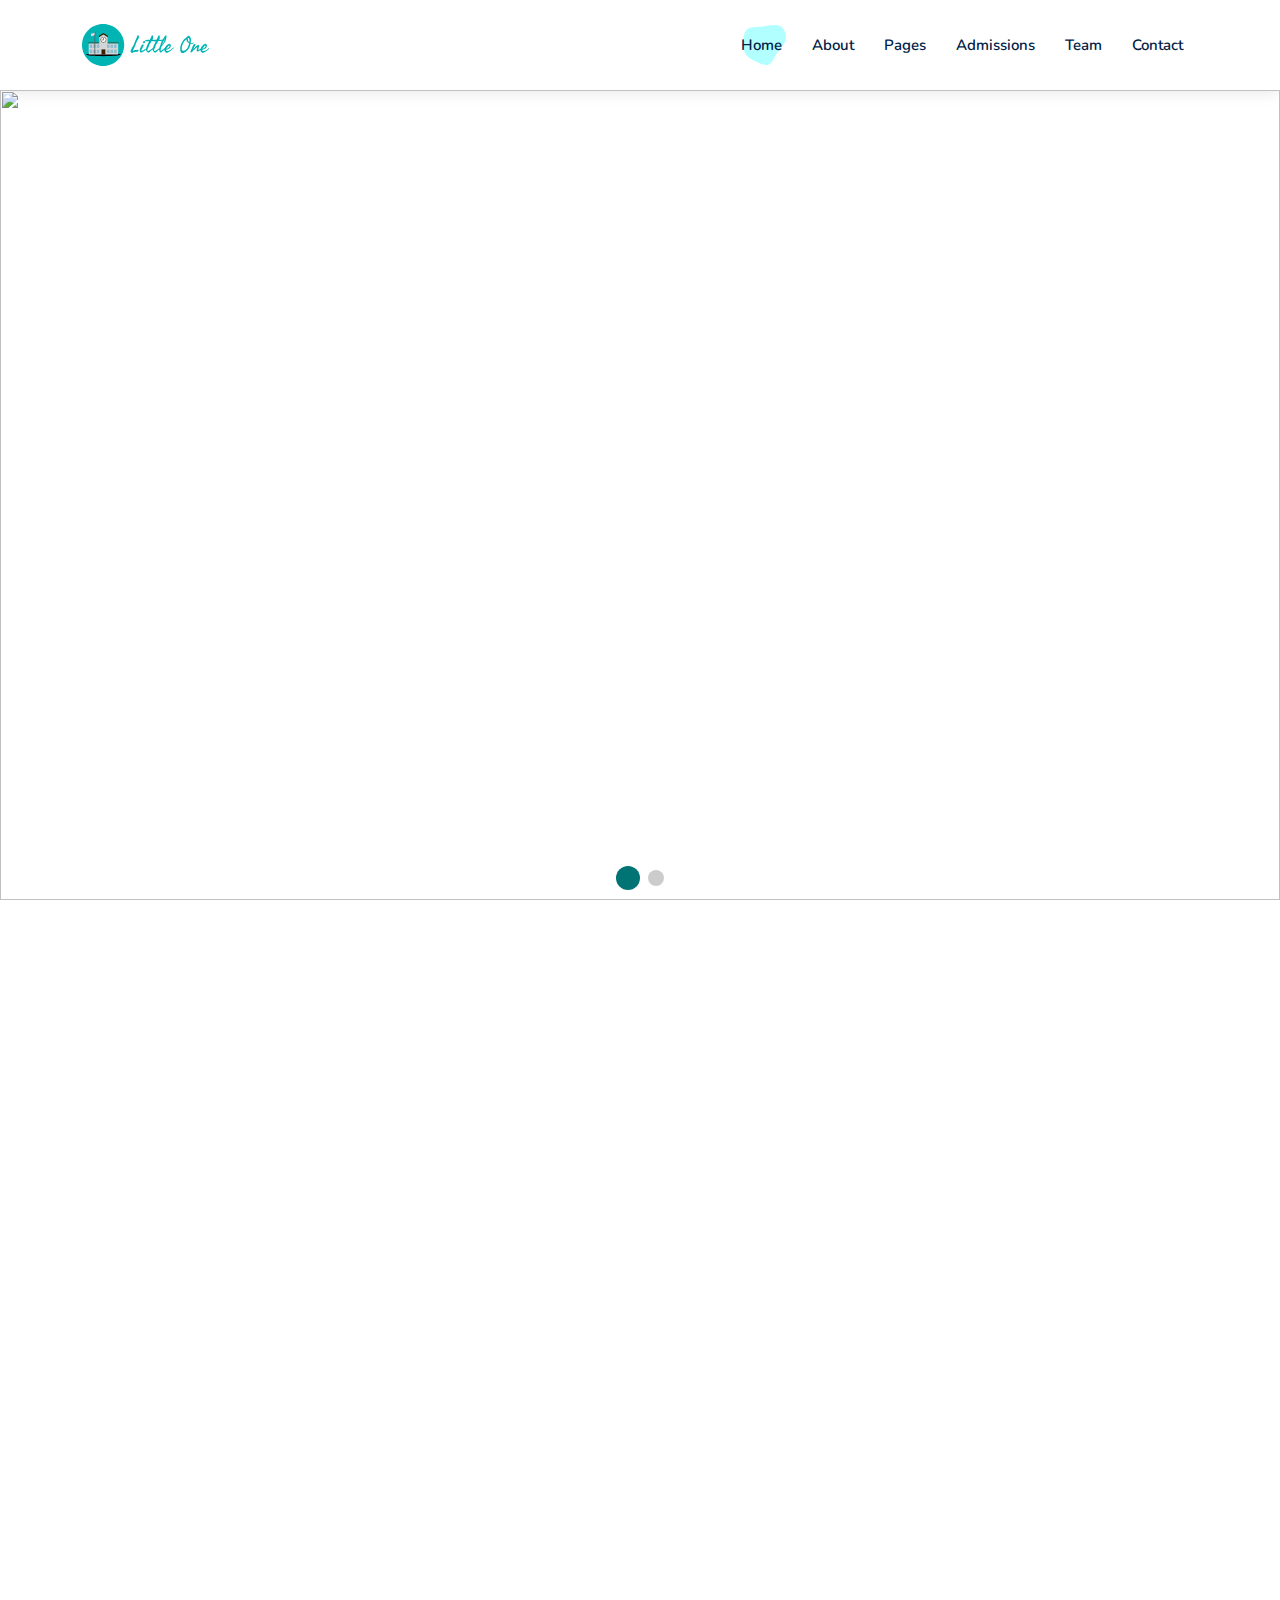
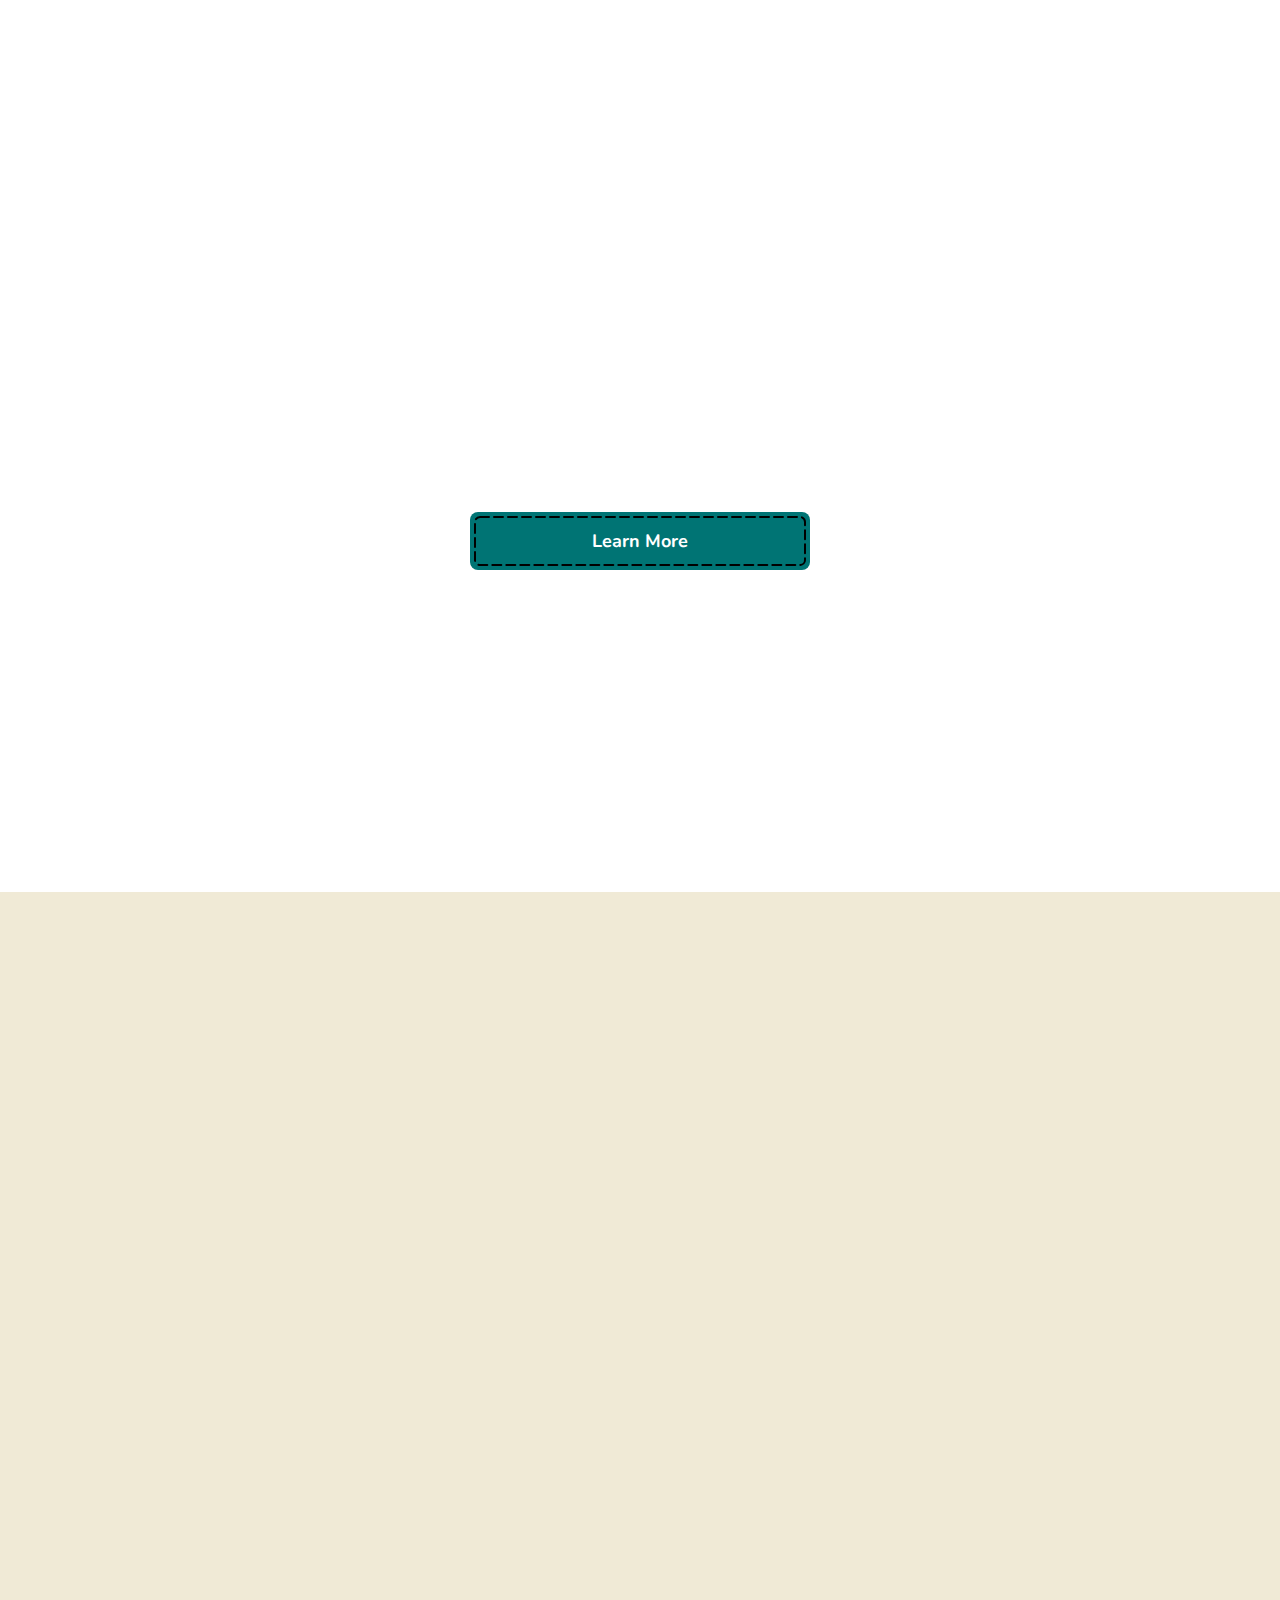
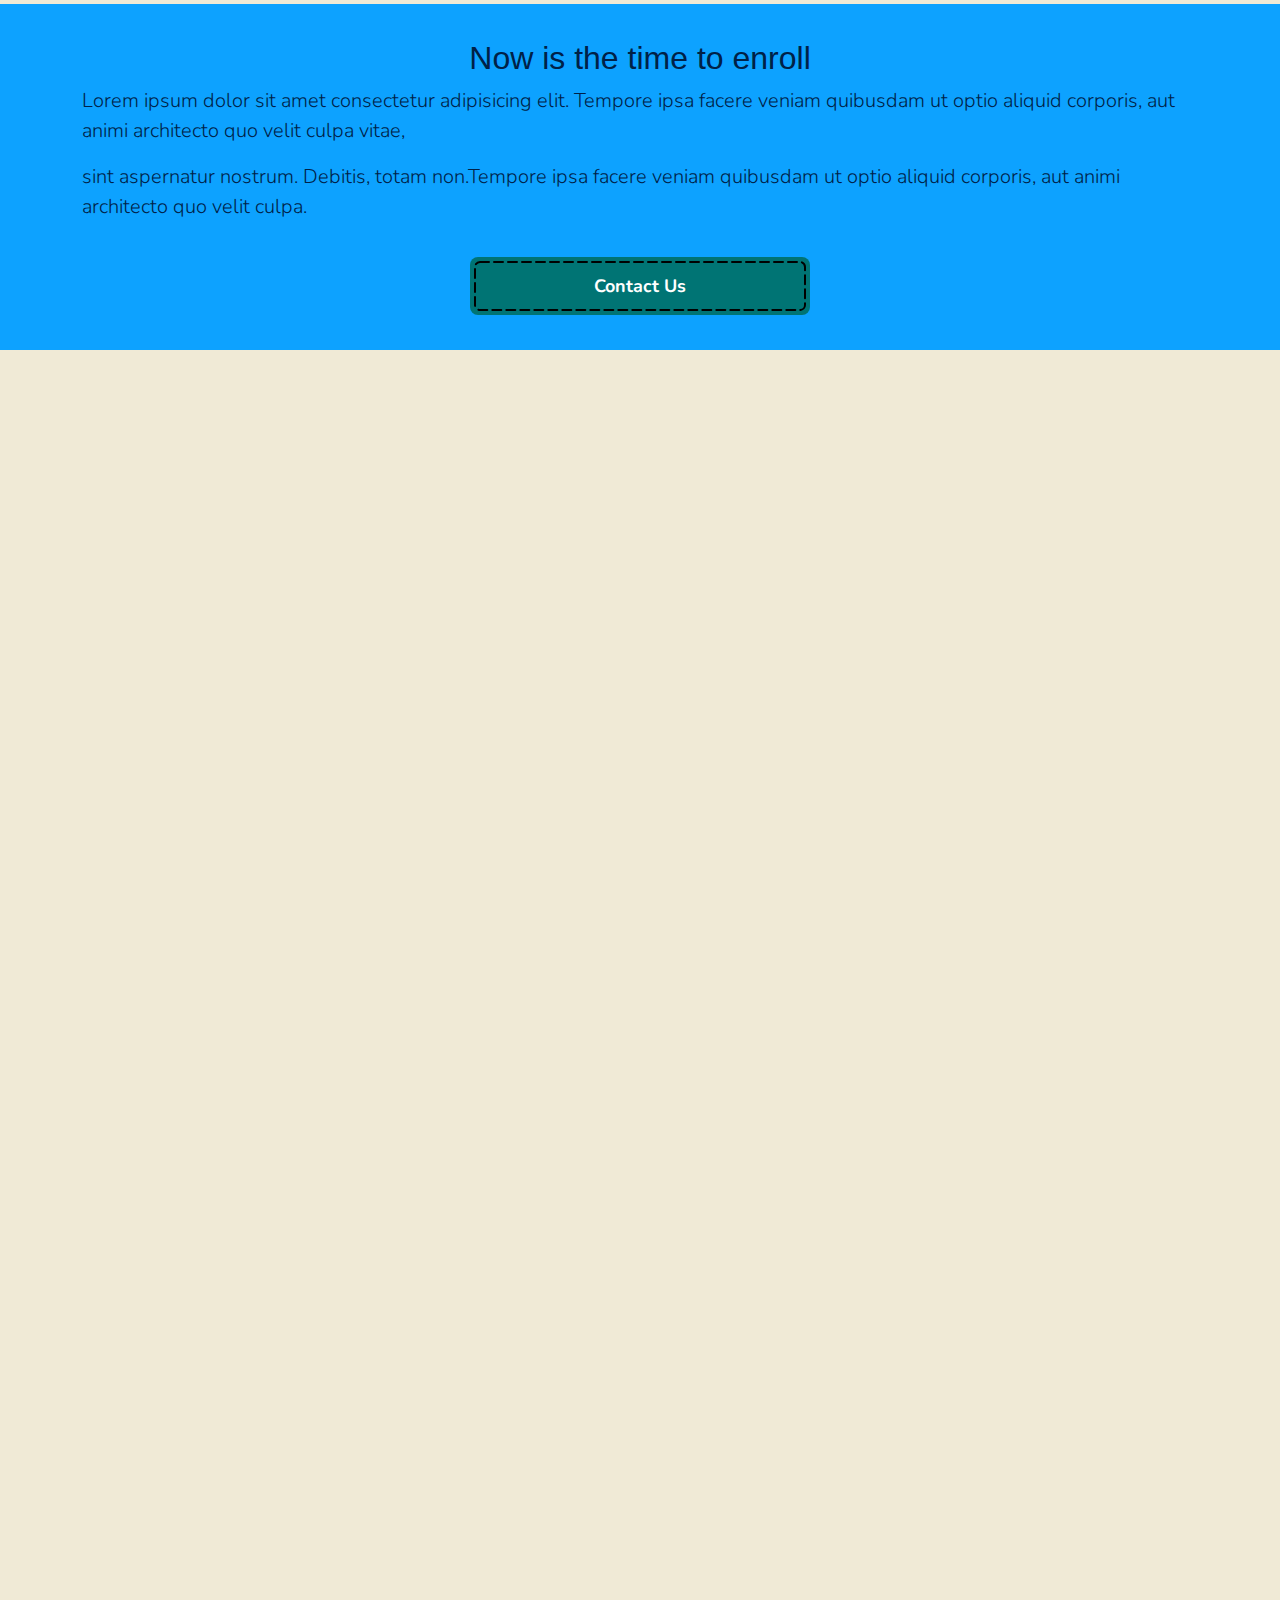
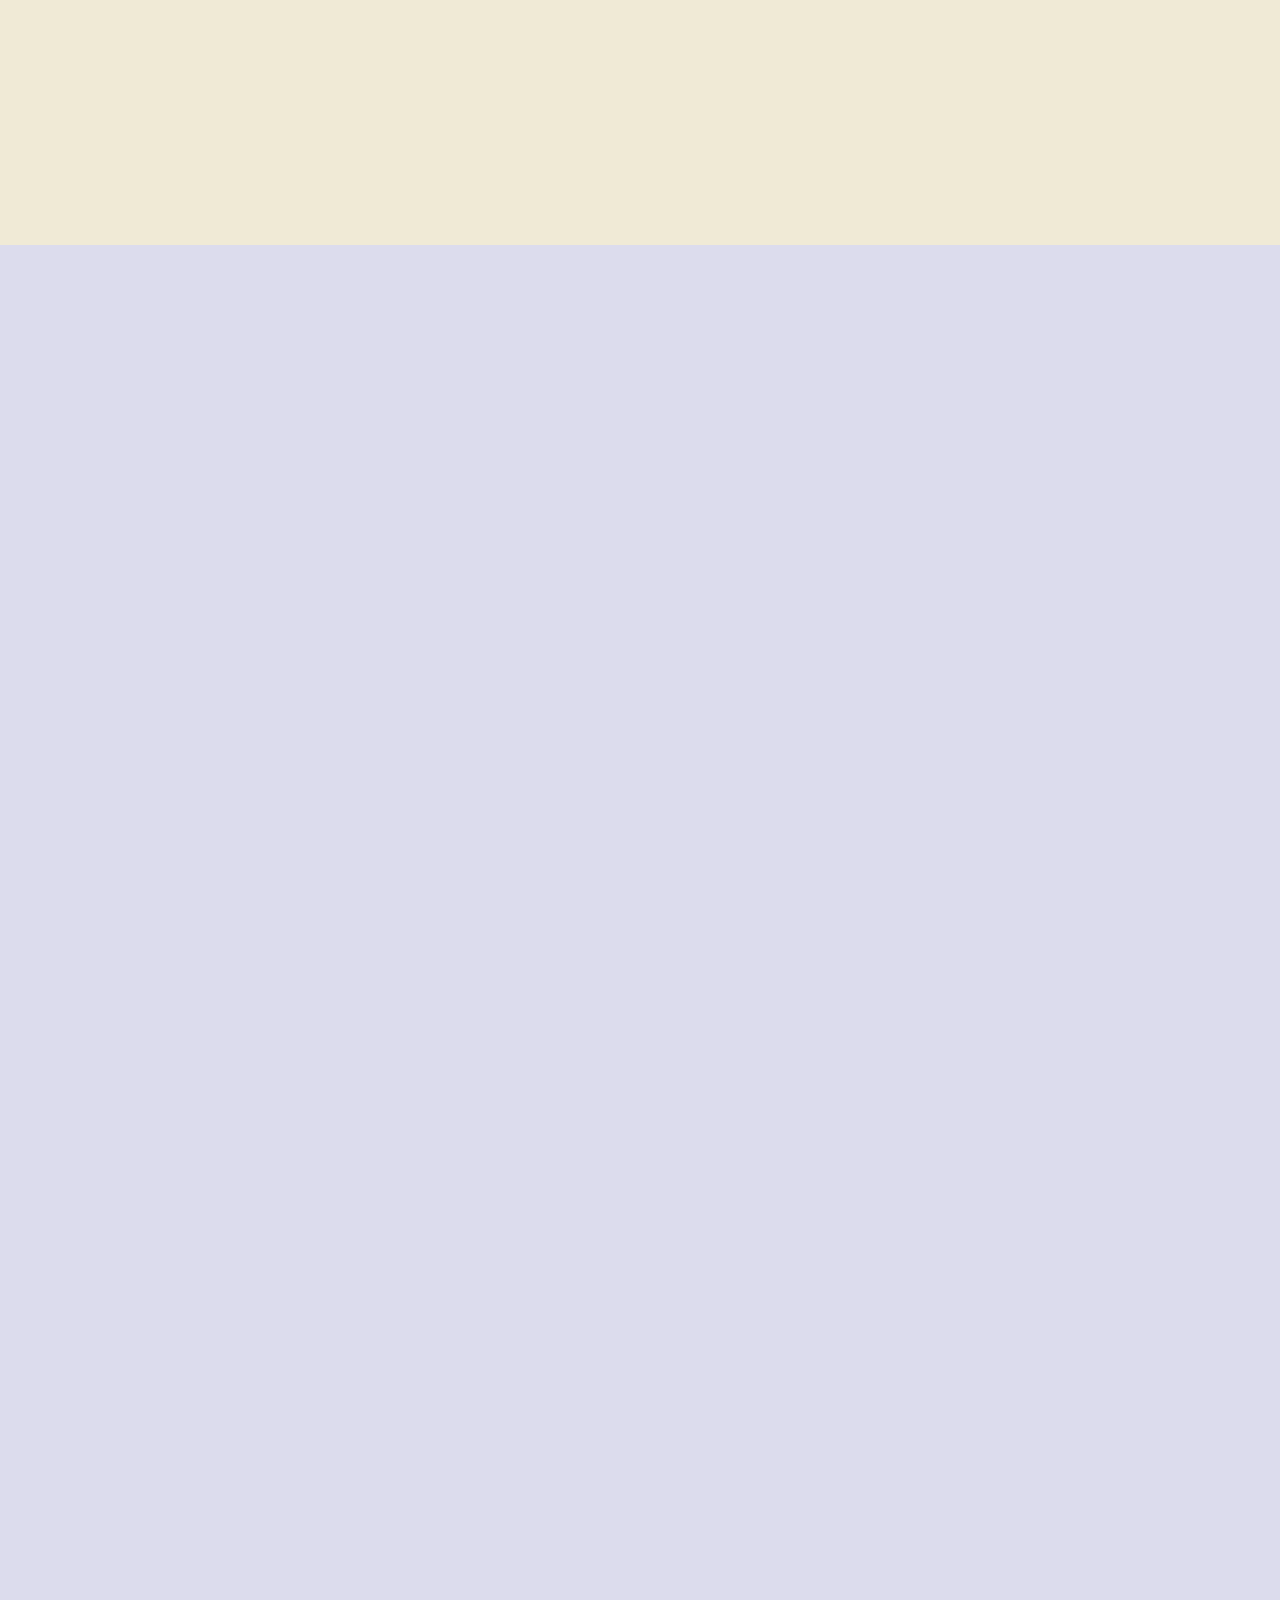
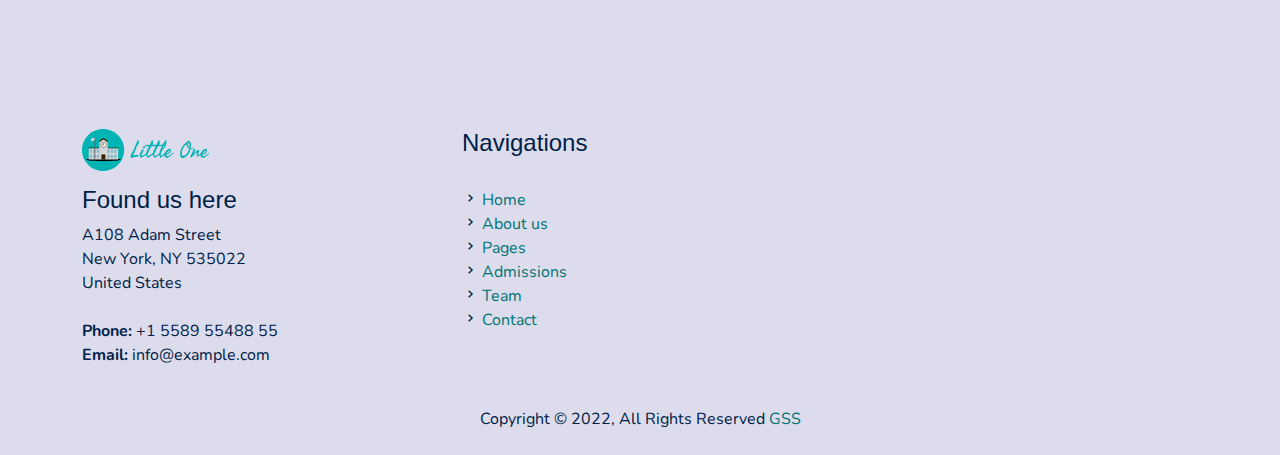
==== index.html @ ef9c15f6 "about" ====
<!DOCTYPE html>
<html lang="en">

<head>

  <meta charset="utf-8">
  <meta content="width=device-width, initial-scale=1.0" name="viewport">

  <title>Index</title>
  <meta content="" name="description">
  <meta content="" name="keywords">

  <!-- Favicons -->
  <link href="img/favicon.png" rel="icon">
  <link href="img/apple-touch-icon.png" rel="apple-touch-icon">

  <!-- Google Fonts -->
  <link rel="preconnect" href="https://fonts.googleapis.com">
  <link rel="preconnect" href="https://fonts.gstatic.com" crossorigin>
  <link
    href="https://fonts.googleapis.com/css2?family=Nunito:ital,wght@0,200;0,300;0,400;0,500;0,600;0,700;0,800;0,900;1,200;1,300;1,400;1,500;1,600;1,700;1,800;1,900&display=swap"
    rel="stylesheet">

  <!-- Vendor CSS Files -->
  <link href="vendor/aos/aos.css" rel="stylesheet">
  <link href="vendor/bootstrap/css/bootstrap.min.css" rel="stylesheet">
  <link href="vendor/bootstrap-icons/bootstrap-icons.css" rel="stylesheet">
  <link href="vendor/boxicons/css/boxicons.min.css" rel="stylesheet">
  <link href="vendor/glightbox/css/glightbox.min.css" rel="stylesheet">
  <link href="vendor/swiper/swiper-bundle.min.css" rel="stylesheet">

  <!-- Template Main CSS File -->
  <link href="css/style.css" rel="stylesheet">
  <link href="css/custom.css" rel="stylesheet">

  <!-- =======================================================
  * Template Name: Capture Theme 3
  * Author: BootstrapMade.com
  * License: https://bootstrapmade.com/license/
  ======================================================== -->
</head>

<style>

</style>




<body>

  <!-- ======= Header ======= -->
  <header id="header" class="d-flex align-items-center">
    <div class="container d-flex align-items-center justify-content-between">

      <img class="logo" src="img/logo.svg"><a href="index.html"></a></h1>
      <!-- Uncomment below if you prefer to use an image logo -->
      <!-- <a href="index.html" class="logo"><img src="img/logo.png" alt=""></a>-->

      <nav id="navbar" class="navbar">
        <ul>
          <li><a class="nav-link active" href="index.html">Home</a></li>
          <li><a class="nav-link" href="about.html">About</a></li>
          <li><a class="nav-link" href="#services">Pages</a></li>
          <li><a class="nav-link " href="#portfolio">Admissions</a></li>
          <li><a class="nav-link" href="#team">Team</a></li>
          <!-- <li class="dropdown"><a href="#"><span>Drop Down</span> <i class="bi bi-chevron-down"></i></a>
            <ul>
              <li><a href="#">Drop Down 1</a></li>
              <li><a href="#">Drop Down 2</a></li>
              <li><a href="#">Drop Down 3</a></li>
              <li><a href="#">Drop Down 4</a></li>
            </ul>
          </li> -->
          <li><a class="nav-link" href="#contact">Contact</a></li>
        </ul>
        <i class="bi bi-list mobile-nav-toggle"></i>
      </nav><!-- .navbar -->

    </div>
  </header><!-- End Header -->

  <!-- ======= Home Section ======= -->
  <section id="home" class="d-flex align-items-center p-0">
    <div class="container p-0" data-aos="zoom-out" data-aos-delay="100">
      <div class="home-slider swiper" data-aos="fade-up" data-aos-delay="100">
        <div class="swiper-wrapper">
          <div class="swiper-slide">
            <div class="homeslider-item">
              <img src="img/home-01.png" class="homeslider-img" alt="">
            </div>
          </div><!-- End testimonial item -->

          <div class="swiper-slide">
            <div class="homeslider-item">
              <img src="img/home-1.jpg" class="homeslider-img" alt="">
            </div>
          </div><!-- End testimonial item -->



        </div>
        <div class="swiper-pagination d-flex align-items-center justify-content-center"></div>
      </div>
    </div>
  </section><!-- End Home -->

  <main id="main">
    <!-- ======= What We Offer Section ======= -->
    <section id="we-offer" class="we-offer">
      <div class="container" data-aos="fade-up">

        <div class="section-title">
          <h2 class="title_overlay_effect" data-aos="zoom-in" data-aos-delay="100">What We Offer</h2>
        </div>

        <div class="row justify-content-between">
          <div class="col-md-6 col-lg-5 d-flex align-items-stretch mb-5 mb-lg-0">
            <div class="img-box preschool h-100" data-aos="fade-up" data-aos-delay="100">
              <img src="img/service-1.png" class="image">
              <h4 class="title">Pre - School</h4>
            </div>
          </div>
          <div class="col-md-6 col-lg-5 d-flex align-items-stretch mb-5 mb-lg-0">
            <div class="img-box nursery h-100" data-aos="fade-up" data-aos-delay="200">
              <img class="image" src="img/service-2.png">
              <h4 class="title">Nursery</h4>
            </div>
          </div>
        </div>

      </div>
    </section><!-- End Featured Services Section -->


    <!-- ======= Team Section ======= -->
    <section id="Team" class="Team">
      <div class="container" data-aos="fade-up">

        <div class="section-title">
          <h2 class="title_overlay_effect" data-aos="zoom-in" data-aos-delay="100">Team of Professionals</h2>
        </div>

        <div class="row justify-content-between">
          <div class="col-md-6 col-lg-4 d-flex align-items-stretch mb-5 mb-lg-0">
            <div class="team-box h-100" data-aos="fade-up" data-aos-delay="100">
              <img src="img/team/team-1.jpg" class="image">
              <div class="team-chip"><span>Supervisor</span></div>
              <h4 class="name">Jeena</h4>
              <p class="description">Student care</p>
            </div>
          </div>
          <div class="col-md-6 col-lg-4 d-flex align-items-stretch mb-5 mb-lg-0">
            <div class="team-box h-100" data-aos="fade-up" data-aos-delay="100">
              <img src="img/team/team-2.jpg" class="image">
              <div class="team-chip"><span>Head Teacher</span></div>
              <h4 class="name">Aravind</h4>
              <p class="description">General Knowledge</p>
            </div>
          </div>
          <div class="col-md-6 col-lg-4 d-flex align-items-stretch mb-5 mb-lg-0">
            <div class="team-box h-100" data-aos="fade-up" data-aos-delay="100">
              <img src="img/team/team-3.jpg" class="image">
              <div class="team-chip"><span>Trainer</span></div>
              <h4 class="name">Rana</h4>
              <p class="description">English Literature</p>
            </div>
          </div>
        </div>
      </div>
      <div class="text-center">
        <a class="pc-button elementor-button button-link" href="#">
          <div class="button-content-wrapper ">
            <span class="elementor-button-text">Learn More </span>
            <svg class="pc-dashes inner-dashed-border animated-dashes">
              <rect x="5px" y="5px" rx="5px" ry="5px" width="330" height="48"></rect>
            </svg>
          </div>
        </a>
      </div>

    </section><!-- End Featured Services Section -->

    <div id="clouds-img" class="clouds-img" data-aos="fade-up">
      <img src="img/clouds.png" alt="clouds image" class="w-100" />
    </div>
    <!-- ======= Programm Section ======= -->

    <section id="fee-sec" class="fee-sec section-liteyellow">
      <div class="container" data-aos="fade-up">

        <div class="section-title">
          <h2 class="title_overlay_effect" data-aos="zoom-in" data-aos-delay="100">Program and Fee Structure</h2>
        </div>
        <div class="row gy-5">
          <div class="col-xl-4 col-md-6 aos-init aos-animate" data-aos="zoom-in" data-aos-delay="200">
            <div class="prog-sec">
              <div class="fee-img">
                <img src="img/boy.png" class="img-fee">
              </div>
              <div class="details position-relative">
                <h4>Pre-School Kiddos</h4>
                <p>Some quick example text to build on the card title</p>
                <div class="row fee-structure mt-3">
                  <div class="col-4">
                    <h6 class="h-cont">Age</h6>
                    <p class="p-cont">3-4 Yrs</p>
                  </div>
                  <div class="col-4">
                    <h6 class="h-cont">Timeline</h6>
                    <p class="p-cont">09.00 -10.00</p>
                  </div>
                  <div class="col-4">
                    <h6 class="h-cont"> Fee</h6>
                    <p class="p-cont">$ 150</p>
                  </div>
                </div>
              </div>


            </div>
          </div>
          <div class="col-xl-4 col-md-6 aos-init aos-animate" data-aos="zoom-in" data-aos-delay="200">
            <div class="prog-sec">
              <div class="fee-img">
                <img src="img/boy.png" class="img-fee">
              </div>
              <div class="details position-relative">
                <h4>Pre-School Kiddos</h4>
                <p>Some quick example text to build on the card title</p>
                <div class="row fee-structure mt-3">
                  <div class="col-4">
                    <h6 class="h-cont">Age</h6>
                    <p class="p-cont">3-4 Yrs</p>
                  </div>
                  <div class="col-4">
                    <h6 class="h-cont">Timeline</h6>
                    <p class="p-cont">09.00 -10.00</p>
                  </div>
                  <div class="col-4">
                    <h6 class="h-cont"> Fee</h6>
                    <p class="p-cont">$ 150</p>
                  </div>
                </div>
              </div>


            </div>
          </div>
          <div class="col-xl-4 col-md-6 aos-init aos-animate" data-aos="zoom-in" data-aos-delay="200">
            <div class="prog-sec">
              <div class="fee-img">
                <img src="img/boy.png" class="img-fee">
              </div>
              <div class="details position-relative">
                <h4>Pre-School Kiddos</h4>
                <p>Some quick example text to build on the card title</p>
                <div class="row fee-structure mt-3">
                  <div class="col-4">
                    <h6 class="h-cont">Age</h6>
                    <p class="p-cont">3-4 Yrs</p>
                  </div>
                  <div class="col-4">
                    <h6 class="h-cont">Timeline</h6>
                    <p class="p-cont">09.00 -10.00</p>
                  </div>
                  <div class="col-4">
                    <h6 class="h-cont"> Fee</h6>
                    <p class="p-cont">$ 150</p>
                  </div>
                </div>
              </div>


            </div>
          </div>
        </div>

    </section>

    <!-- Programm Section  -->
    <!-- Enroll Section  -->

    <div class="jumbotron jumbotron-fluid">
      <div class="container">

        <h2 class="j-h">Now is the time to enroll</h2>
        <p class="lead ">Lorem ipsum dolor sit amet consectetur adipisicing elit. Tempore ipsa facere veniam quibusdam
          ut optio aliquid corporis, aut animi architecto quo velit culpa vitae, </p>
          <p class="lead">sint aspernatur nostrum. Debitis, totam
            non.Tempore ipsa facere veniam quibusdam ut optio aliquid corporis, aut animi architecto quo velit culpa.</p>
        <div class="text-center">
          <a class="pc-button elementor-button button-link" href="#">
            <div class="button-content-wrapper ">
              <span class="elementor-button-text">Contact Us </span>
              <svg class="pc-dashes inner-dashed-border animated-dashes">
                <rect x="5px" y="5px" rx="5px" ry="5px" width="330" height="48"></rect>
              </svg>
            </div>
          </a>
        </div>
      </div>
    </div>

    <!-- Enroll  ends Section  -->

    <!-- Testimonials Section  -->
    <section id="parents-testimonial" class="parents-testimonial section-liteyellow">
      <div class="container" data-aos="fade-up">

        <div class="section-title">
          <h2 class="title_overlay_effect" data-aos="zoom-in" data-aos-delay="100">Parents View</h2>
        </div>

        <div class="container-lg">
          <div class="row">
            <div class="col-sm-12">
              <div id="myCarousel" class="carousel slide" data-ride="carousel">

                <!-- Carousel indicators -->
                <ol class="carousel-indicators">
                  <li data-target="#myCarousel" data-slide-to="0" class="active"></li>
                  <li data-target="#myCarousel" data-slide-to="1"></li>
                  <li data-target="#myCarousel" data-slide-to="2"></li>
                </ol>
                <!-- Wrapper for carousel items -->
                <div class="carousel-inner">
                  <div class="carousel-item active parent-view">
                    <div class="row">
                      <div class="col-lg-6 col-md-6 col-sm-12">
                        <div class="testimonial">

                          <p>
                            <span> <i class="bi bi-quote icon-quote"></i></span>
                            <br>
                            Lorem ipsum dolor sit amet, consectetur adipiscing elit. Nam eu sem tempor, varius quam at,
                            luctus dui. Mauris magna metus, dapibus nec turpis vel, semper malesuada ante.</p>
                        </div>
                        <div class="row parents-view">
                          <div class="col-3">
                            <img src="img/1.png" class="icon-down" />
                          </div>
                          <div class="col-2">
                            <div class="testimonial-thumb">
                              <img src="img/testimonial-img.png" alt="" class="img-fluid par-img">
                            </div>
                          </div>
                          <div class="col-7">
                            <div class="client-info-1">
                              <h4>Merk Ricker</h4>
                              <span>Father of 2 kids</span>

                            </div>
                          </div>
                        </div>

                      </div>
                      <div class="col-lg-6 col-md-6 col-sm-12">
                        <div class="testimonial" style="background-color: #1E86FF;">

                          <p>
                            <span> <i class="bi bi-quote icon-quote"></i></span>
                            <br>
                            Lorem ipsum dolor sit amet, consectetur adipiscing elit. Nam eu sem tempor, varius quam at,
                            luctus dui. Mauris magna metus, dapibus nec turpis vel, semper malesuada ante.</p>
                        </div>
                        <div class="row parents-view">
                          <div class="col-3">
                            <img src="img/2.png" class="icon-down" />
                          </div>
                          <div class="col-2">
                            <div class="testimonial-thumb">
                              <img src="img/testimonial-img.png" alt="" class="img-fluid par-img">
                            </div>
                          </div>
                          <div class="col-7">
                            <div class="client-info-1">
                              <h4>Merk Ricker</h4>
                              <span>Father of 2 kids</span>

                            </div>
                          </div>
                        </div>

                      </div>

                    </div>
                  </div>



                </div>
                <!-- Carousel controls -->
                <a class="carousel-control-prev" href="#myCarousel" data-slide="prev">
                  <i class="fa fa-chevron-left"></i>
                </a>
                <a class="carousel-control-next" href="#myCarousel" data-slide="next">
                  <i class="fa fa-chevron-right"></i>
                </a>
              </div>
            </div>
          </div>
        </div>


      </div>
    </section>
    <!-- Testimonials Section ends  -->


    <!-- Gallery  Section Starts -->
    <section id="gallery-sec" class="gallery-sec section-liteyellow">
      <div class="container" data-aos="fade-up">

        <div class="section-title">
          <h2 class="title_overlay_effect" data-aos="zoom-in" data-aos-delay="100">Gallery</h2>
        </div>
        <div class="container">
          <div class="row">
            <div class="col-lg-6 col-sm-12" style="padding-left: 0px; padding-right: 0px;">
              <div class="client-thumb">
                <img src="img/gallery-img1.png" alt="" class="img-responsives">
              </div>
            </div>
            <div class="col-lg-6 col-sm-12" style="padding-left: 0px; padding-right: 0px;">
              <div class="client-thumb">
                <img src="img/gallery-img4.png" alt="" class="img-responsives">
              </div>
            </div>
            <div class="col-lg-6 col-sm-12 sec-img" style="padding-left: 0px; padding-right: 0px;">
              <div class="client-thumb">
                <img src="img/gallery-img2.png" alt="" class="img-responsives">
              </div>
            </div>
            <div class="col-lg-6 col-sm-12 sec-img" style="padding-left: 0px; padding-right: 0px;">
              <div class="client-thumb">
                <img src="img/gallery-img3.png" alt="" class="img-responsives">
              </div>
            </div>
            <div class="text-center">
              <a class="pc-button elementor-button button-link" href="#">
                <div class="button-content-wrapper ">
                  <span class="elementor-button-text">Contact Us </span>
                  <svg class="pc-dashes inner-dashed-border animated-dashes">
                    <rect x="5px" y="5px" rx="5px" ry="5px" width="330" height="48"></rect>
                  </svg>
                </div>
              </a>
            </div>

          </div>
        </div>
      </div>
    </section>

    <!-- Gallery  Section Ends -->


    <!-- Enroll Section Starts -->
    <section id="gallery-sec" class="gallery-sec section-liteblue">
      <div class="container" data-aos="fade-up">

        <div class="section-title">
          <h2 class="title_overlay_effect" data-aos="zoom-in" data-aos-delay="100">Now is the time to enroll</h2>
        </div>



        <div class="container">
          <div class="row">
            <div>

            </div>
            <div class="col-md-6 col-lg-6 col-sm-12 d-flex align-items-stretch mb-5 mb-lg-0 ">
              <div class="img-sec " ata-aos="fade-up" data-aos-delay="100">
                <img src="img/component-2.png" alt="" class="img-responsive">
              </div>
            </div>
            <div class="col-md-6 col-lg-6 col-sm-12 d-flex align-items-stretch mb-5 mb-lg-0 ">

              <p class="c-cont">
                They provide great service facilty consectetur adipisicing elit. Itaque rem, praesentium, iure,
                ipsum magnam deleniti a vel eos adipisci suscipit fugit placeat.
                They provide great service facilty consectetur adipisicing elit. Itaque rem, praesentium,
              </p>

            </div>
            <div class="col-md-6 col-lg-6 col-sm-12 d-flex align-items-stretch mb-5 mb-lg-0 ">

              <p class="c-cont">
                They provide great service facilty consectetur adipisicing elit. Itaque rem, praesentium, iure,
                ipsum magnam deleniti a vel eos adipisci suscipit fugit placeat.
                They provide great service facilty consectetur adipisicing elit. Itaque rem, praesentium,
              </p>

            </div>
            <div class="col-md-6 col-lg-6 col-sm-12 d-flex align-items-stretch mb-5 mb-lg-0 ">
              <div class="img-sec" ata-aos="fade-up" data-aos-delay="100">
                <img src="img/component-1.png" alt="" class="img-responsive">
              </div>
            </div>


          </div>
        </div>
      </div>
    </section>
    <!-- Enroll Section Ends -->


    <!--Contact Section Starts -->
    <section id="contact-sec" class="contact-form-wrap section-liteblue">
      <div class="container" data-aos="fade-up">

        <div class="section-title">
          <h2 class="title_overlay_effect" data-aos="zoom-in" data-aos-delay="100">Contact</h2>
        </div>

        <div class="row">
          <div class="col-lg-12 col-md-12 col-sm-12">
            <form id="contact-form" class="contact_form " method="post" action="">
              <!-- form message -->
              <div class="row">
                <div class="col-12">
                  <div class="alert alert-success contact__msg" style="display: none" role="alert">
                    Your message was sent successfully.
                  </div>
                </div>
              </div>

              <div class="row">
                <div class="col-lg-6">
                  <div class="form-group">
                    <input name="name" id="name" type="text" class="form-control" placeholder="Your Full Name">
                  </div>
                </div>

                <div class="col-lg-6">
                  <div class="form-group">
                    <input name="email" id="email" type="email" class="form-control" placeholder="Your Email Address">
                  </div>
                </div>
                <div class="col-lg-6">
                  <div class="form-group">
                    <input name="subject" id="subject" type="text" class="form-control" placeholder="sub">
                  </div>
                </div>
                <div class="col-lg-6">
                  <div class="form-group">
                    <input name="phone" id="phone" type="text" class="form-control" placeholder="Your Phone Number">
                  </div>
                </div>
              </div>

              <div class="form-group-2 mb-4">
                <textarea name="message" id="message" class="form-control" rows="8"
                  placeholder="Your Message"></textarea>
              </div>




              <div class="text-center">
                <a class="pc-button elementor-button button-link" href="#">
                  <div class="button-content-wrapper ">
                    <span class="elementor-button-text" name="submit" type="submit" value="Send Messege">Send
                      Message</span>
                    <svg class="pc-dashes inner-dashed-border animated-dashes">
                      <rect x="5px" y="5px" rx="5px" ry="5px" width="330" height="48"></rect>
                    </svg>
                  </div>
                </a>
              </div>

            </form>
          </div>
        </div>
      </div>
    </section>
    <!--Contact Section Starts -->

  </main><!-- End #main -->

  <!-- ======= Footer ======= -->
  <footer id="footer " class="section-liteblue">



    <div class="footer-top">
      <div class="container">
        <div class="row">

          <div class="col-lg-4 col-md-6 footer-contact mt-5">
            <img class="footer-logo" src="img/logo.svg"><a href="index.html"></a></h1>

            <h4>Found us here</h4>
            <p>
              A108 Adam Street <br>
              New York, NY 535022<br>
              United States <br><br>
              <strong>Phone:</strong> +1 5589 55488 55<br>
              <strong>Email:</strong> info@example.com<br>
            </p>
          </div>

          <div class="col-lg-6 col-md-6 footer-links mt-5">
            <h4>Navigations</h4>

            <ul class="list-unstyled">
              <li><i class="bx bx-chevron-right"></i> <a href="home.html">Home</a></li>
              <li><i class="bx bx-chevron-right"></i> <a href="about.html">About us</a></li>
              <li><i class="bx bx-chevron-right"></i> <a href="#">Pages</a></li>
              <li><i class="bx bx-chevron-right"></i> <a href="#">Admissions</a></li>
              <li><i class="bx bx-chevron-right"></i> <a href="#">Team</a></li>
              <li><i class="bx bx-chevron-right"></i> <a href="#">Contact</a></li>
            </ul>
          </div>



        </div>
      </div>
    </div>

    <div class="container py-4">
      <div class="copyright ">
        Copyright &copy; 2022,<strong><span> </span></strong> All Rights Reserved
        <a href="https://gsstech.in/">GSS</a></div>

    </div>
  </footer><!-- End Footer -->

  <div id="preloader"></div>
  <a href="#" class="back-to-top d-flex align-items-center justify-content-center"><i
      class="bi bi-arrow-up-short"></i></a>

  <!-- Vendor JS Files -->
  <script src="vendor/purecounter/purecounter.js"></script>
  <script src="vendor/aos/aos.js"></script>
  <script src="vendor/bootstrap/js/bootstrap.bundle.min.js"></script>
  <script src="vendor/glightbox/js/glightbox.min.js"></script>
  <script src="vendor/swiper/swiper-bundle.min.js"></script>

  <!-- Template Main JS File -->
  <script src="js/main.js"></script>

</body>

</html>
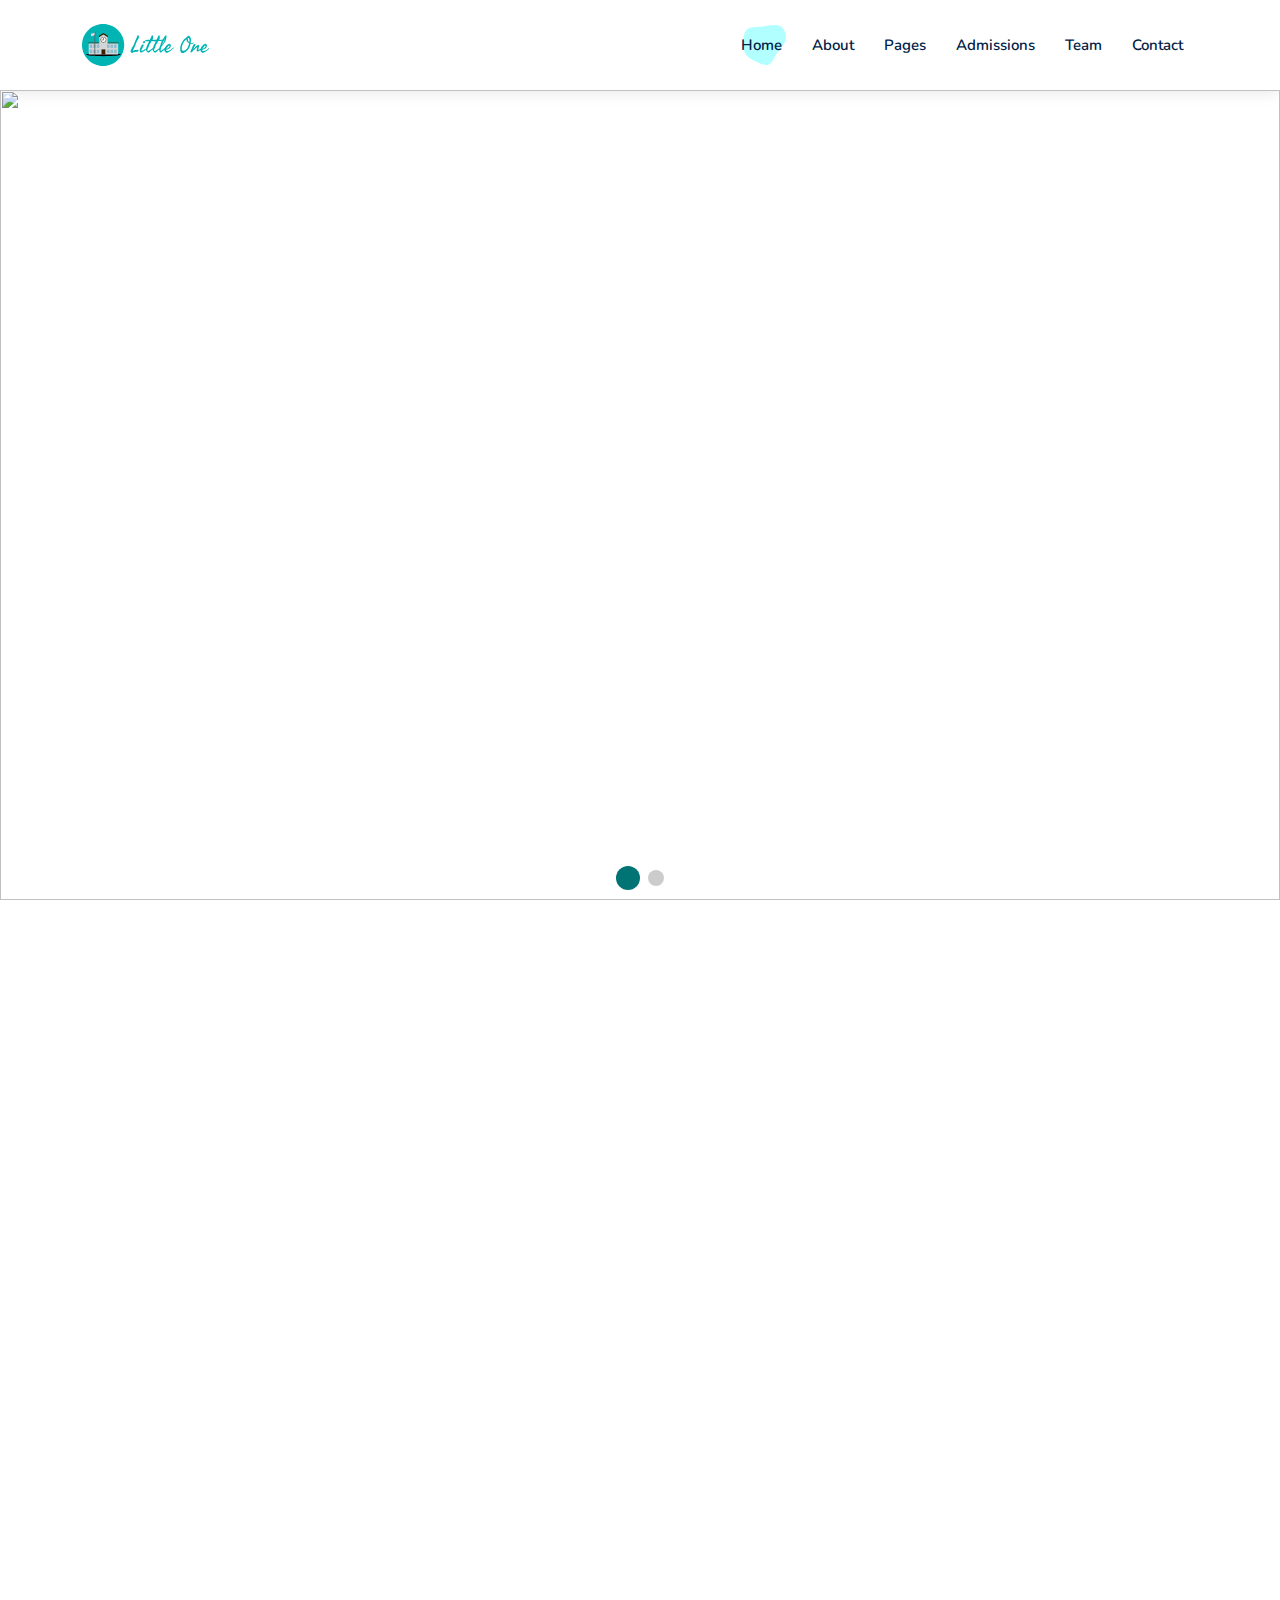
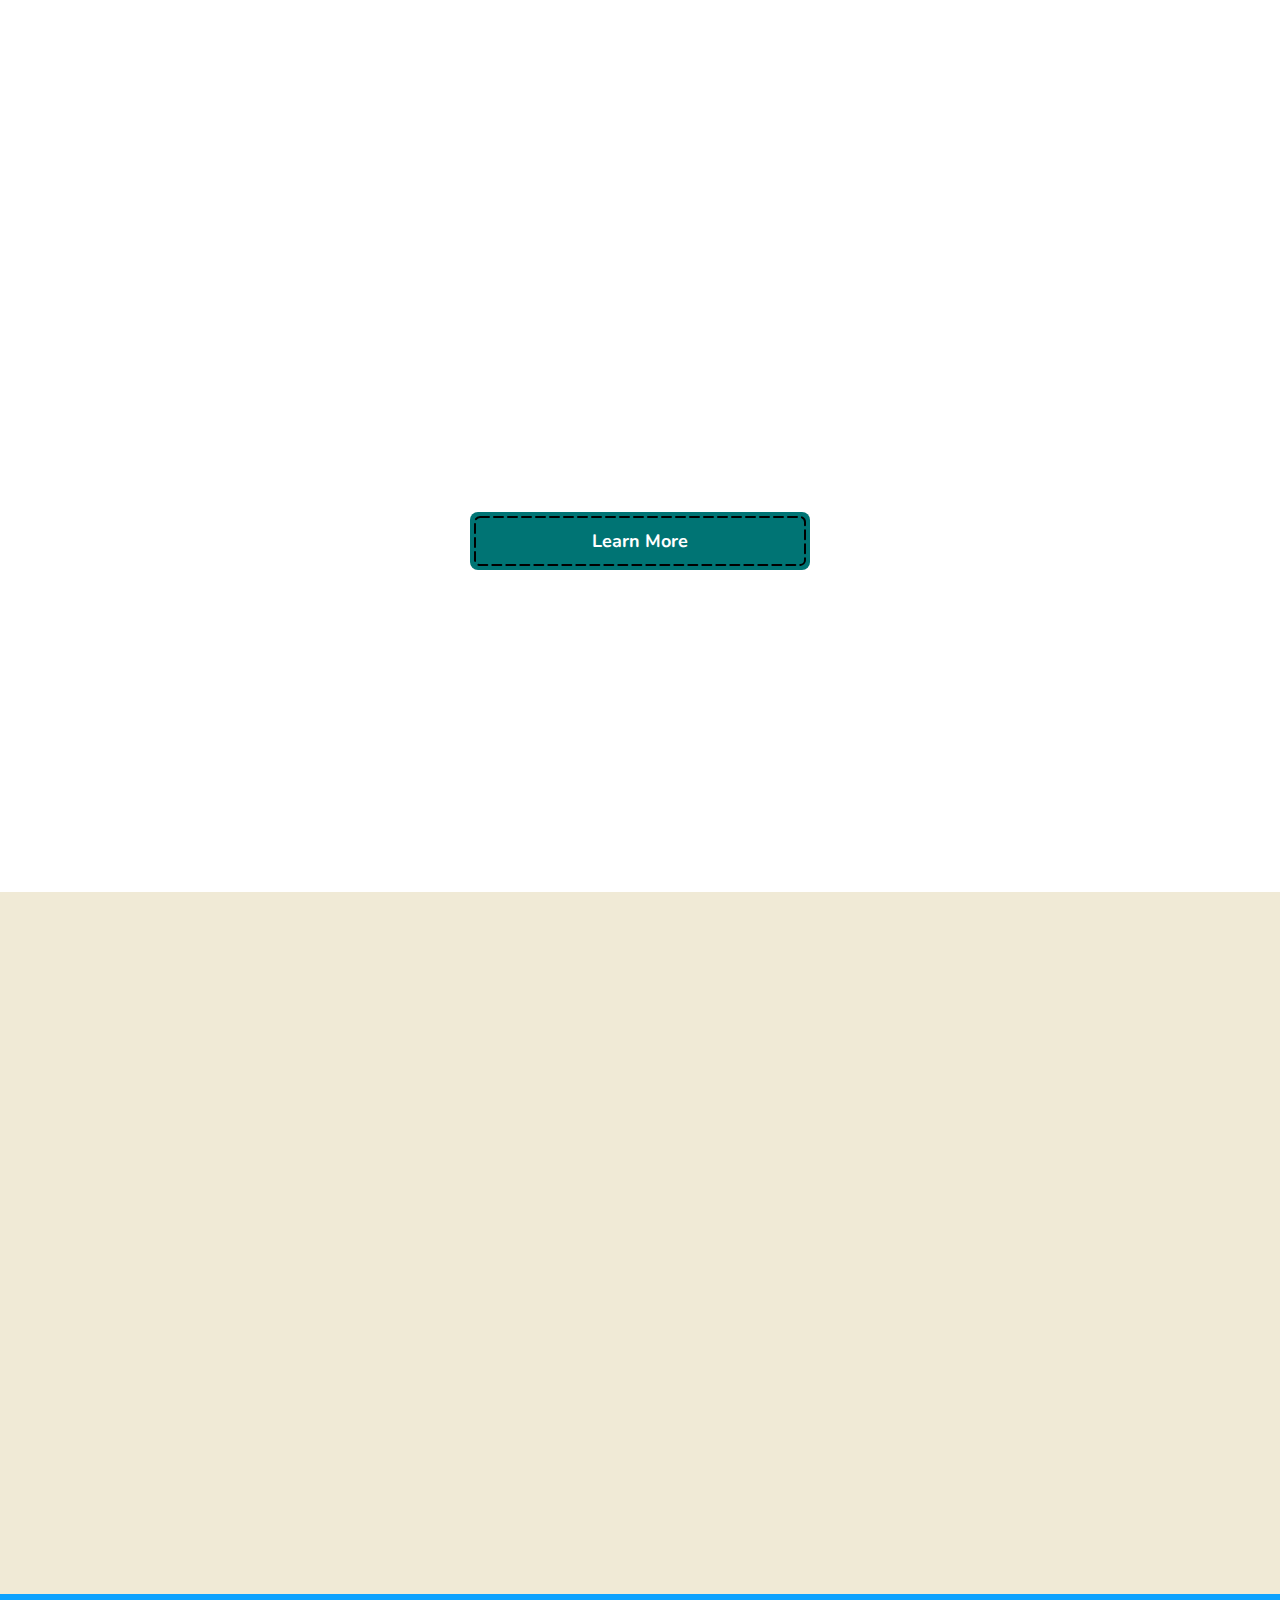
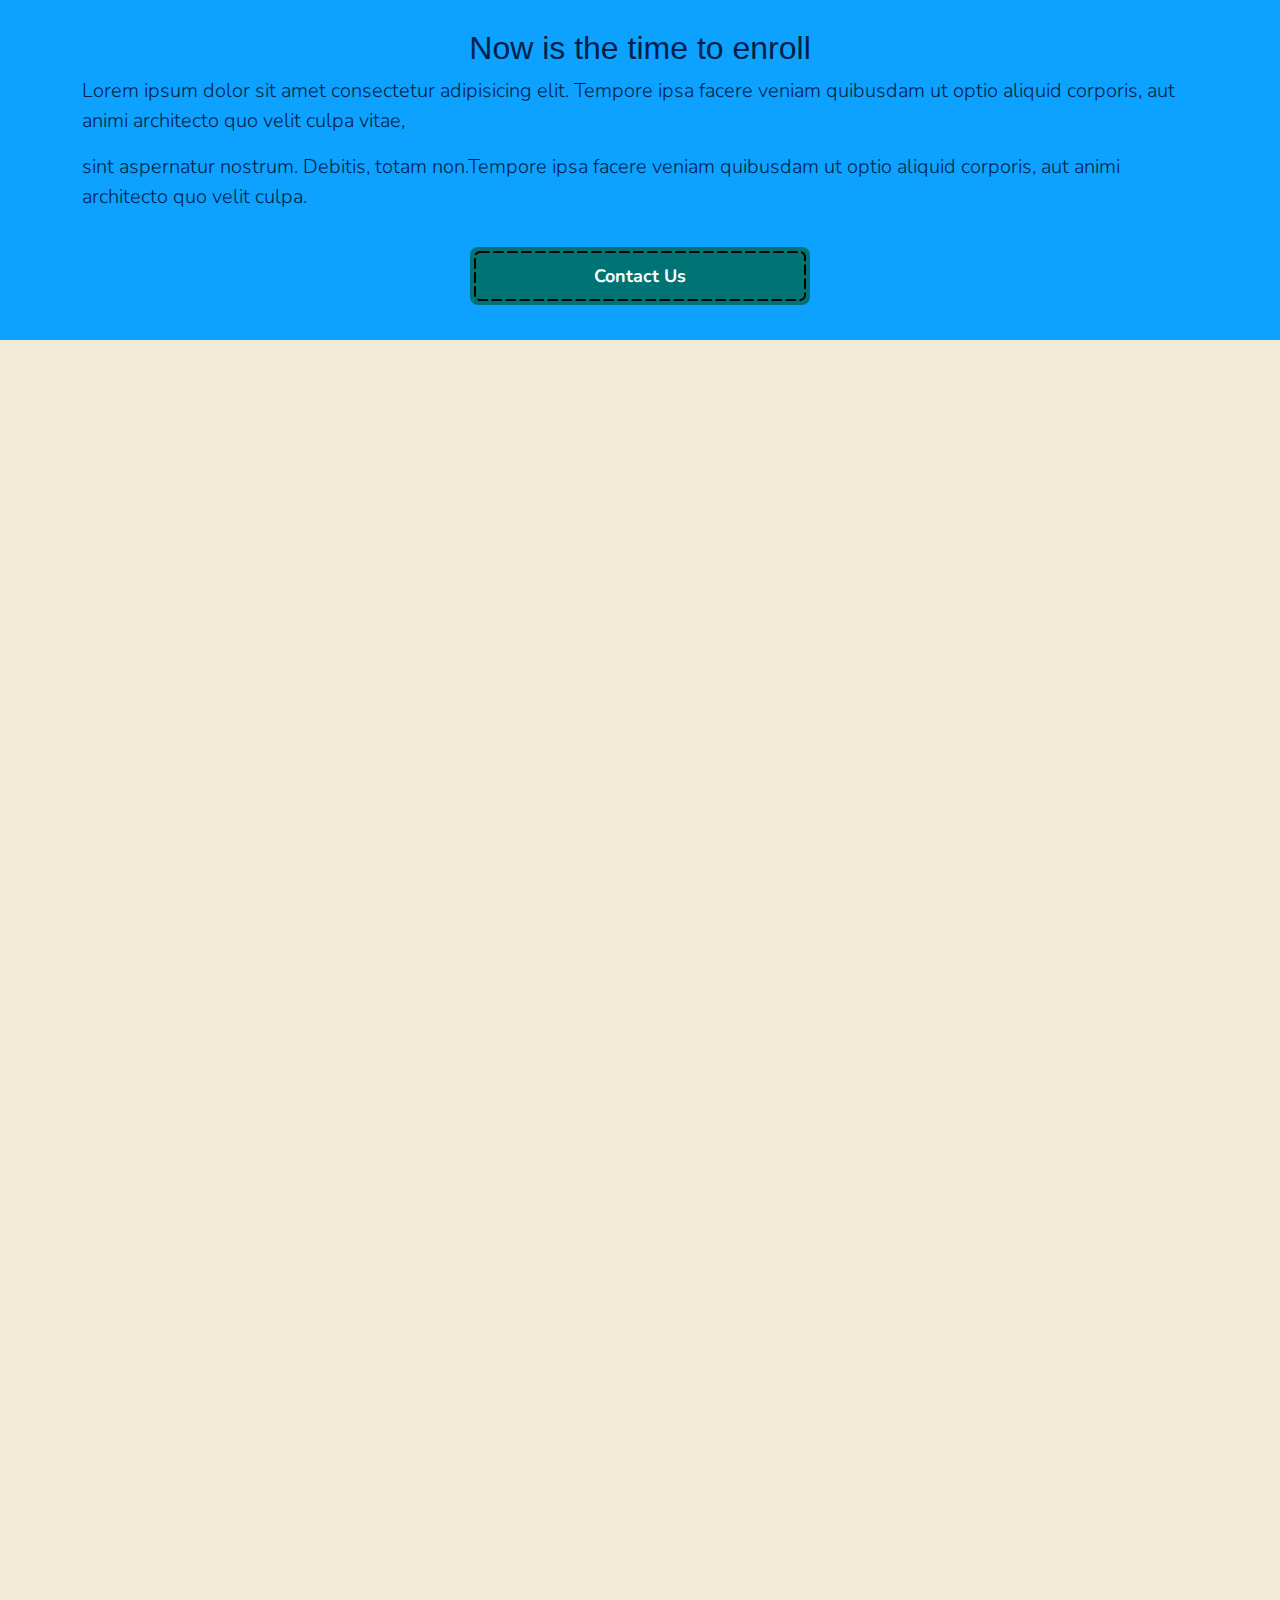
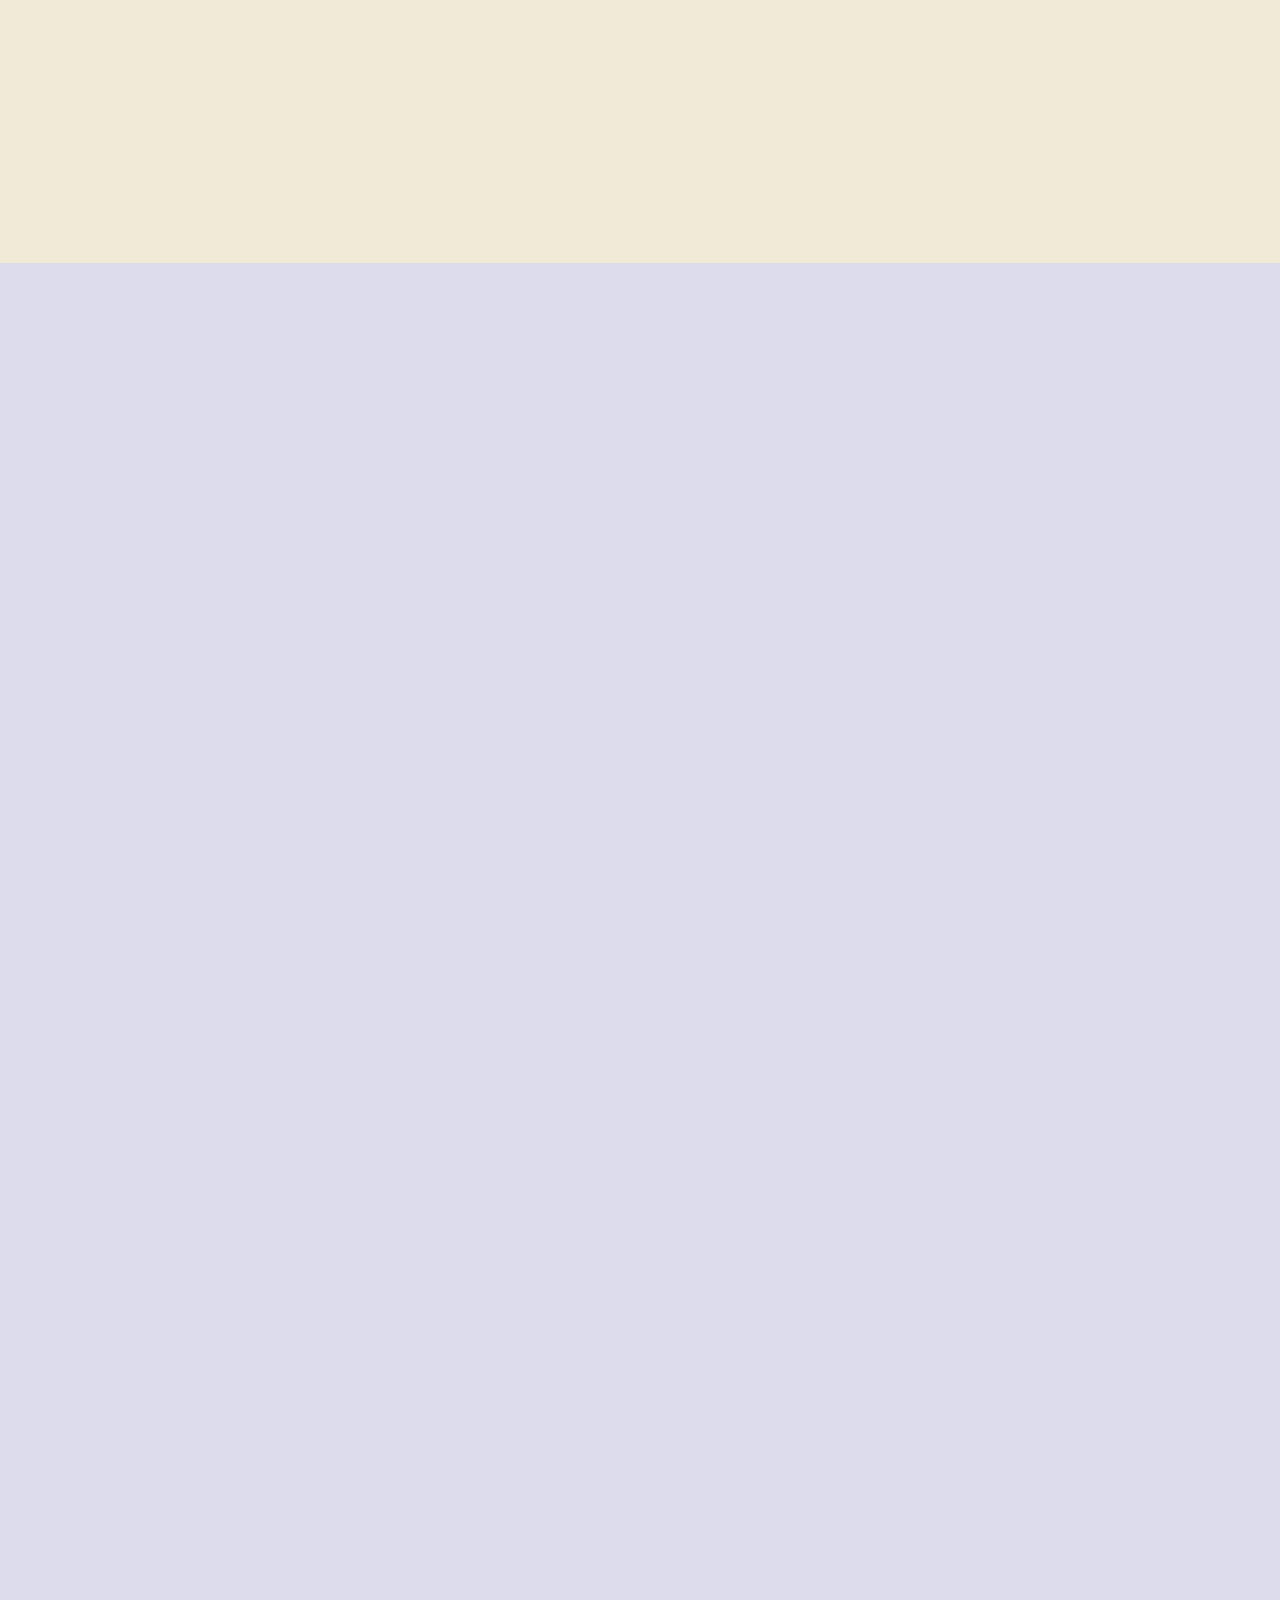
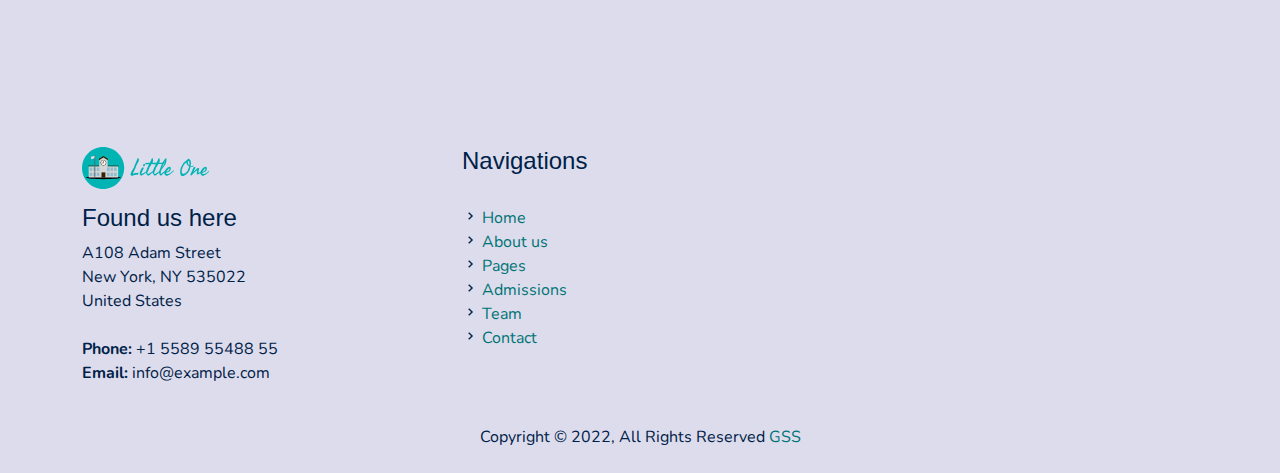
==== commit e94d78dd: "Admissioon page" ====
--- a/index.html
+++ b/index.html
@@ -33,11 +33,7 @@
   <link href="css/style.css" rel="stylesheet">
   <link href="css/custom.css" rel="stylesheet">
 
-  <!-- =======================================================
-  * Template Name: Capture Theme 3
-  * Author: BootstrapMade.com
-  * License: https://bootstrapmade.com/license/
-  ======================================================== -->
+
 </head>
 
 <style>
@@ -62,8 +58,8 @@
           <li><a class="nav-link active" href="index.html">Home</a></li>
           <li><a class="nav-link" href="about.html">About</a></li>
           <li><a class="nav-link" href="#services">Pages</a></li>
-          <li><a class="nav-link " href="#portfolio">Admissions</a></li>
-          <li><a class="nav-link" href="#team">Team</a></li>
+          <li><a class="nav-link " href="admission.html">Admissions</a></li>
+          <li><a class="nav-link" href="team.html">Team</a></li>
           <!-- <li class="dropdown"><a href="#"><span>Drop Down</span> <i class="bi bi-chevron-down"></i></a>
             <ul>
               <li><a href="#">Drop Down 1</a></li>
@@ -153,7 +149,7 @@
           <div class="col-md-6 col-lg-4 d-flex align-items-stretch mb-5 mb-lg-0">
             <div class="team-box h-100" data-aos="fade-up" data-aos-delay="100">
               <img src="img/team/team-2.jpg" class="image">
-              <div class="team-chip"><span>Head Teacher</span></div>
+              <div class="team-chip"  style="background-color: #00C2FF;"><span>Head Teacher</span></div>
               <h4 class="name">Aravind</h4>
               <p class="description">General Knowledge</p>
             </div>
@@ -161,7 +157,7 @@
           <div class="col-md-6 col-lg-4 d-flex align-items-stretch mb-5 mb-lg-0">
             <div class="team-box h-100" data-aos="fade-up" data-aos-delay="100">
               <img src="img/team/team-3.jpg" class="image">
-              <div class="team-chip"><span>Trainer</span></div>
+              <div class="team-chip"  style="background-color: #FF9900;"><span>Trainer</span></div>
               <h4 class="name">Rana</h4>
               <p class="description">English Literature</p>
             </div>
@@ -340,12 +336,12 @@
                           <div class="col-3">
                             <img src="img/1.png" class="icon-down" />
                           </div>
-                          <div class="col-2">
+                          <div class="col-3">
                             <div class="testimonial-thumb">
                               <img src="img/testimonial-img.png" alt="" class="img-fluid par-img">
                             </div>
                           </div>
-                          <div class="col-7">
+                          <div class="col-6">
                             <div class="client-info-1">
                               <h4>Merk Ricker</h4>
                               <span>Father of 2 kids</span>
@@ -368,12 +364,12 @@
                           <div class="col-3">
                             <img src="img/2.png" class="icon-down" />
                           </div>
-                          <div class="col-2">
+                          <div class="col-3">
                             <div class="testimonial-thumb">
                               <img src="img/testimonial-img.png" alt="" class="img-fluid par-img">
                             </div>
                           </div>
-                          <div class="col-7">
+                          <div class="col-6">
                             <div class="client-info-1">
                               <h4>Merk Ricker</h4>
                               <span>Father of 2 kids</span>
@@ -440,7 +436,7 @@
             <div class="text-center">
               <a class="pc-button elementor-button button-link" href="#">
                 <div class="button-content-wrapper ">
-                  <span class="elementor-button-text">Contact Us </span>
+                  <span class="elementor-button-text">View More </span>
                   <svg class="pc-dashes inner-dashed-border animated-dashes">
                     <rect x="5px" y="5px" rx="5px" ry="5px" width="330" height="48"></rect>
                   </svg>
@@ -556,10 +552,6 @@
                 <textarea name="message" id="message" class="form-control" rows="8"
                   placeholder="Your Message"></textarea>
               </div>
-
-
-
-
               <div class="text-center">
                 <a class="pc-button elementor-button button-link" href="#">
                   <div class="button-content-wrapper ">
--- a/css/style.css
+++ b/css/style.css
@@ -530,7 +530,7 @@
 }
 
 .fee-sec .details {
-  padding: 50px 30px;
+  padding: 45px 30px;
   margin: -50px 0px 0 0px;
   transition: all ease-in-out 0.3s;
   background: var(--color-white);
@@ -599,6 +599,28 @@
   padding-left: 15px;
     text-align: left;
 }
+.fee-button{
+  position: absolute;
+  right: 0;
+  bottom: 0;
+  width: 100%;
+  color: white;
+  background-color: #0085ff;
+  border-bottom-left-radius: 15px;
+  border-bottom-right-radius: 15px;
+
+}
+
+a.contact-btn-s.btn {
+  background-color: #1A6797;
+  width: 100%;
+  color: #fff;
+}
+a.contact-btn-c.btn {
+  background-color: #9EDFF3;
+  width: 100%;
+  color: #fff;
+}
 
 /* .h-cont{
   text-align: center;
@@ -669,10 +691,8 @@
   bottom: 89px;
   opacity: .08;
 }
-.icon-down {
-  position: absolute;
-  margin-top: 30px;
-}
+
+
 .testimonial-block .slick-dots {
   text-align: left;
 }
@@ -1046,16 +1066,18 @@
 font-size:50px;
 }
 .icon-down {
-  
-  margin-top: 0px;
+   margin-top: 0px;
 }
 .parents-view{
 margin-bottom: 126px;
 }
 
-.par-img, .client-info-1{
+.par-img{
   margin-top: 15px;
-
+}
+
+.client-info-1{
+  margin-top: 15px;
 }
 .images{
 background-color: #f0ead6;
@@ -1438,18 +1460,23 @@
   box-shadow: none;
   width: 100%;
   background: #ffff;
+  border-radius: 0.70rem;
 }
 
 .contact-form-wrap .form-group-2 {
   margin-bottom: 13px;
 }
-
+.admission{
+  background-color: #e8f7fd;
+  padding: 15px 35px 0px 35px;
+}
 .contact-form-wrap .form-group-2 textarea {
   height: auto;
   border: 1px solid #002147;
   box-shadow: none;
   background: #ffff;
   width: 100%;
+  border-radius: 0.70rem;
 }
 
 
@@ -1727,4 +1754,15 @@
     text-align: center;
     padding: 2px 0;
   }
+
+  .par-img{
+    margin-top: 15px;
+  margin-left: 36px;
+  }
+  
+  .client-info-1{
+    margin-top: 15px;
+    margin-left: 25px;
+  }
+
 }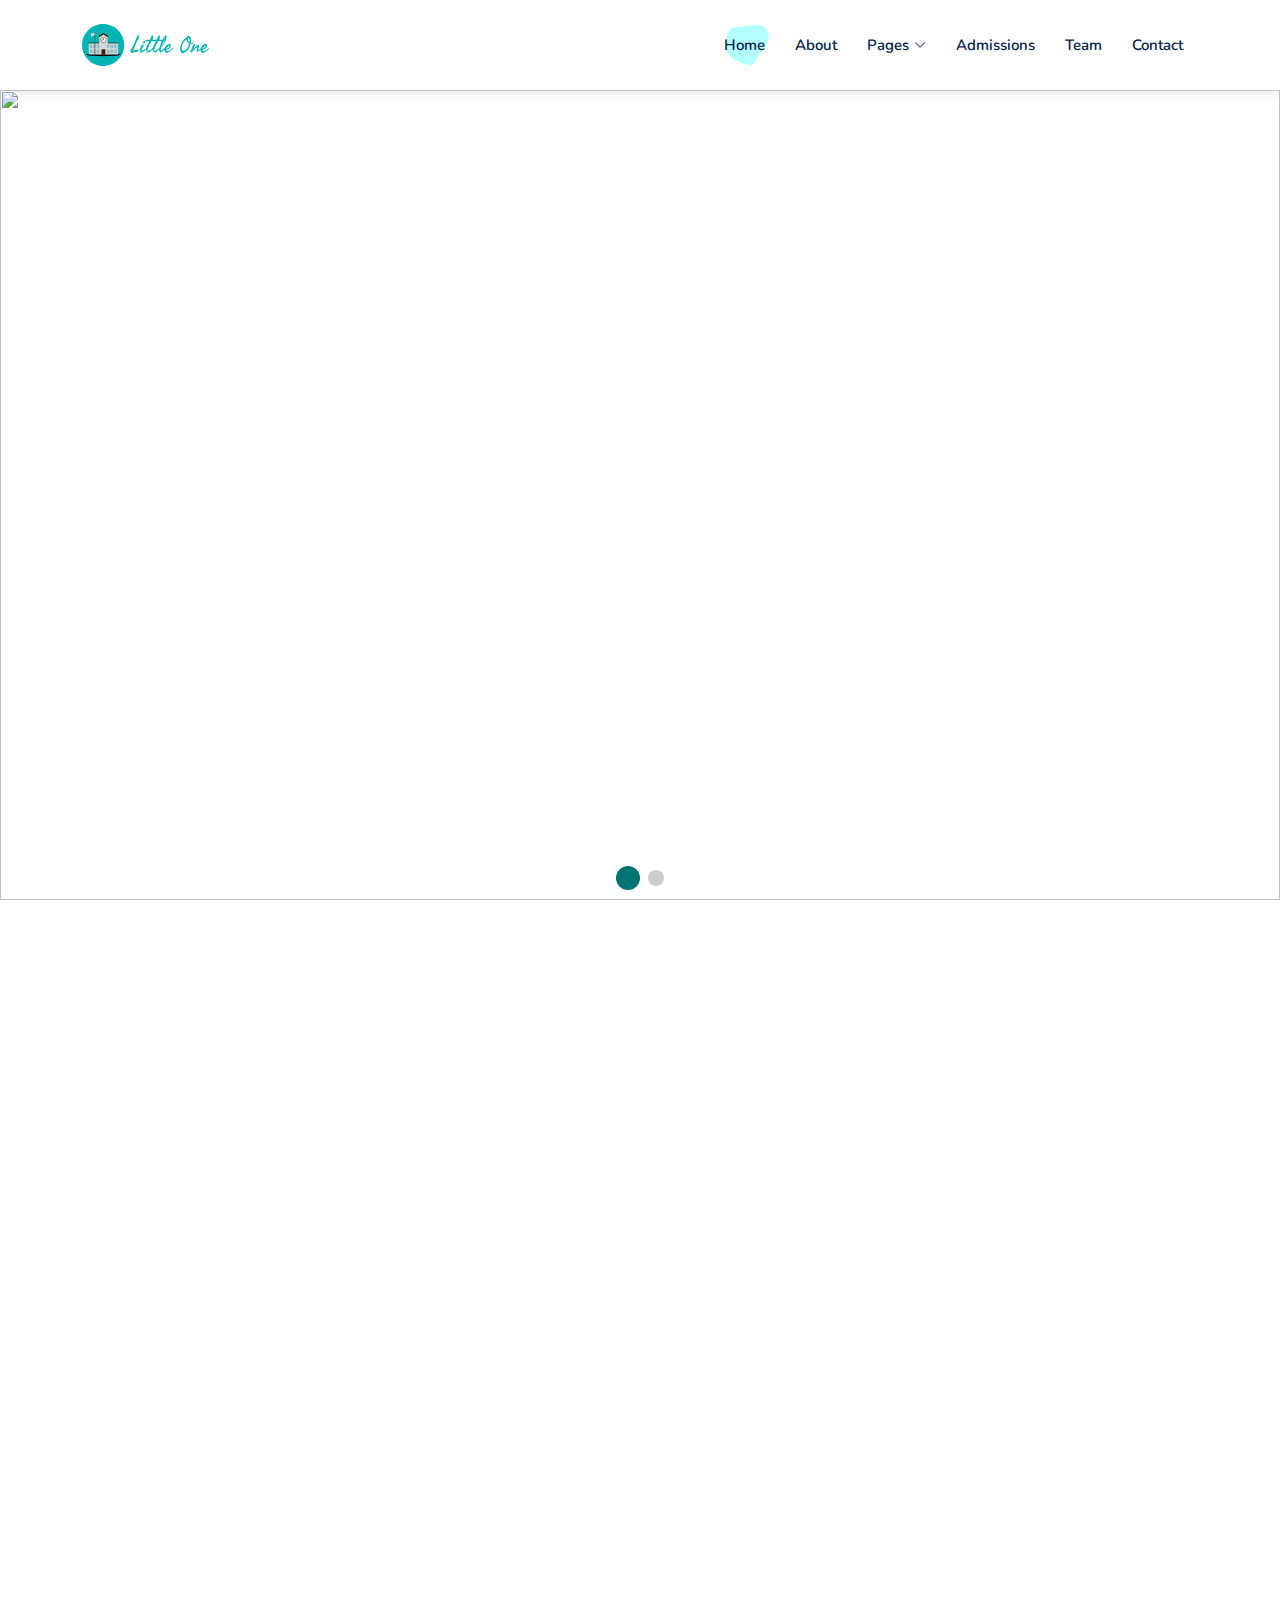
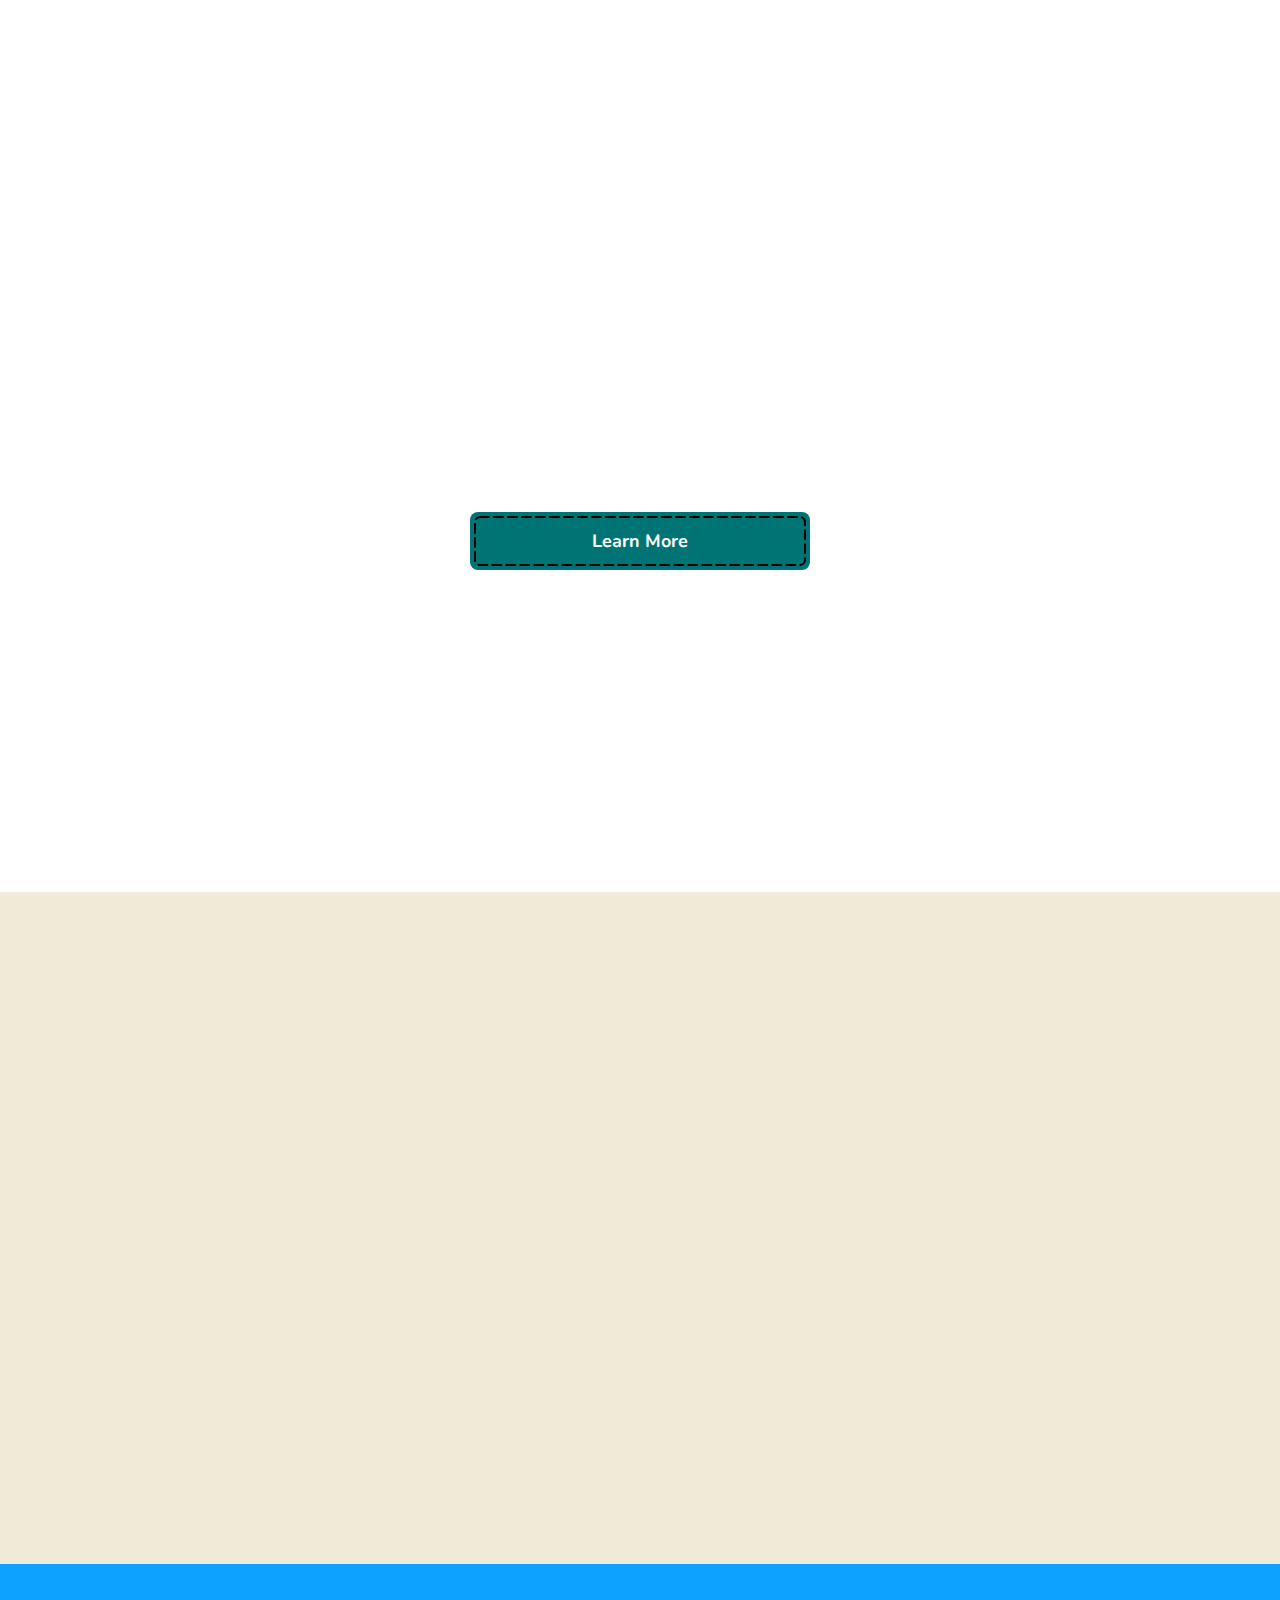
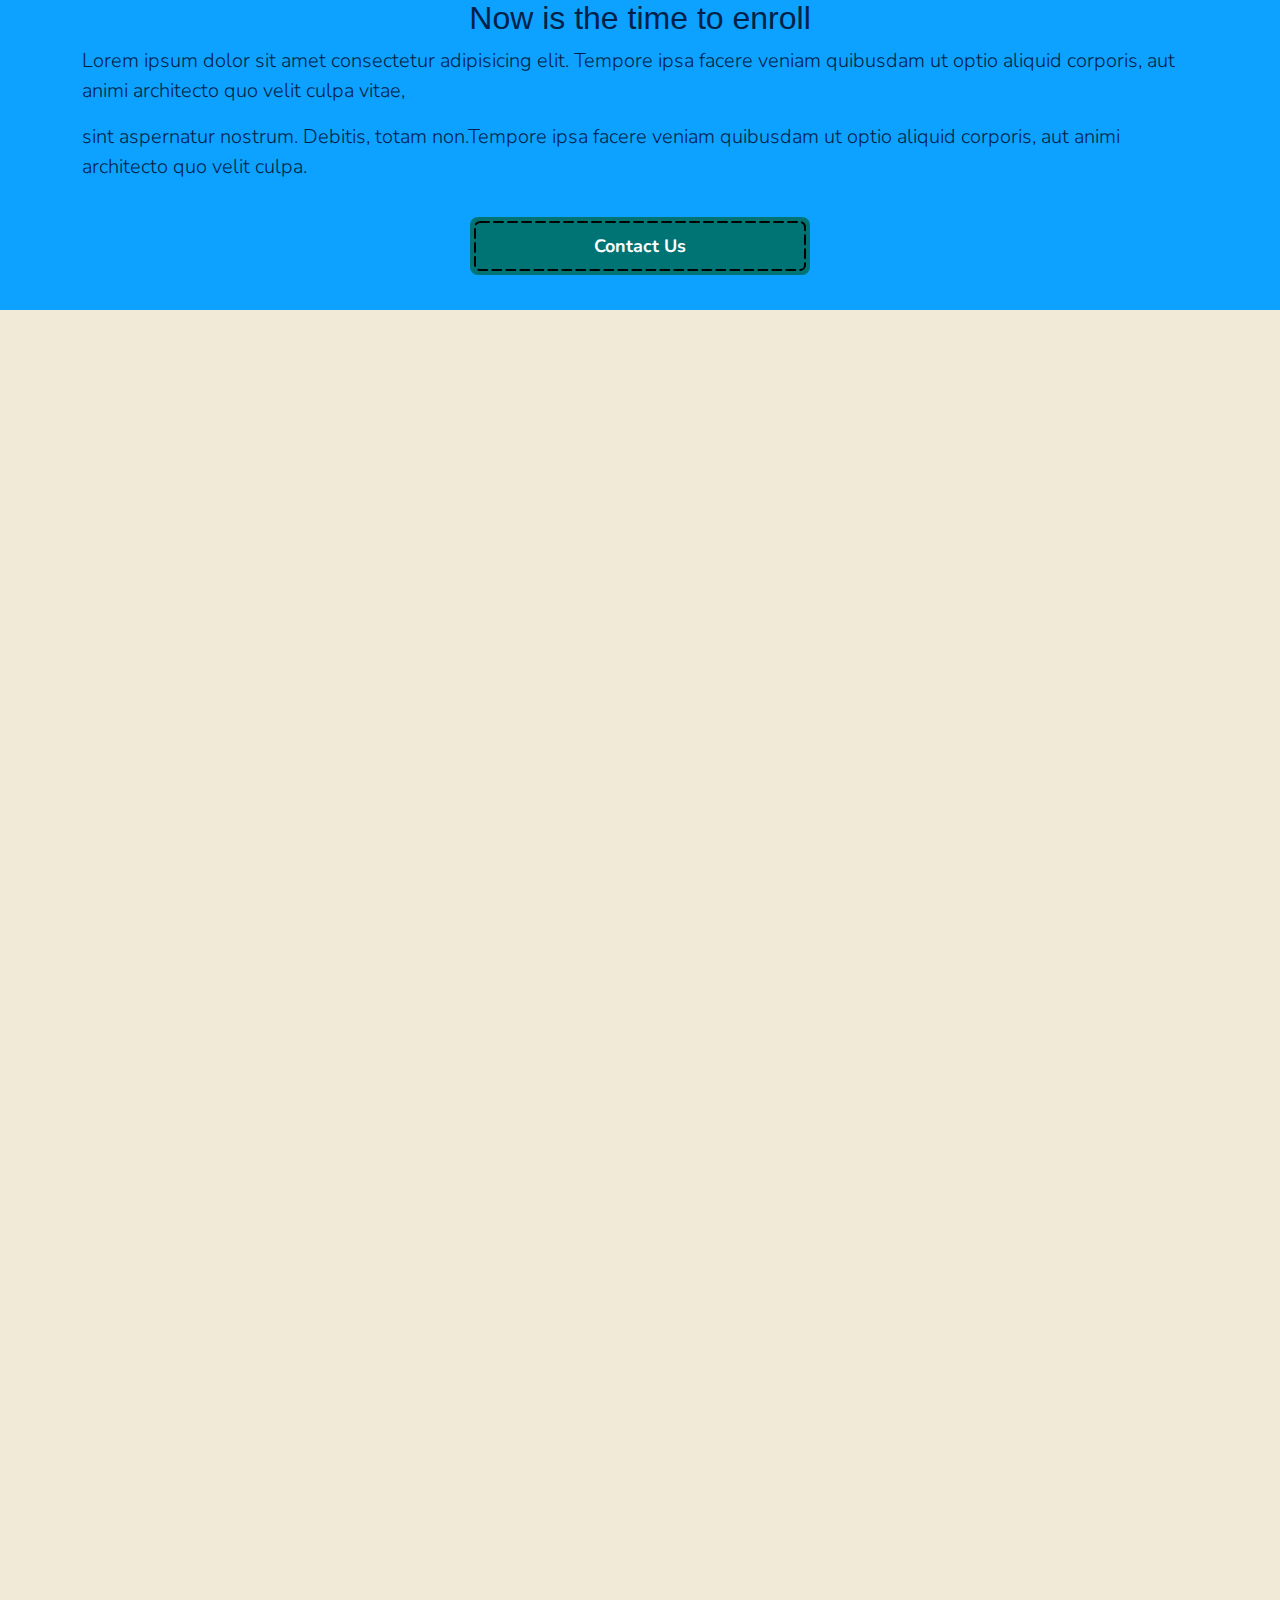
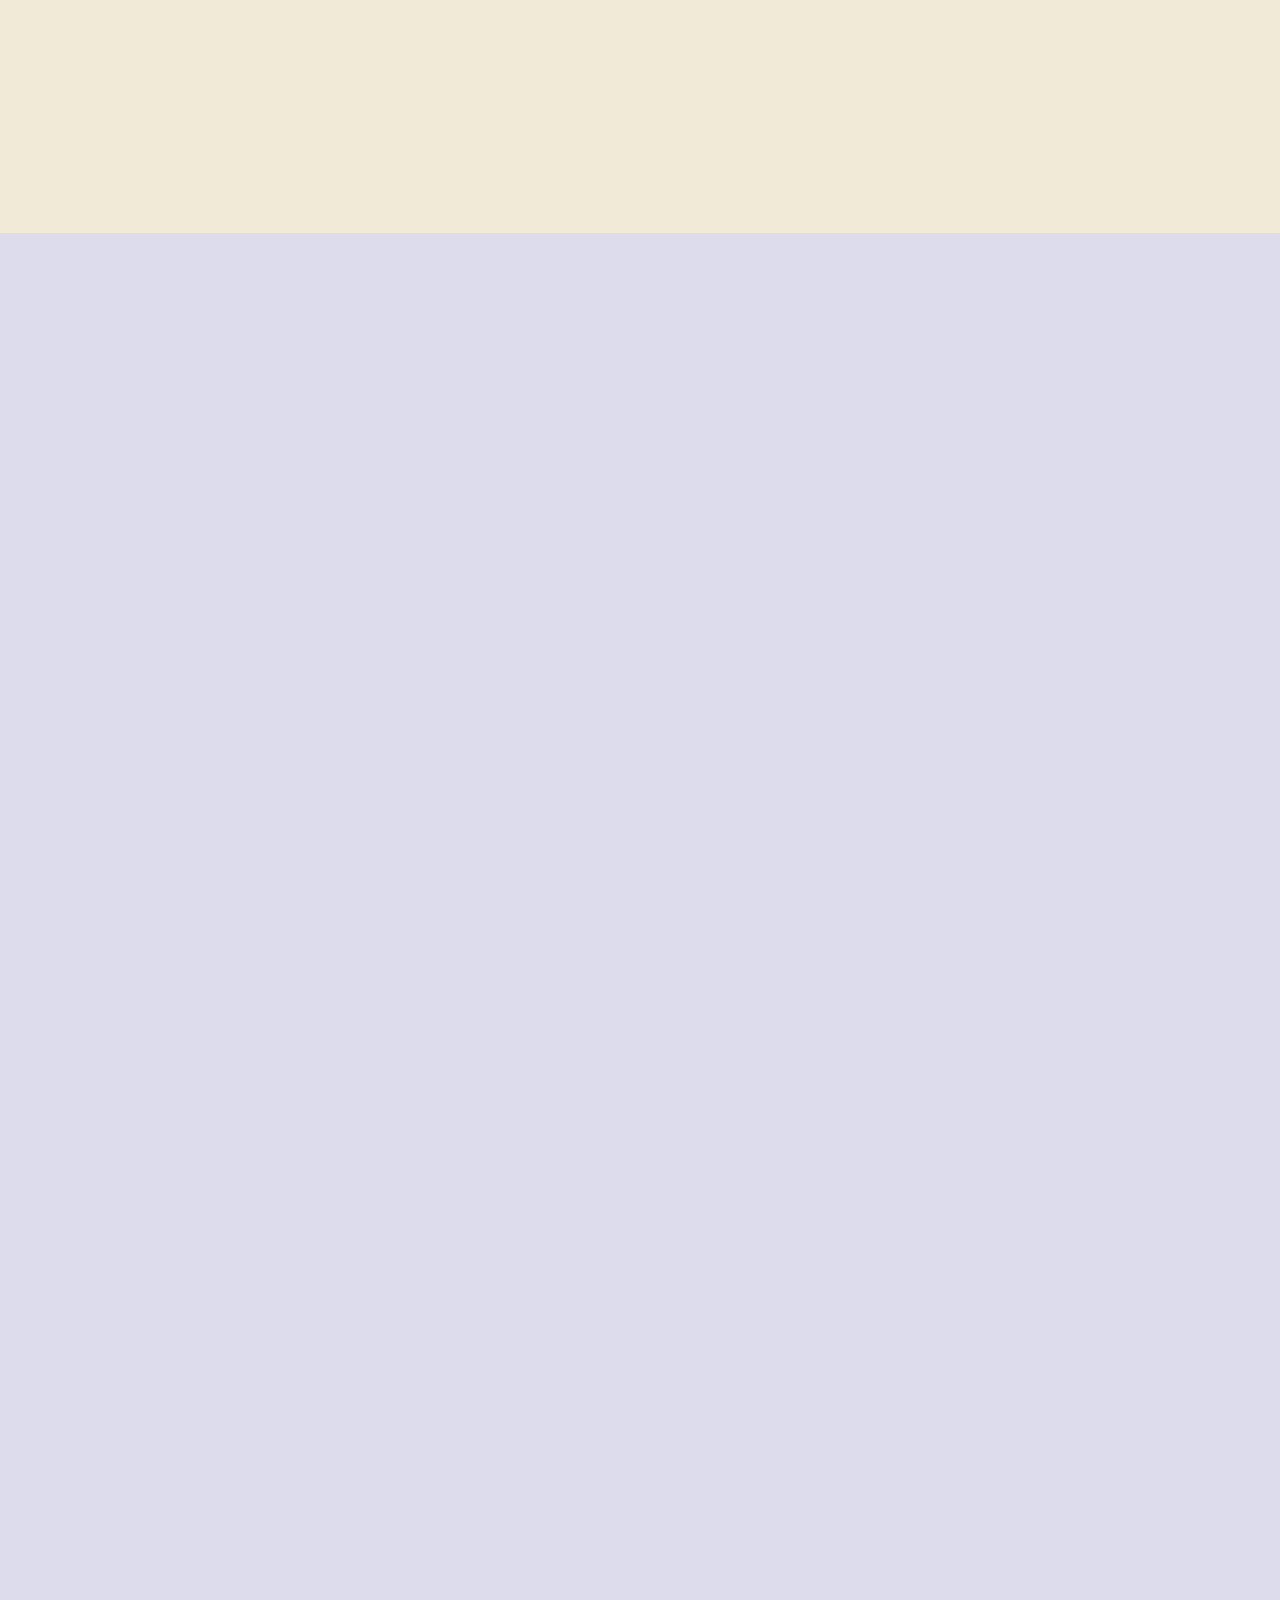
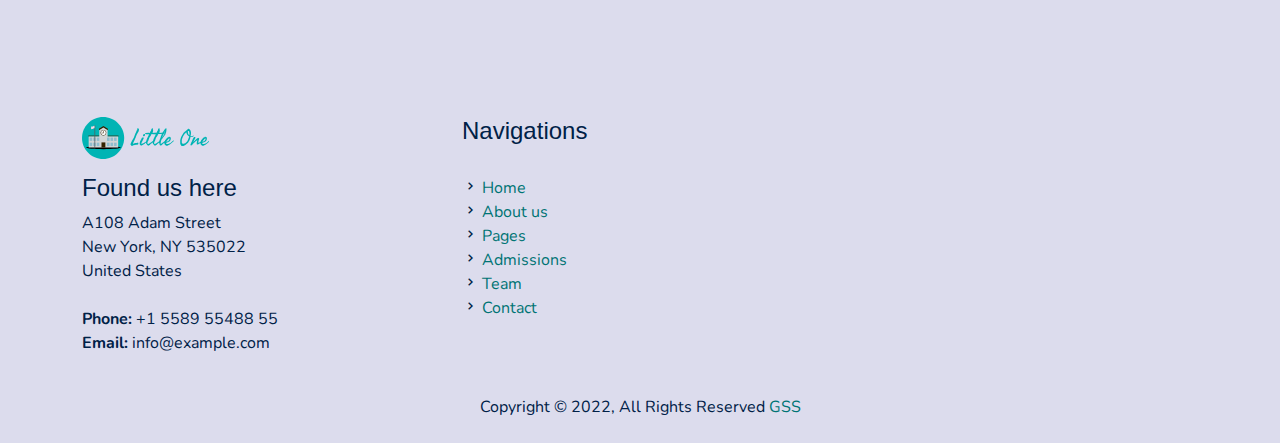
==== commit 2f7c2bbf: "Enquiry page" ====
--- a/index.html
+++ b/index.html
@@ -57,17 +57,16 @@
         <ul>
           <li><a class="nav-link active" href="index.html">Home</a></li>
           <li><a class="nav-link" href="about.html">About</a></li>
-          <li><a class="nav-link" href="#services">Pages</a></li>
+          <li class="dropdown"><a href="#"><span>Pages</span> <i class="bi bi-chevron-down"></i></a>
+            <ul>
+              <li><a href="enquiry_form.html">Enquiry Form</a></li>
+              <li><a href="#">Eligibility Check</a></li>
+              <li><a href="#">Family Area</a></li>
+             </ul>
+          </li>
           <li><a class="nav-link " href="admission.html">Admissions</a></li>
           <li><a class="nav-link" href="team.html">Team</a></li>
-          <!-- <li class="dropdown"><a href="#"><span>Drop Down</span> <i class="bi bi-chevron-down"></i></a>
-            <ul>
-              <li><a href="#">Drop Down 1</a></li>
-              <li><a href="#">Drop Down 2</a></li>
-              <li><a href="#">Drop Down 3</a></li>
-              <li><a href="#">Drop Down 4</a></li>
-            </ul>
-          </li> -->
+        
           <li><a class="nav-link" href="#contact">Contact</a></li>
         </ul>
         <i class="bi bi-list mobile-nav-toggle"></i>
--- a/css/style.css
+++ b/css/style.css
@@ -530,15 +530,14 @@
 }
 
 .fee-sec .details {
-  padding: 45px 30px;
+  padding: 30px 30px;
   margin: -50px 0px 0 0px;
   transition: all ease-in-out 0.3s;
   background: var(--color-white);
   position: relative;
   background-color: #eaf9ff;
   text-align: center;
-  border-bottom-left-radius: 15px;
-  border-bottom-right-radius: 15px;
+
   box-shadow: 0px 0 25px rgba(var(--color-black-rgb), 0.1);
 }
 
@@ -600,26 +599,29 @@
     text-align: left;
 }
 .fee-button{
-  position: absolute;
-  right: 0;
-  bottom: 0;
-  width: 100%;
+ 
+  position: relative;
+   width: 100%;
   color: white;
   background-color: #0085ff;
-  border-bottom-left-radius: 15px;
-  border-bottom-right-radius: 15px;
+  border-bottom-left-radius: 16px;
+  border-bottom-right-radius:16px;
+  margin-bottom: 20px;
+ 
 
 }
 
 a.contact-btn-s.btn {
-  background-color: #1A6797;
+  background-color: #007474;
   width: 100%;
   color: #fff;
+  font-size: 23px;
 }
 a.contact-btn-c.btn {
-  background-color: #9EDFF3;
+  background-color: #A3C1AD;
   width: 100%;
-  color: #fff;
+  color: #002147;
+  font-size: 23px;
 }
 
 /* .h-cont{
@@ -629,6 +631,80 @@
   text-align: center;
   font-size: 15px;
 } */
+
+/*--------------------------------------------------------------
+# Enquiry Section
+--------------------------------------------------------------*/
+
+
+.enquiry-form-wrap .form-group {
+  margin-bottom: 13px;
+  margin-left: 100px;
+  margin-right: 100px;
+}
+.btn-main {
+  background: #007474;
+  color: #fff;
+  border-color: #007474;
+  border: 1.3px dashed white;
+ width: 260px;
+  font-size: 1.8rem;
+}
+.enquiry-form-wrap .form-group .form-control {
+  height: 60px;
+  border: 0.8px solid #002147;
+  box-shadow: none;
+  width: 100%;
+  background: #ffff;
+  border-radius: 16px;
+
+}
+
+.enquiry-form-wrap .form-group-2 {
+ 
+  margin-bottom: 20px;
+  margin-left: 100px;
+  margin-right: 100px;
+
+}
+.enquiry-form-wrap .form-group-2 textarea {
+  height: auto;
+  border: 0.8px solid #002147;
+  box-shadow: none;
+  background: #ffff;
+  width: 100%;
+  border-radius: 16px;
+
+}
+.enquiry-row{
+  margin-top: 60px;
+  padding-right: calc(var(--bs-gutter-x) * .0) !important;
+  padding-left: calc(var(--bs-gutter-x) * .0) !important;
+
+}
+.button-enquiry {
+  position: relative;
+  text-align: center;
+  font-size: 20px;
+  font-weight: 700;
+  line-height: 18px;
+  min-height: 58px;
+  min-width: 340px;
+  display: inline-flex;
+  align-items: center;
+  justify-content: center;
+  background-color: var(--c-main);
+  color: #fff !important;
+  border: 0 transparent;
+ border-bottom-left-radius: 16px;
+ border-bottom-right-radius: 16px;
+  width: 100%;
+}
+/*--------------------------------------------------------------
+# jumbotron
+--------------------------------------------------------------*/
+
+
 
 /*--------------------------------------------------------------
 # jumbotron
@@ -1467,8 +1543,8 @@
   margin-bottom: 13px;
 }
 .admission{
-  background-color: #e8f7fd;
-  padding: 15px 35px 0px 35px;
+  background-color: #f0ead6;
+  padding: 64px 100px 0px 100px;
 }
 .contact-form-wrap .form-group-2 textarea {
   height: auto;
@@ -1479,7 +1555,10 @@
   border-radius: 0.70rem;
 }
 
-
+.admission-col{
+  padding-right: calc(var(--bs-gutter-x) * .0) !important;
+  padding-left: calc(var(--bs-gutter-x) * .0) !important;
+}
 
 .contact .info-box {
   color: #444444;
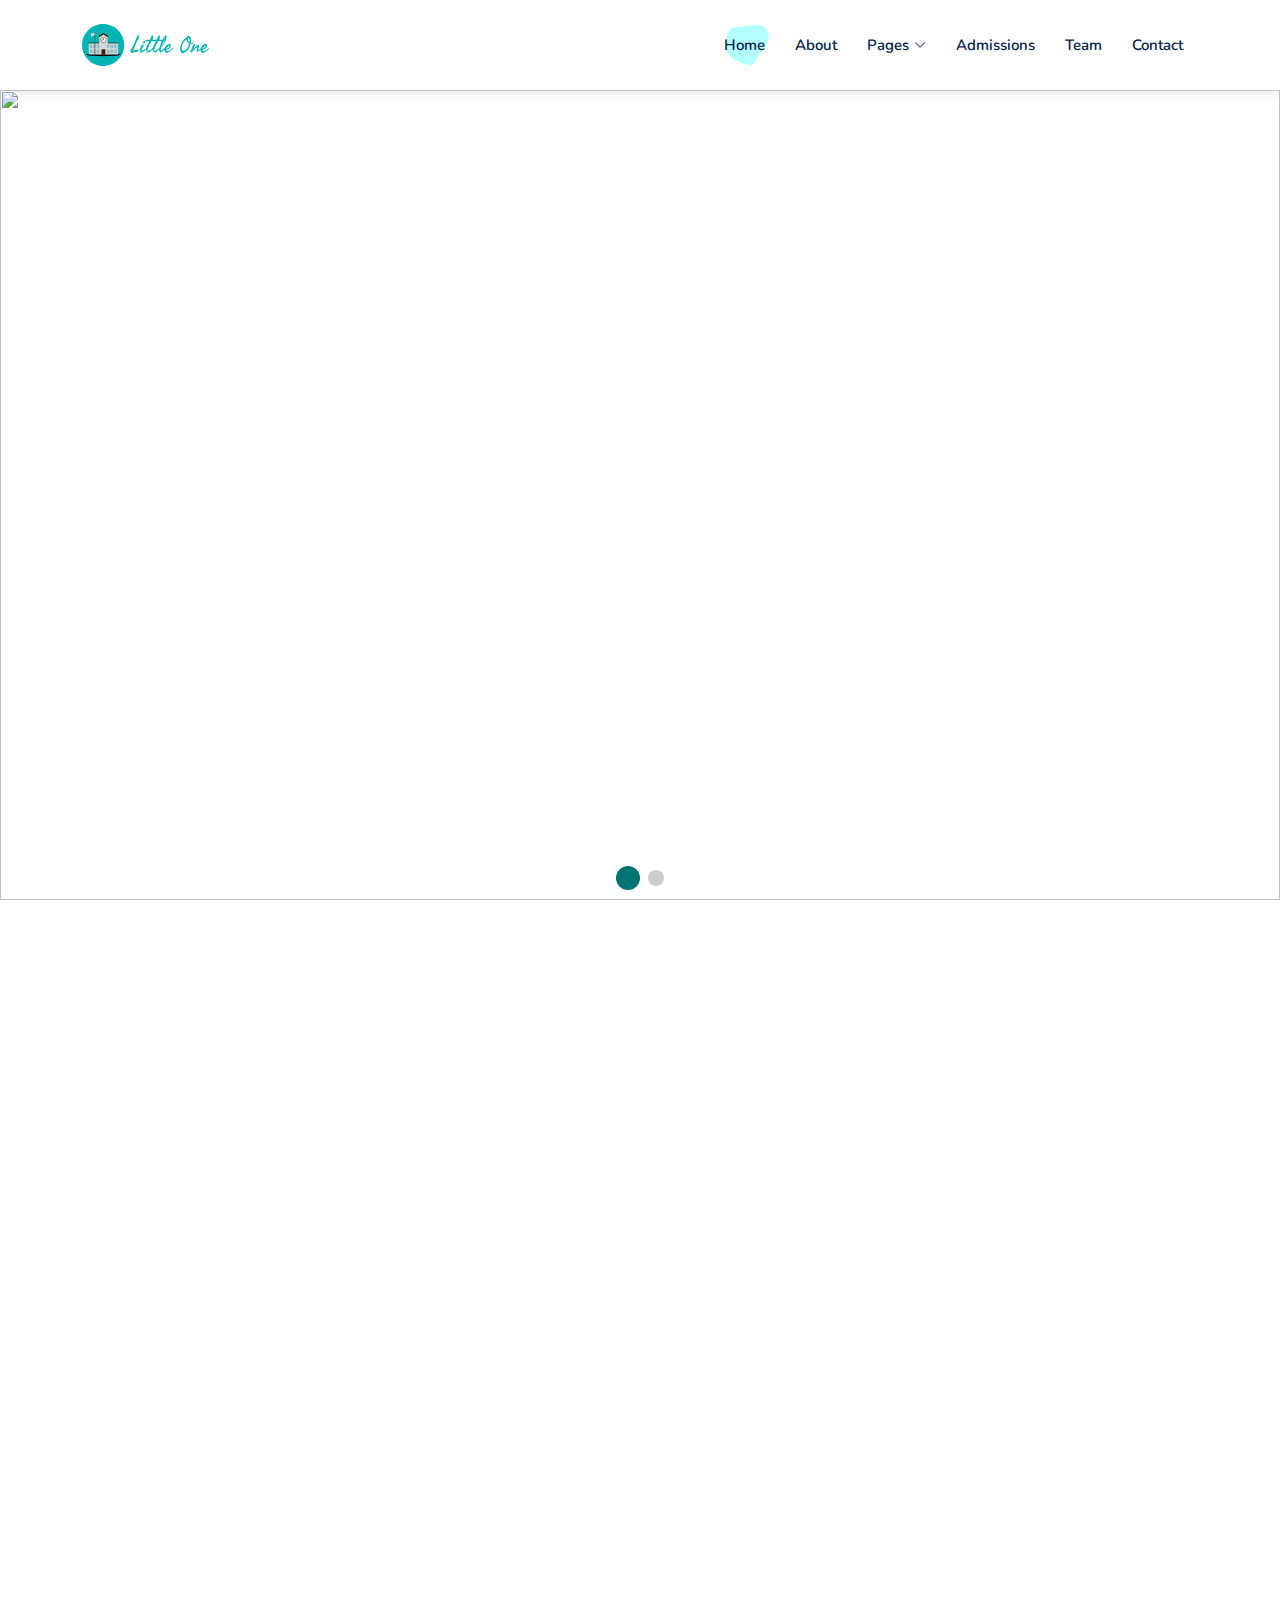
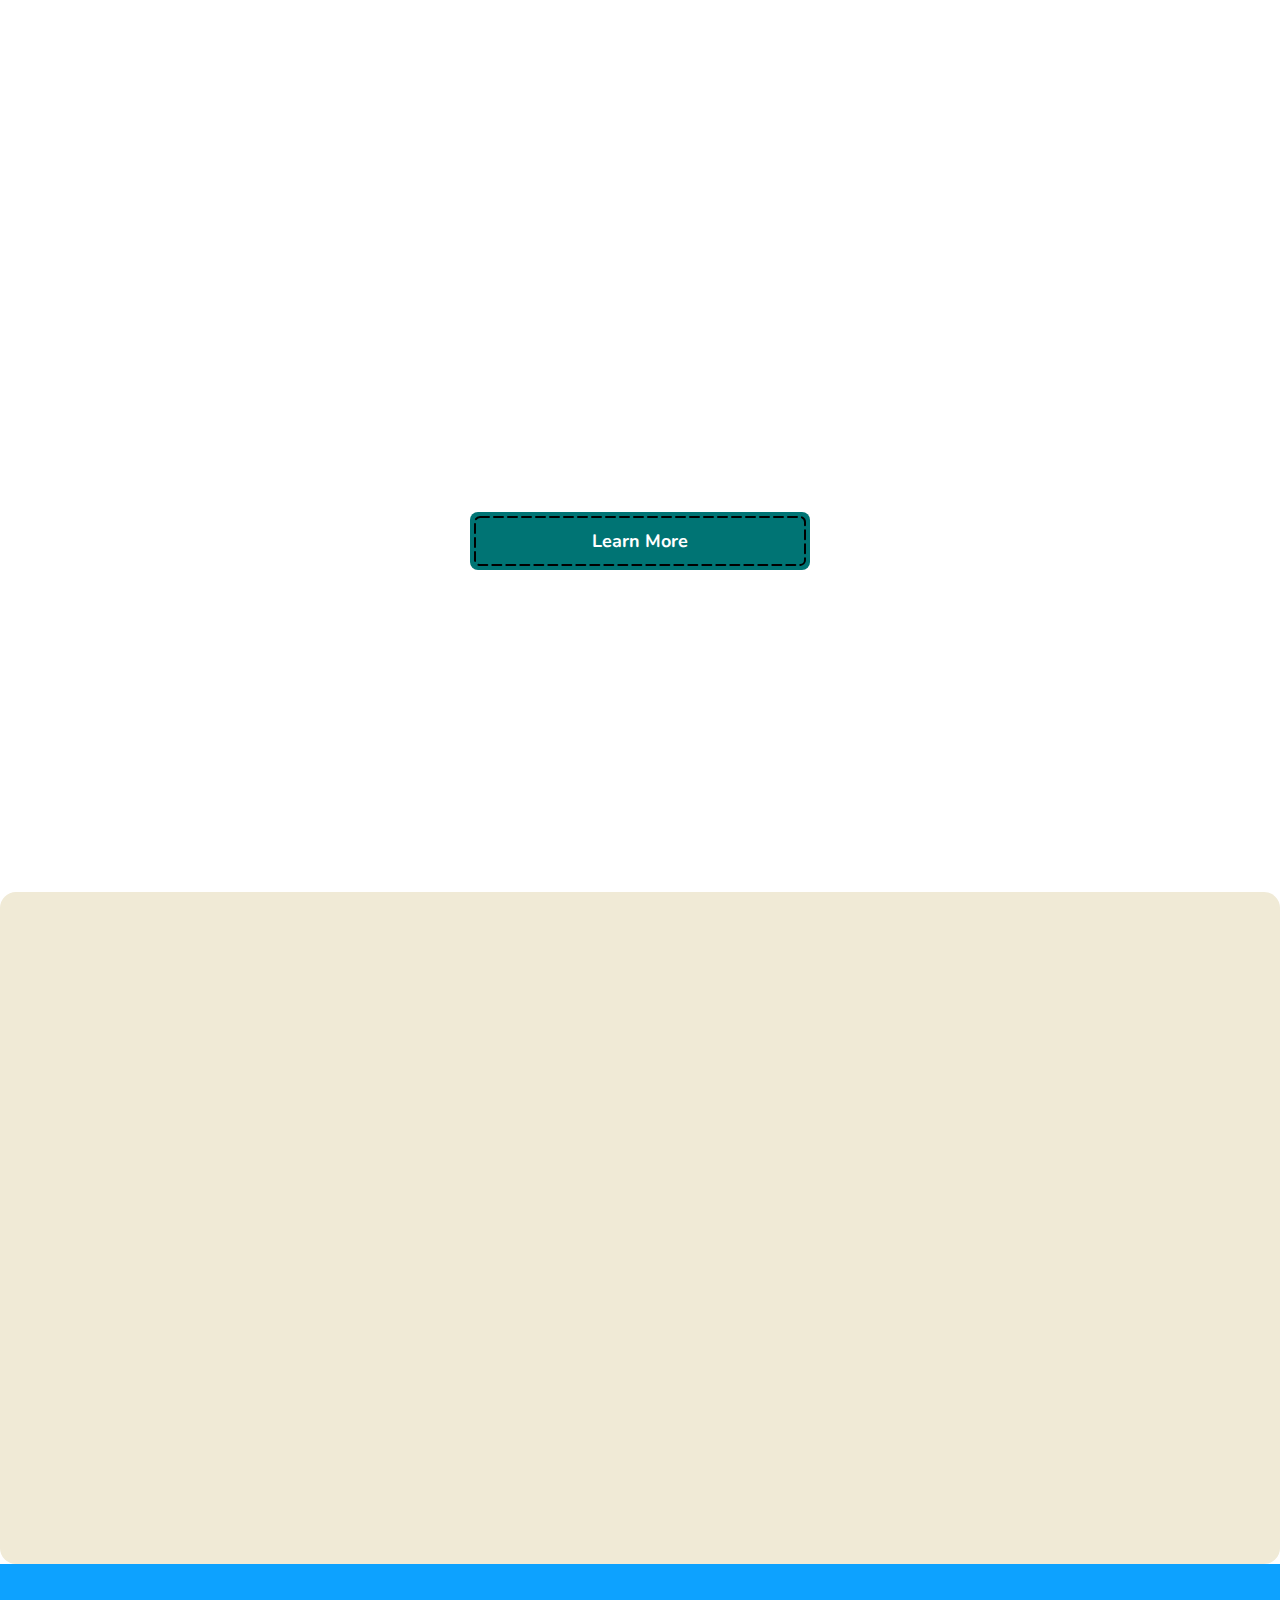
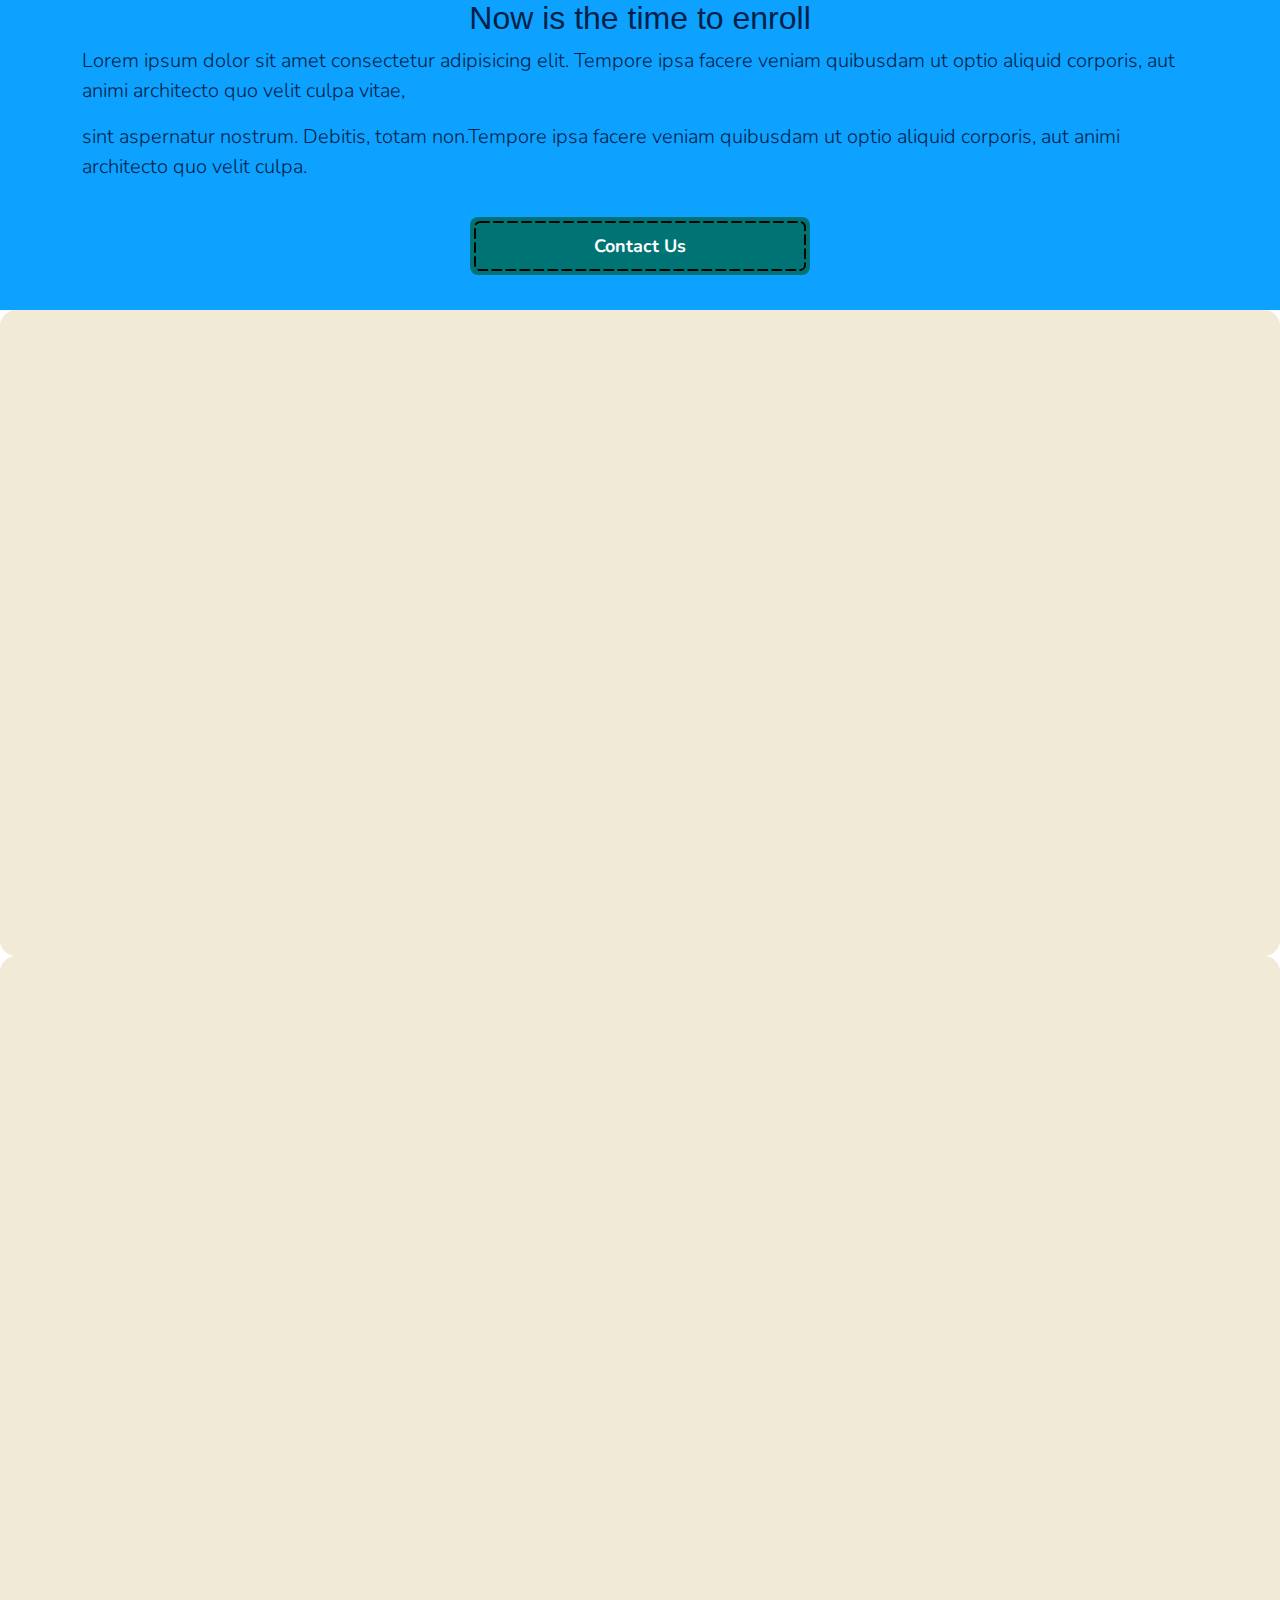
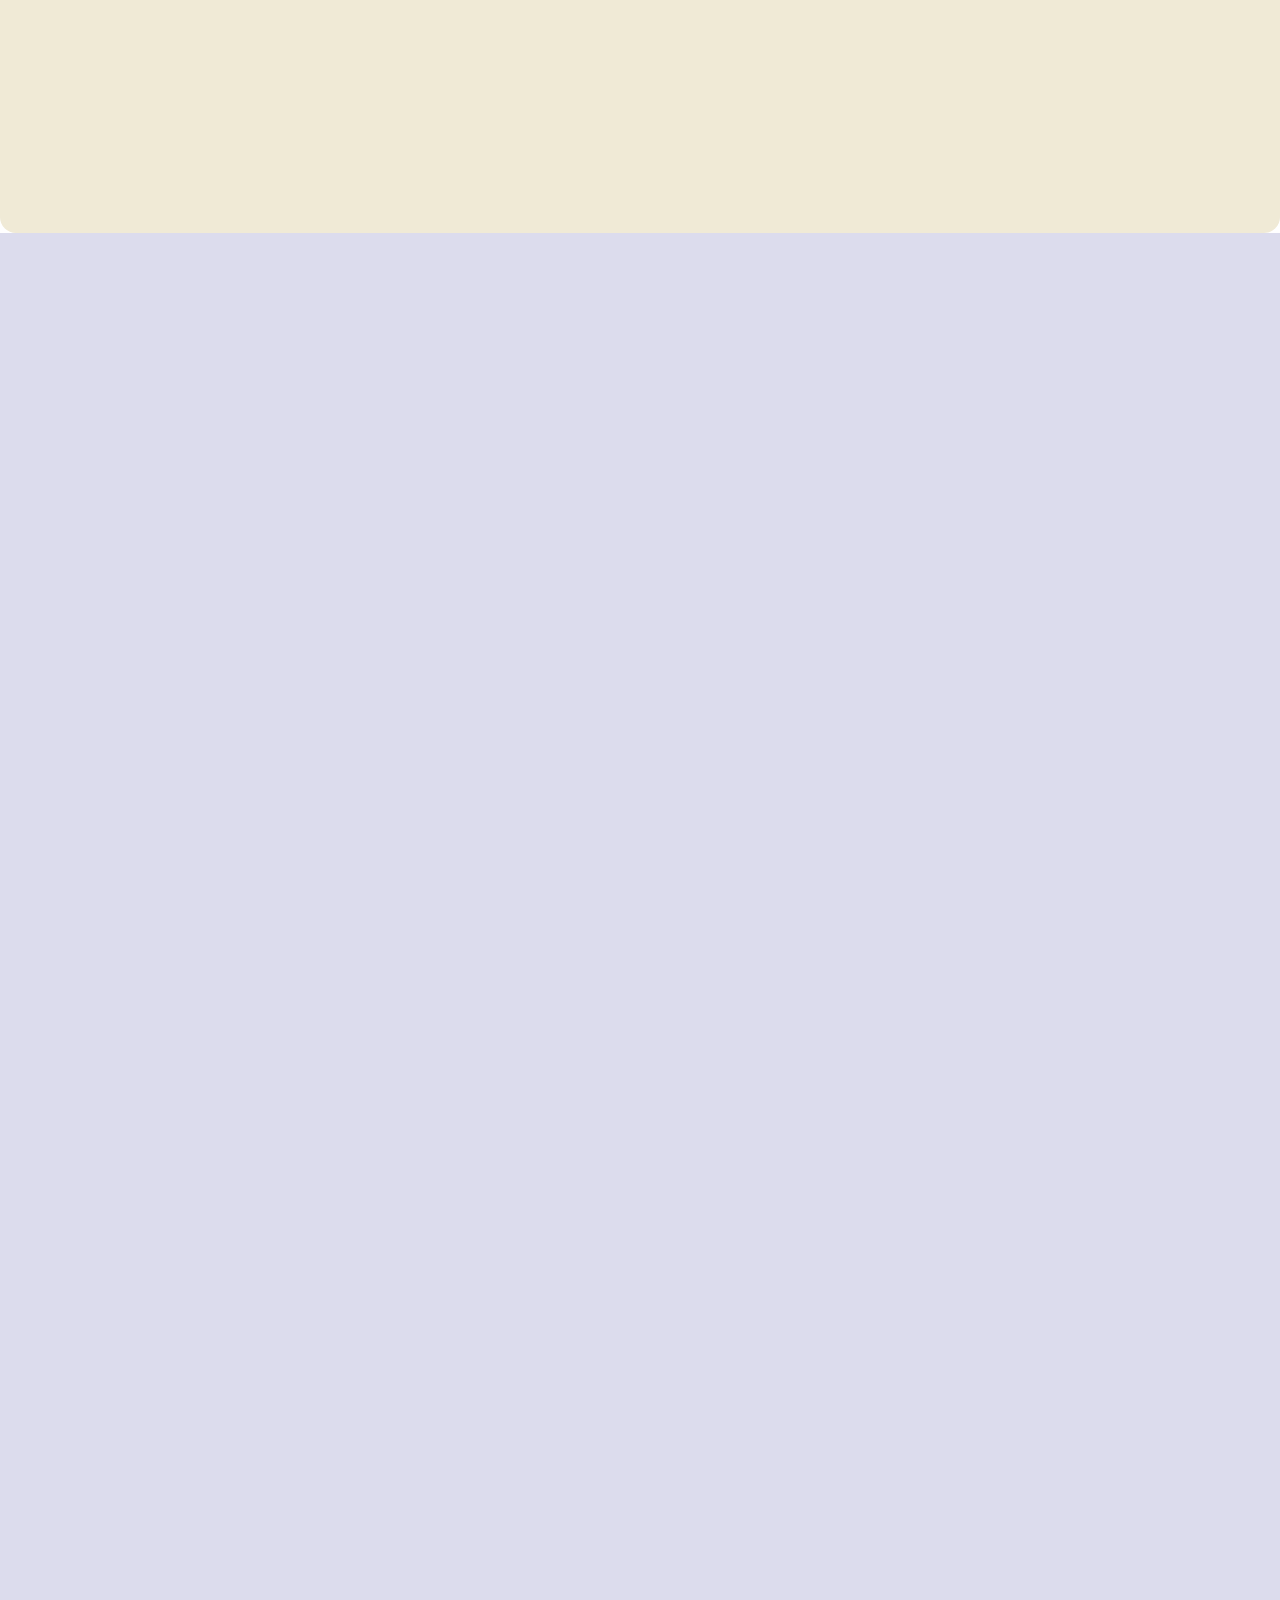
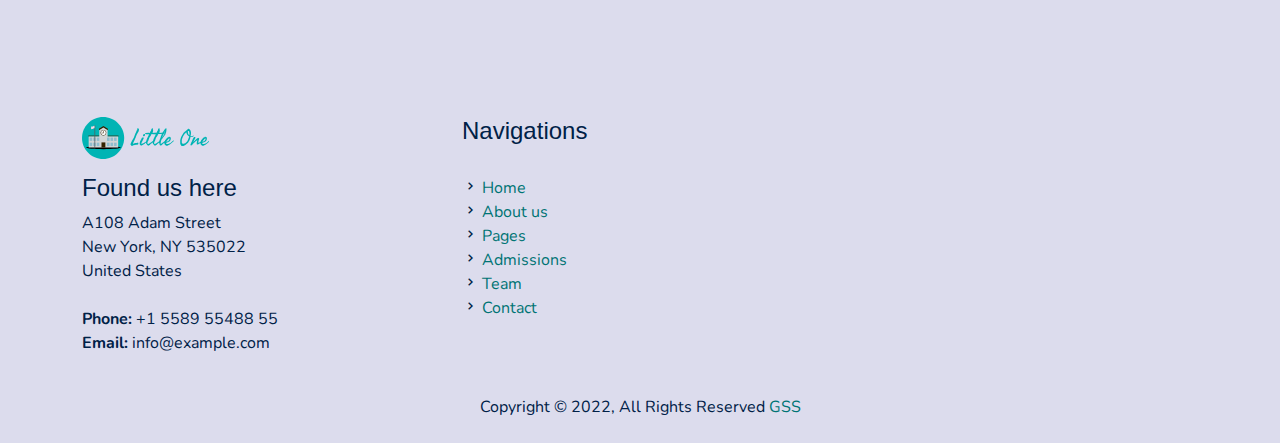
==== commit 7941c34d: "pages" ====
--- a/index.html
+++ b/index.html
@@ -60,8 +60,8 @@
           <li class="dropdown"><a href="#"><span>Pages</span> <i class="bi bi-chevron-down"></i></a>
             <ul>
               <li><a href="enquiry_form.html">Enquiry Form</a></li>
-              <li><a href="#">Eligibility Check</a></li>
-              <li><a href="#">Family Area</a></li>
+              <li><a href="eligibility.html">Eligibility Check</a></li>
+              <li><a href="family_area.html">Family Area</a></li>
              </ul>
           </li>
           <li><a class="nav-link " href="admission.html">Admissions</a></li>
--- a/css/style.css
+++ b/css/style.css
@@ -423,6 +423,7 @@
 }
 .section-liteyellow {
   background-color: #f0ead6;
+  border-radius: 16px;
 }
 .section1-liteyellow {
   background-color: #f0ead6;
@@ -701,8 +702,36 @@
   width: 100%;
 }
 /*--------------------------------------------------------------
-# jumbotron
---------------------------------------------------------------*/
+# Family area
+--------------------------------------------------------------*/
+.family-wrap .family-box{
+  transition: 0.3s;
+  height: 700px;
+  overflow: hidden;
+  position: relative;
+  display: flex;
+  flex-direction: column;
+}
+.family-wrap .family-box .family-img{
+  overflow: hidden;
+    position: relative;
+    border-top-left-radius: 16px;
+    border-top-right-radius: 16px;
+  
+  
+}
+.family-wrap .family-box .meta{
+  padding: 32px;
+  border-bottom-left-radius: 16px;
+  border-bottom-right-radius: 16px;
+
+}
+
+.family-profile{
+  width: 100%;
+}
+
+
 
 
 
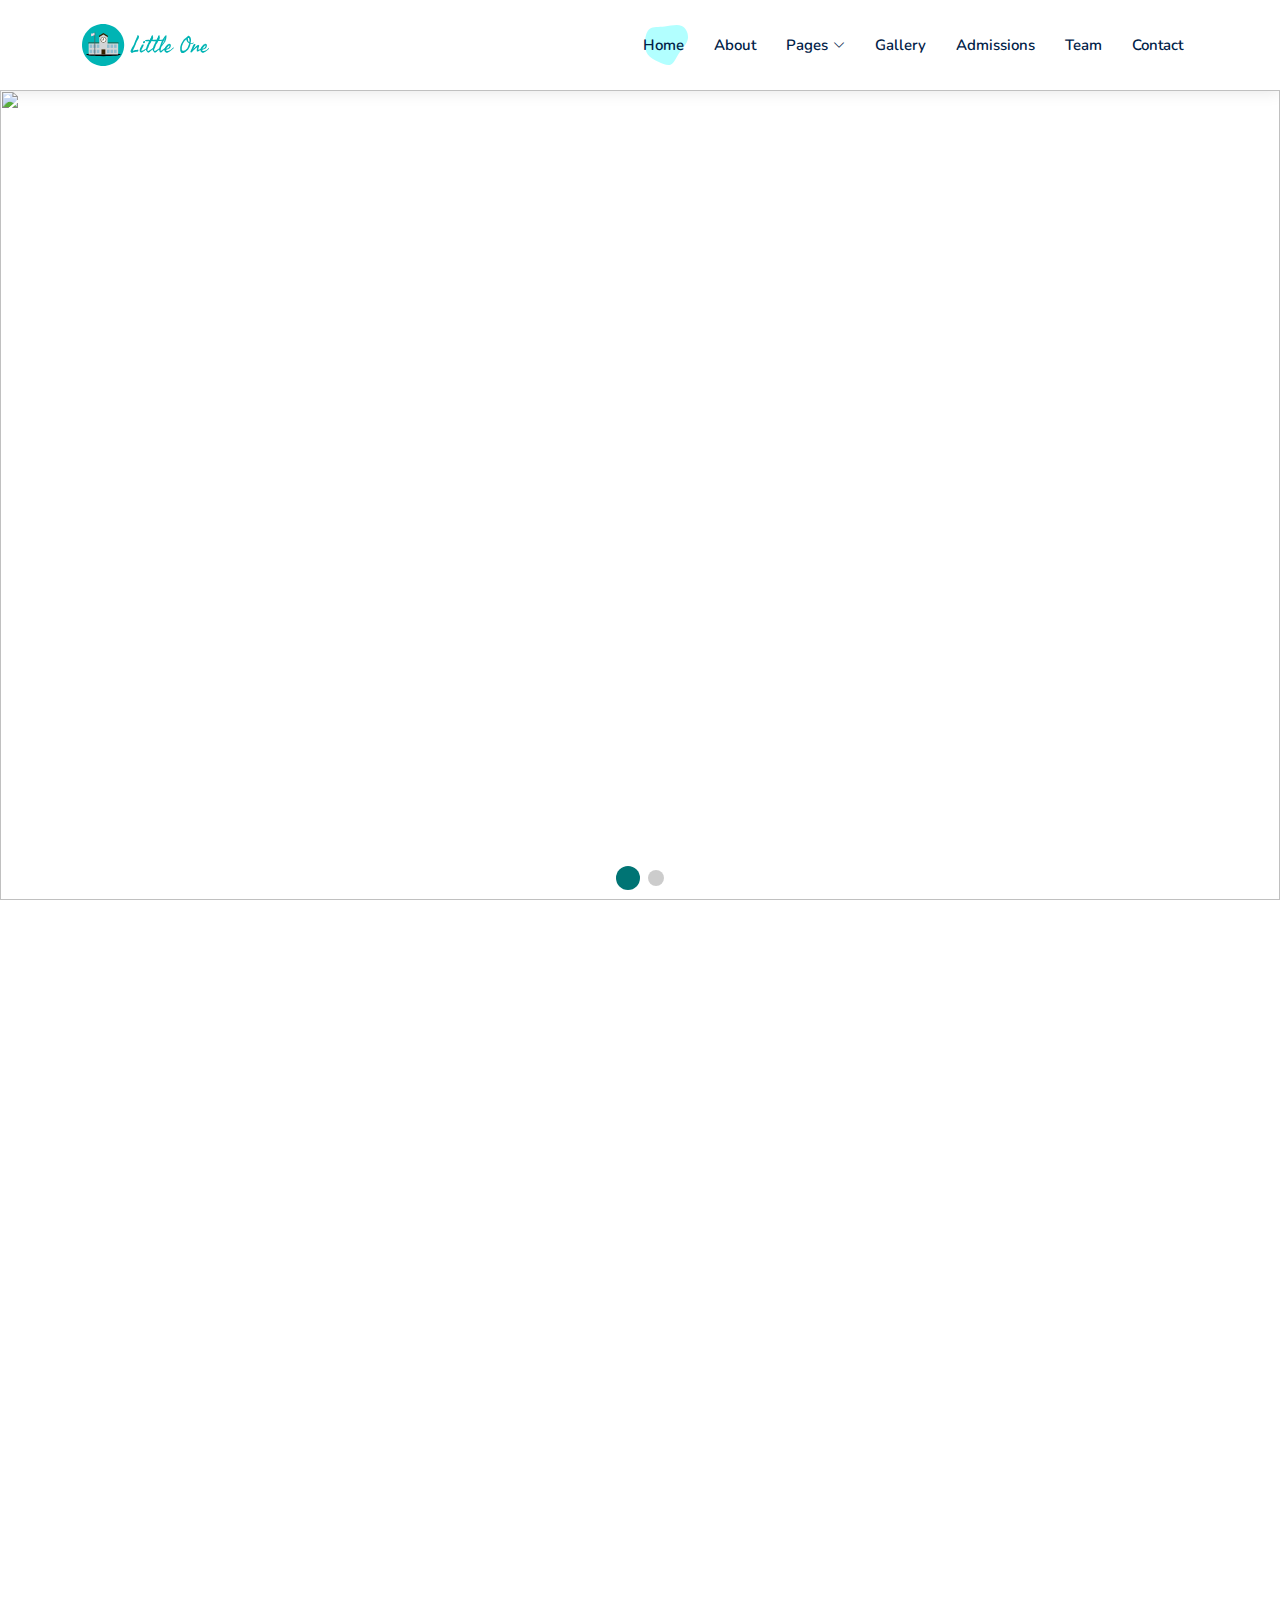
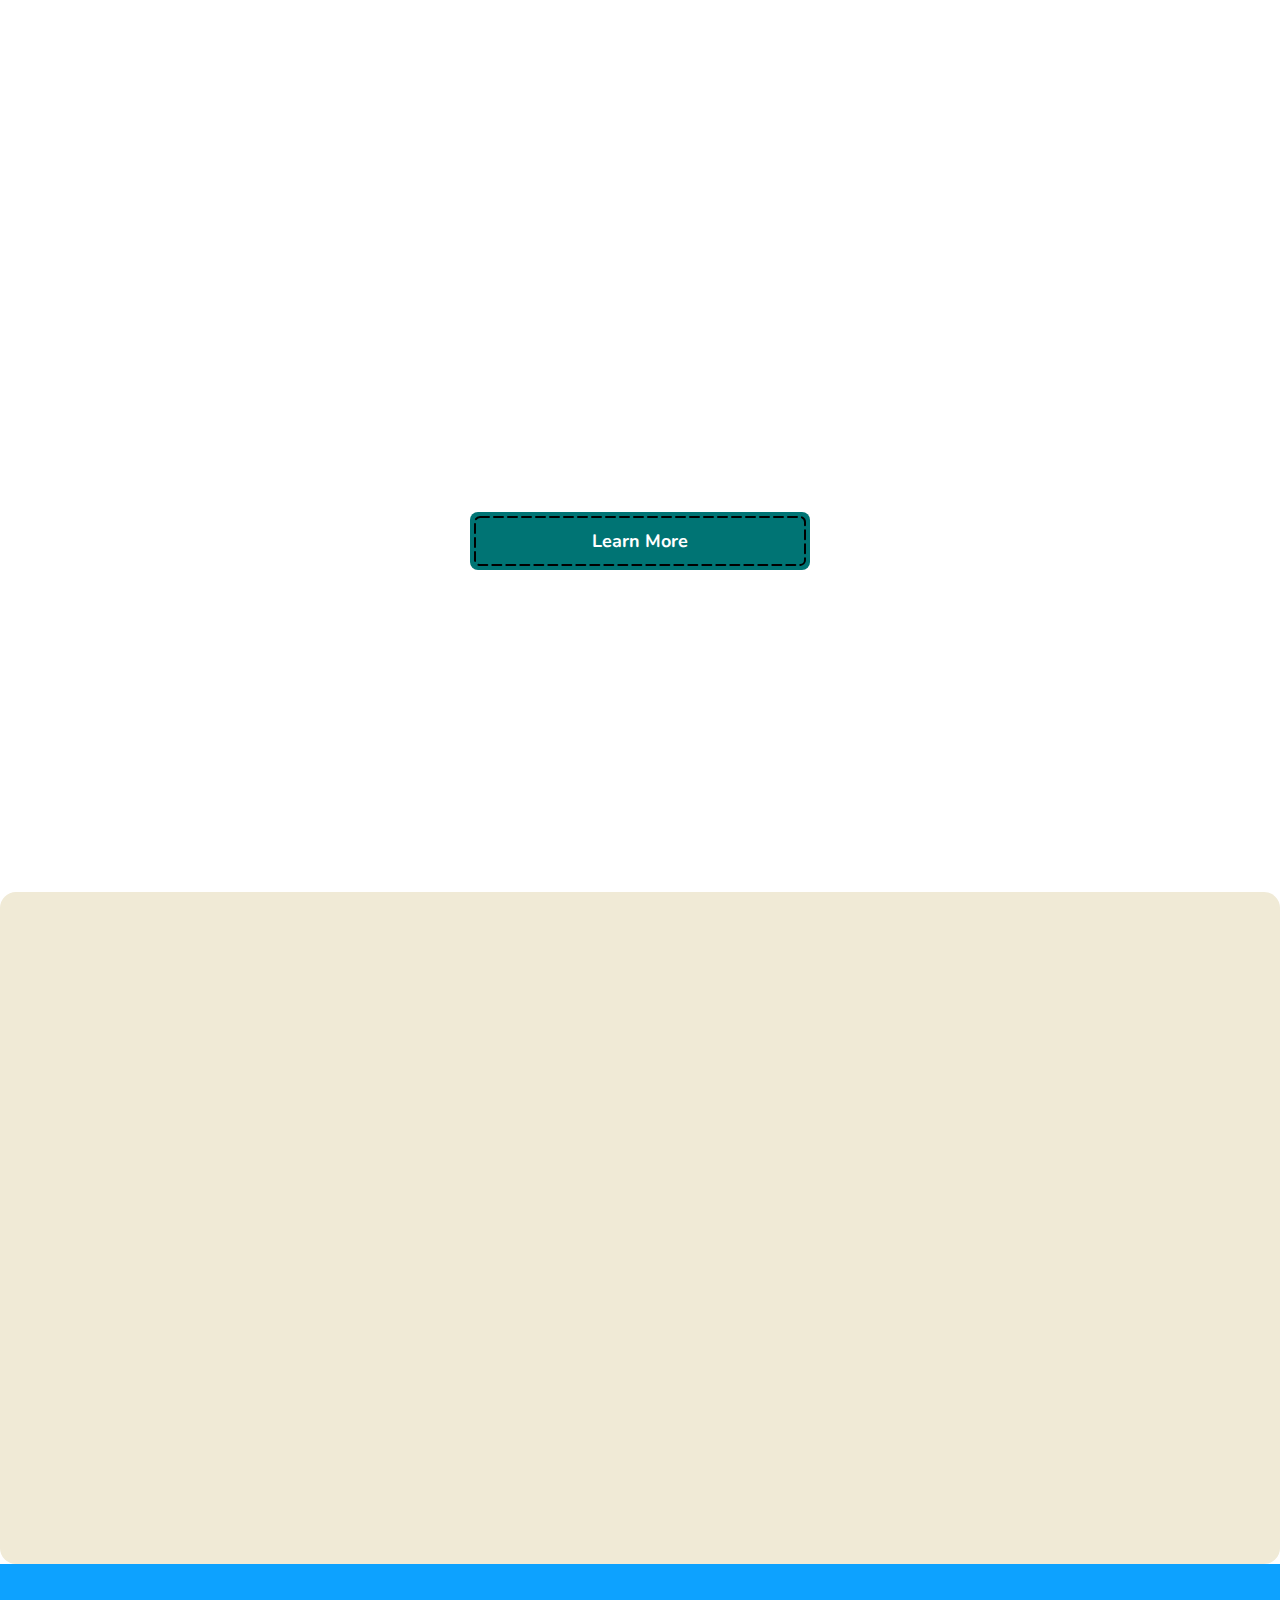
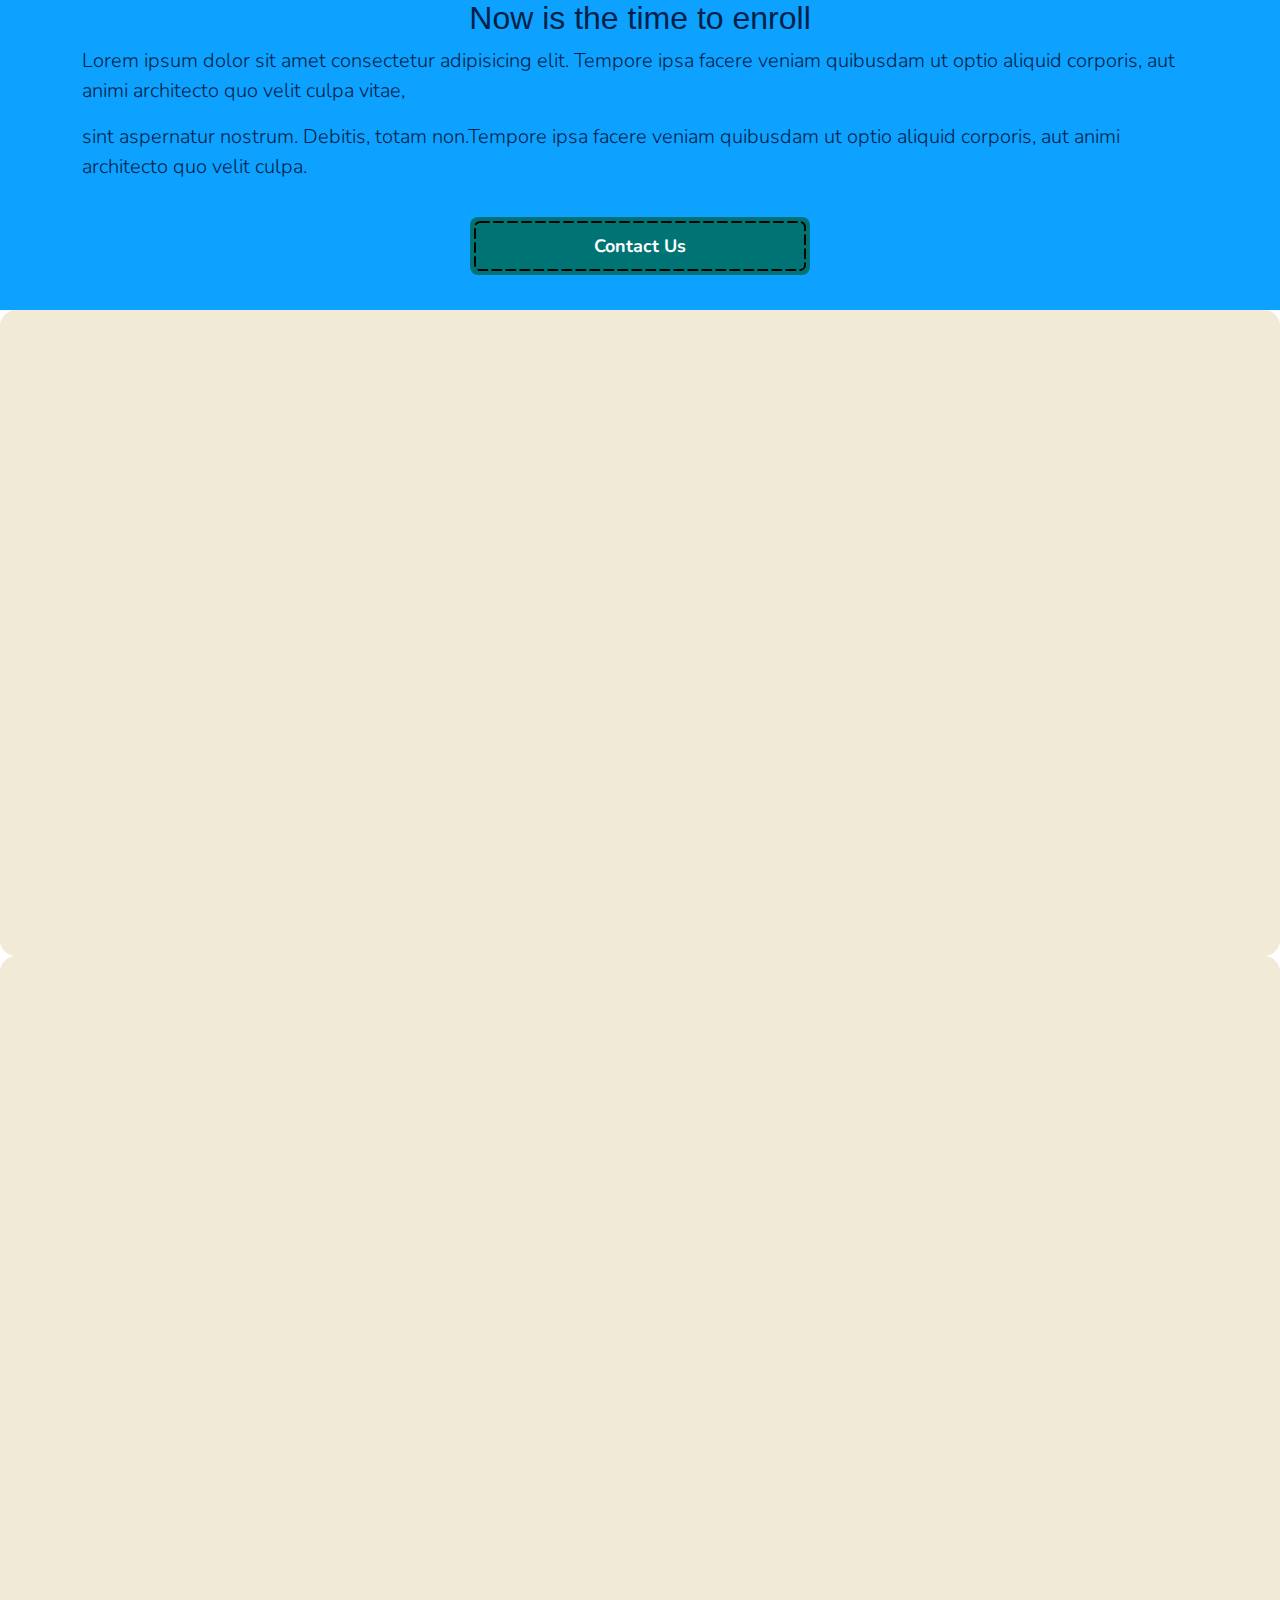
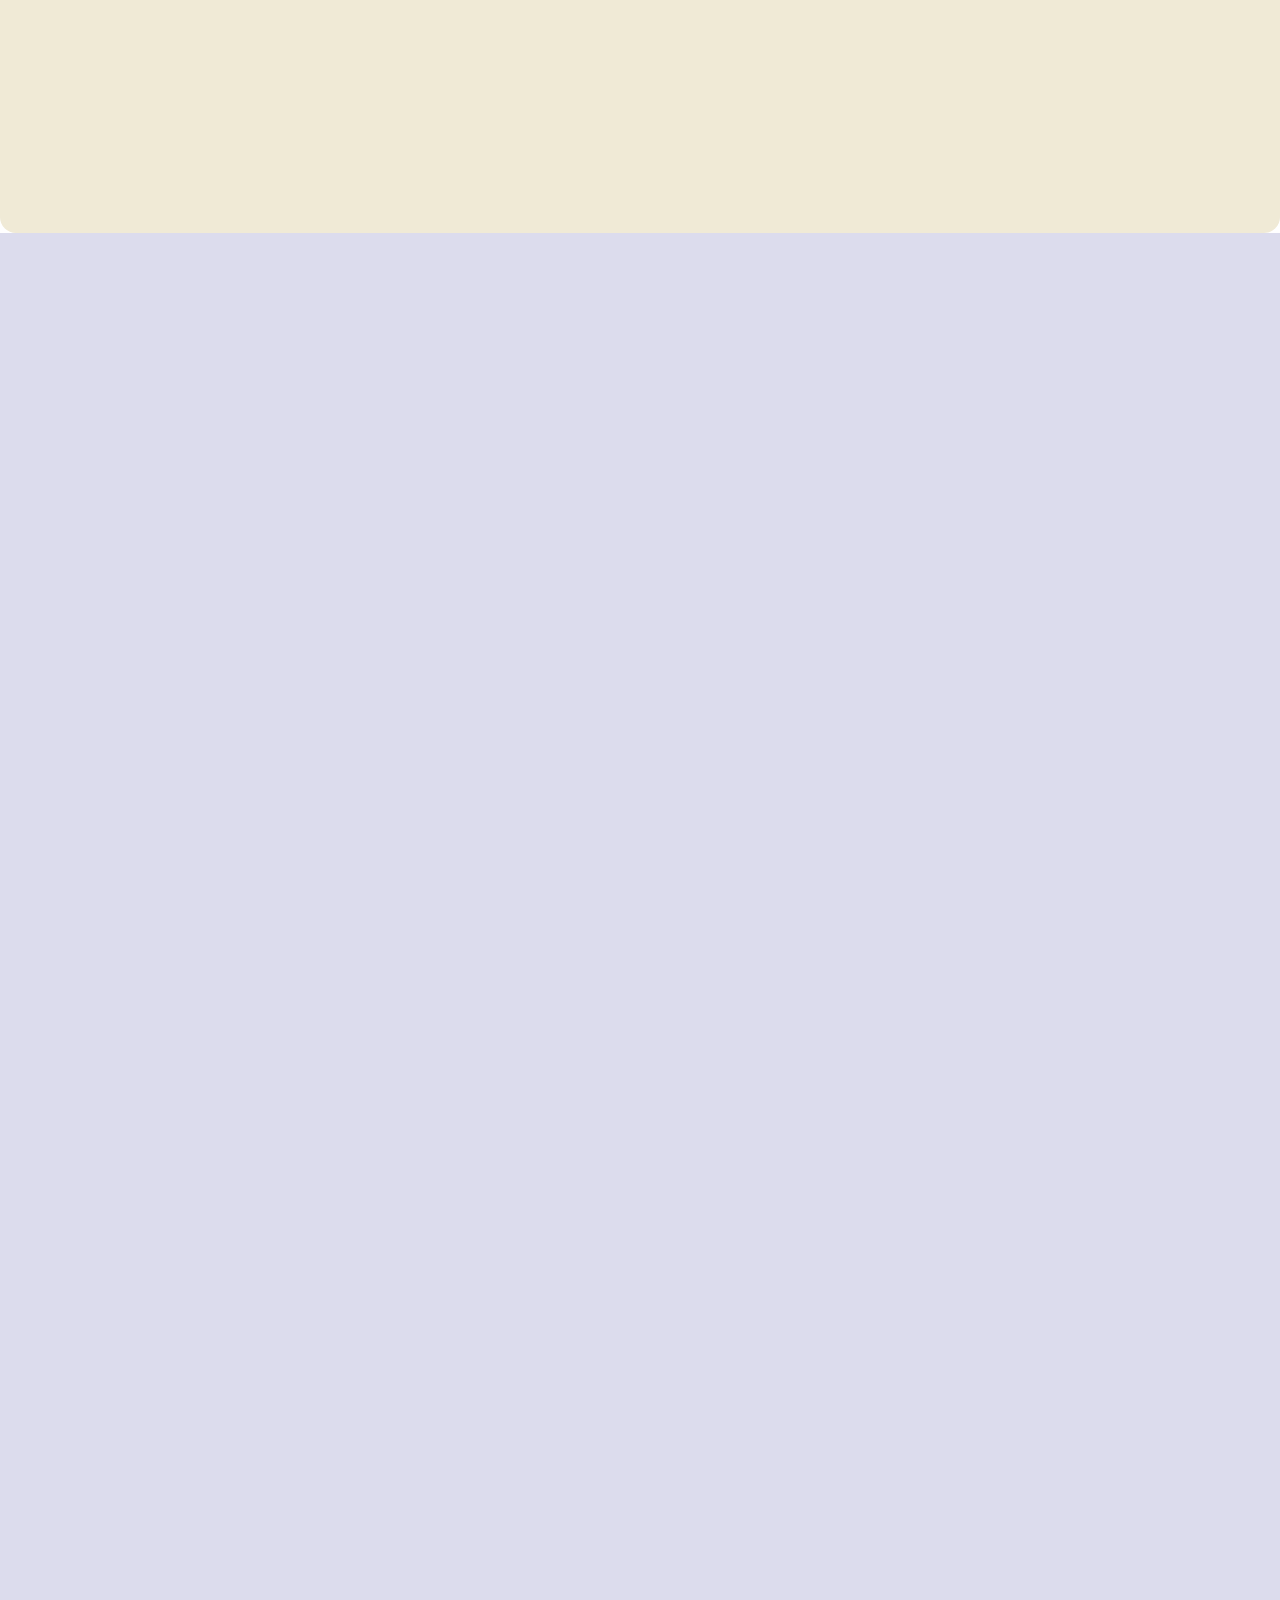
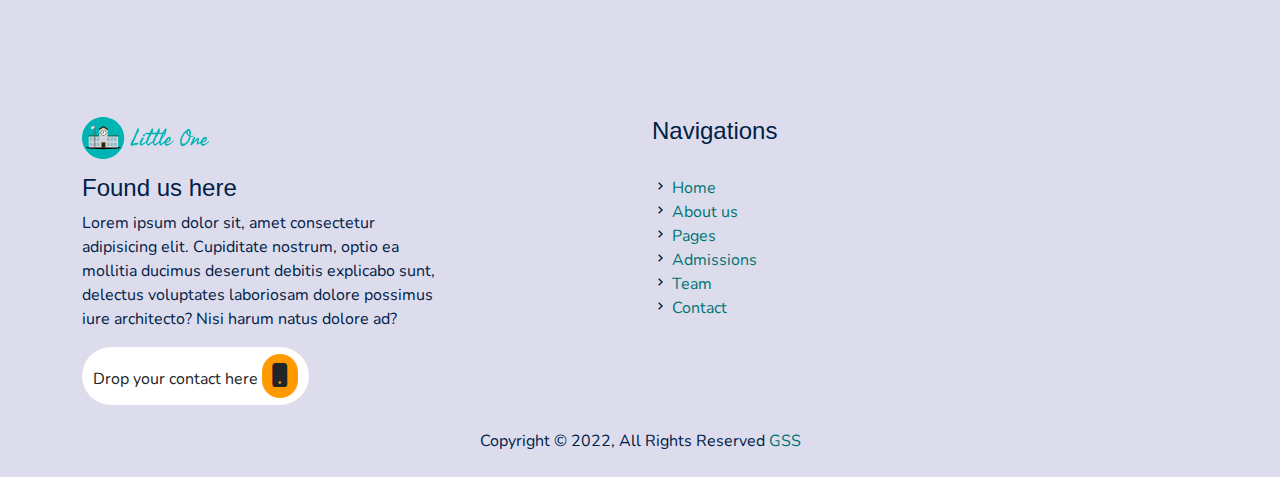
==== commit 16021924: "contact page" ====
--- a/index.html
+++ b/index.html
@@ -64,10 +64,11 @@
               <li><a href="family_area.html">Family Area</a></li>
              </ul>
           </li>
+          <li><a class="nav-link" href="gallery.html">Gallery</a></li>
           <li><a class="nav-link " href="admission.html">Admissions</a></li>
           <li><a class="nav-link" href="team.html">Team</a></li>
         
-          <li><a class="nav-link" href="#contact">Contact</a></li>
+          <li><a class="nav-link" href="contact.html">Contact</a></li>
         </ul>
         <i class="bi bi-list mobile-nav-toggle"></i>
       </nav><!-- .navbar -->
@@ -586,14 +587,17 @@
 
             <h4>Found us here</h4>
             <p>
-              A108 Adam Street <br>
-              New York, NY 535022<br>
-              United States <br><br>
-              <strong>Phone:</strong> +1 5589 55488 55<br>
-              <strong>Email:</strong> info@example.com<br>
+               Lorem ipsum dolor sit, amet consectetur adipisicing elit. Cupiditate nostrum, optio ea mollitia ducimus deserunt debitis explicabo sunt, delectus voluptates
+                laboriosam dolore possimus iure architecto? Nisi harum natus dolore ad?
+              
             </p>
-          </div>
-
+            <button class="btn drop-btn">Drop your contact here
+              <i class="bi bi-phone-fill drop"></i>
+            </button>
+          </div>
+          <div class="col-2">
+            
+          </div>
           <div class="col-lg-6 col-md-6 footer-links mt-5">
             <h4>Navigations</h4>
 
--- a/css/style.css
+++ b/css/style.css
@@ -625,6 +625,12 @@
   font-size: 23px;
 }
 
+.contact-enquiry{
+  margin-top: 50px;
+}
+.contact-c{
+  border-radius: 8px !important;
+}
 /* .h-cont{
   text-align: center;
 }
@@ -1584,6 +1590,7 @@
   border-radius: 0.70rem;
 }
 
+
 .admission-col{
   padding-right: calc(var(--bs-gutter-x) * .0) !important;
   padding-left: calc(var(--bs-gutter-x) * .0) !important;
@@ -1637,6 +1644,19 @@
   padding: 15px;
   font-weight: 600;
 }
+.drop-btn{
+  border-radius: 31px;
+  background-color: #fff;
+  padding: 10px;
+  
+}
+.drop{
+  background-color: #ff9900;
+  font-size: 24px;
+  border-radius: 20px;
+  padding: 6px;
+}
+
 .contact .php-email-form .loading {
   display: none;
   background: #fff;
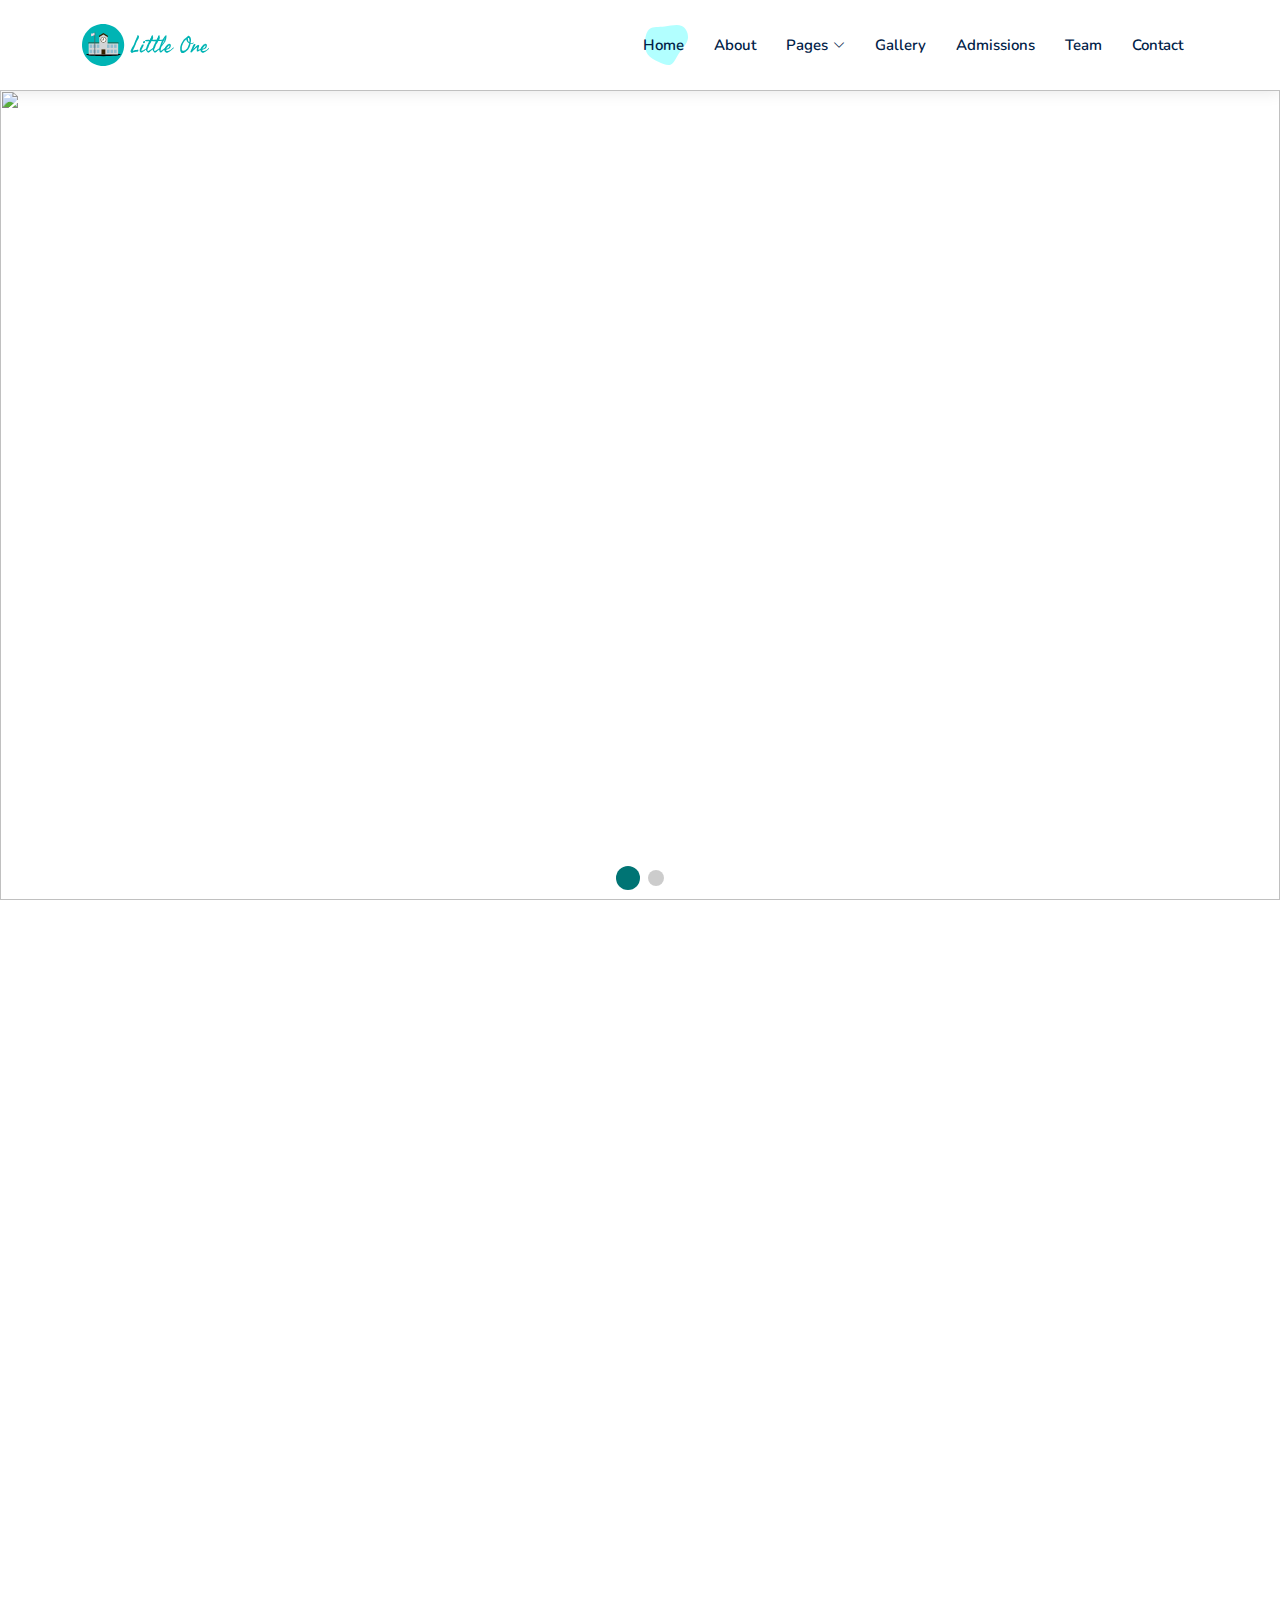
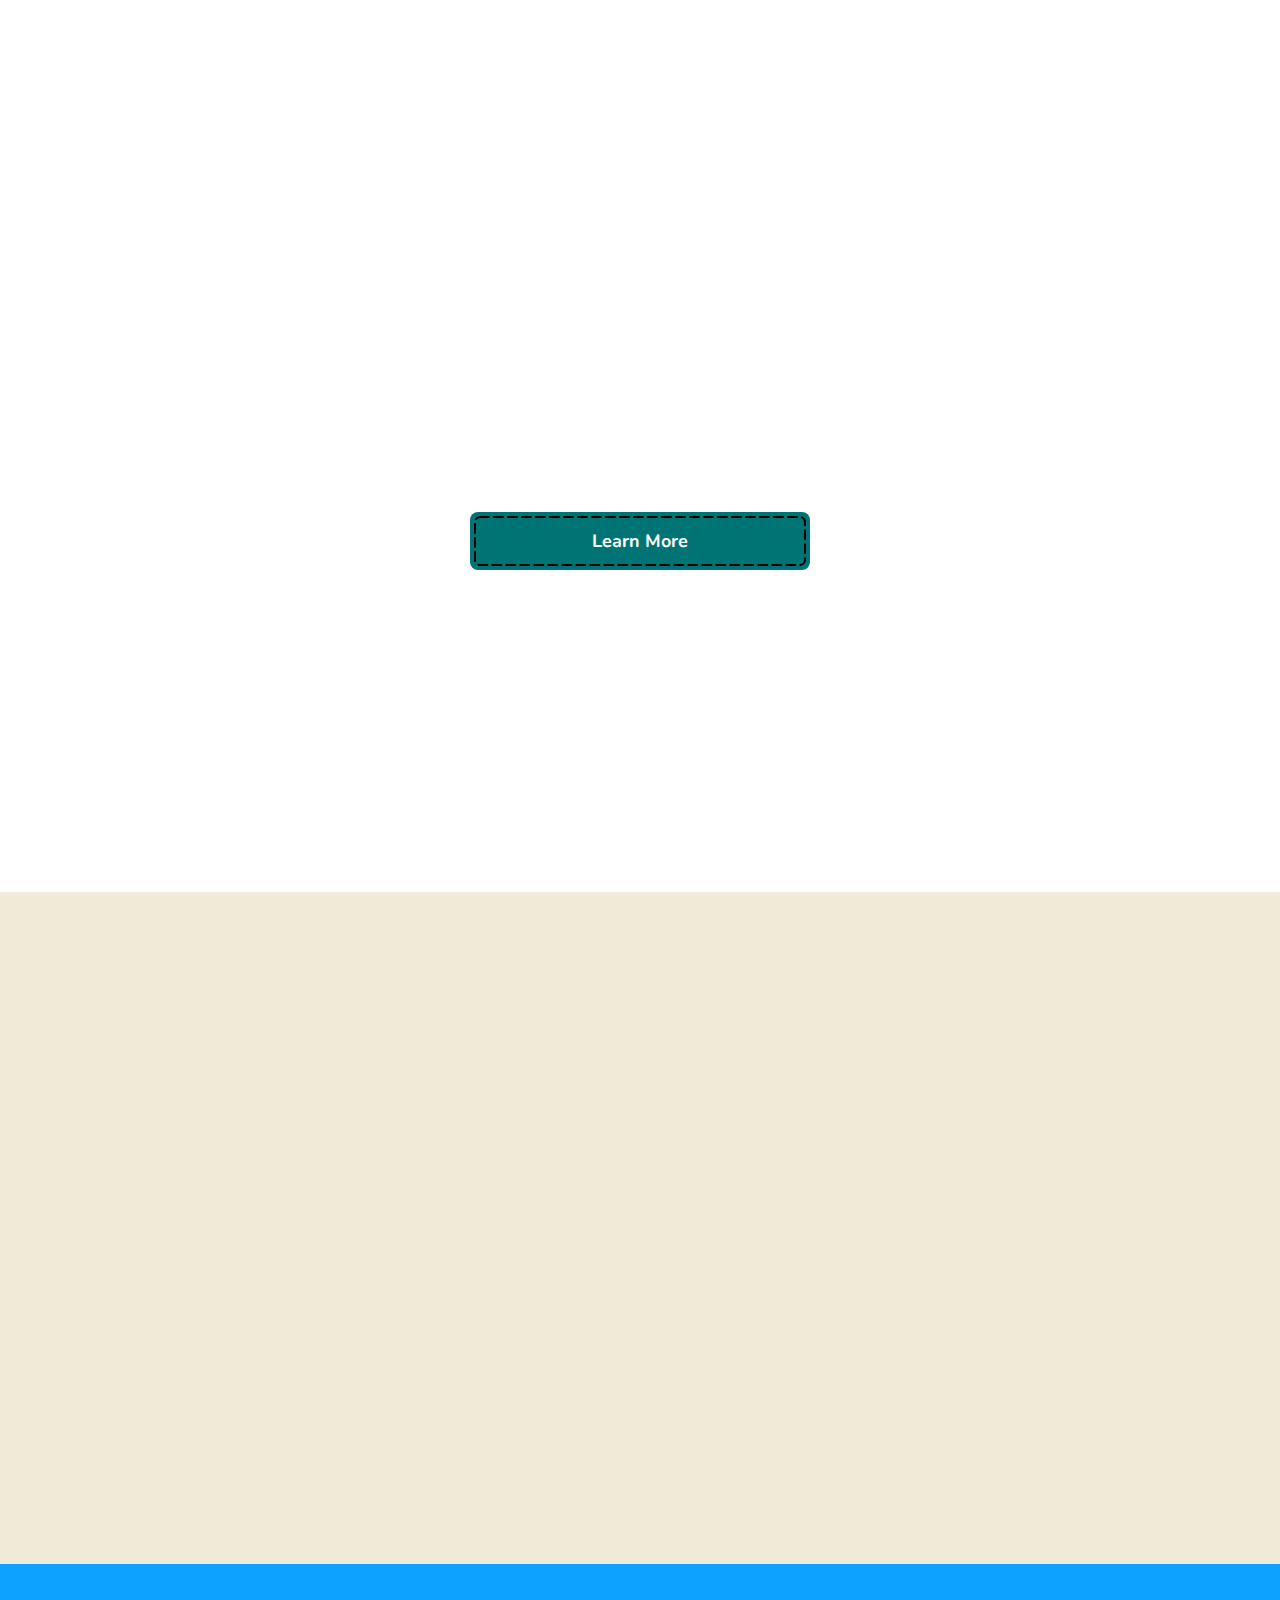
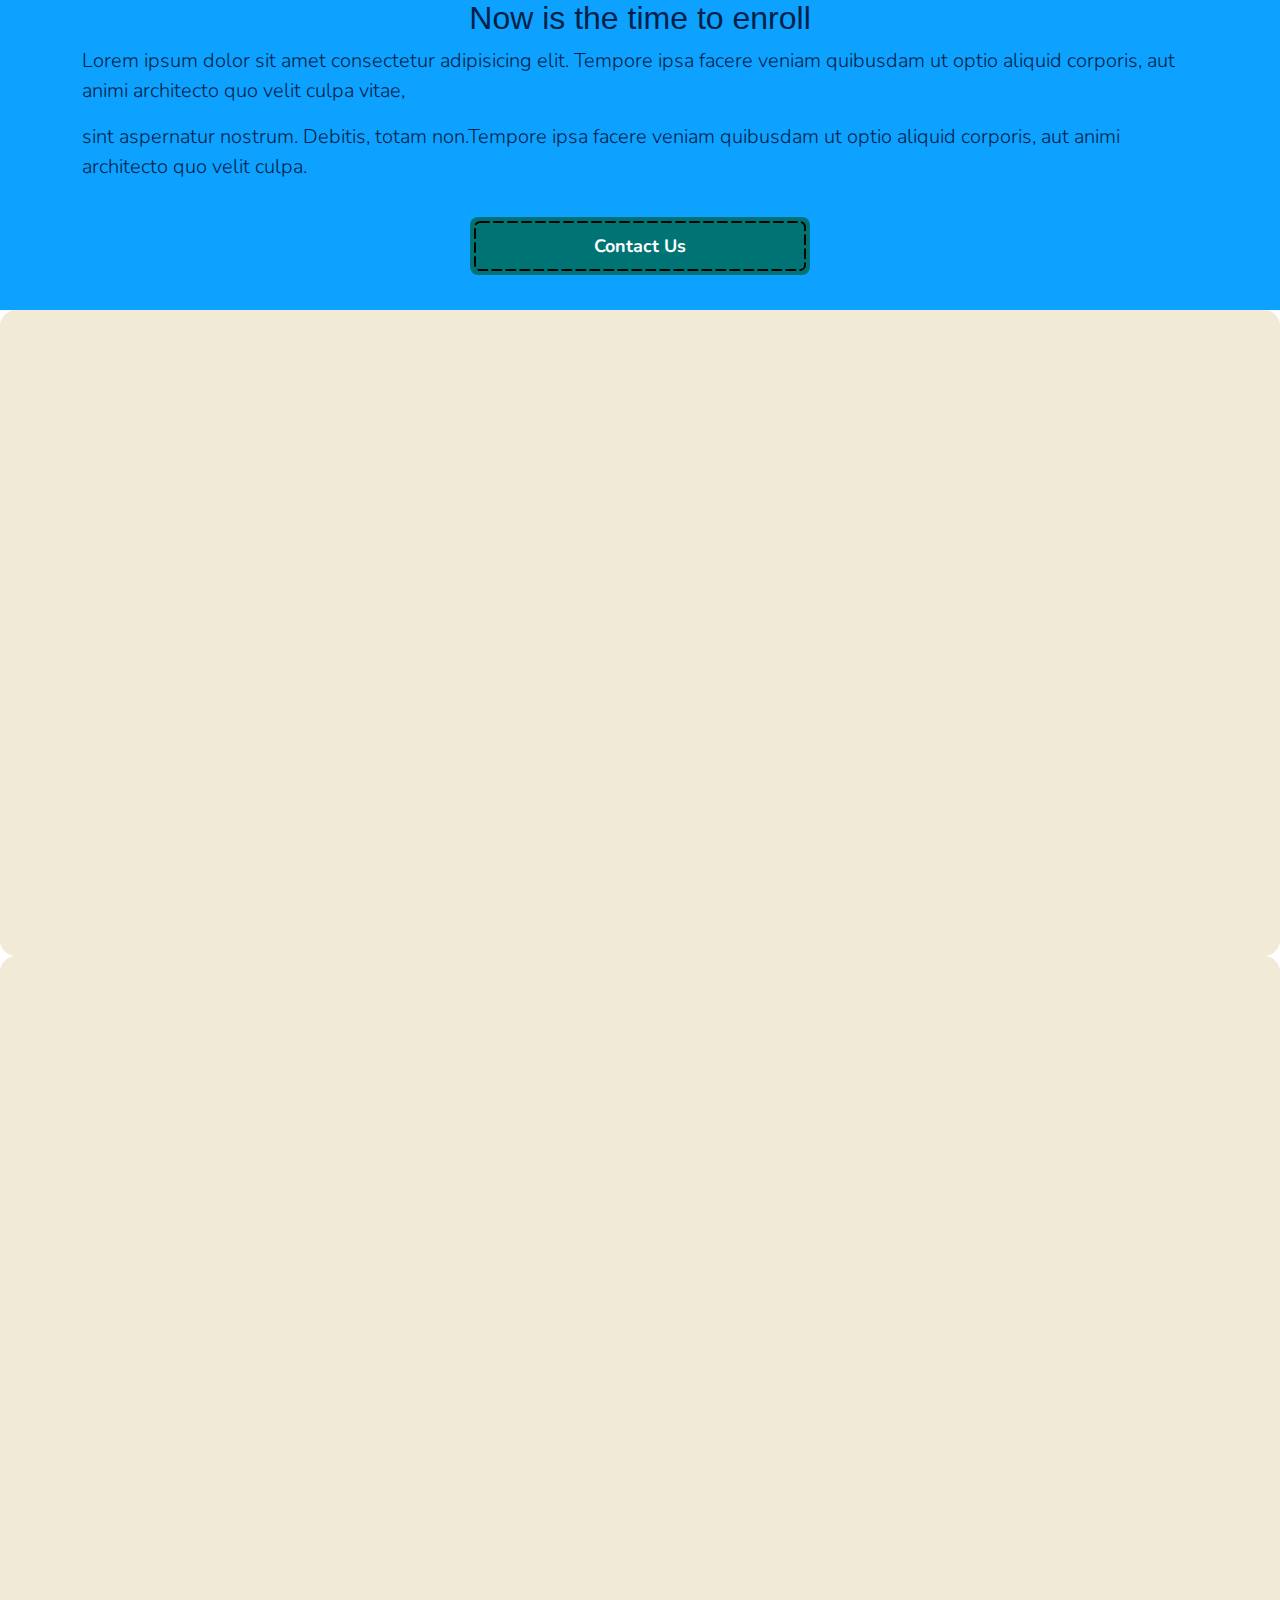
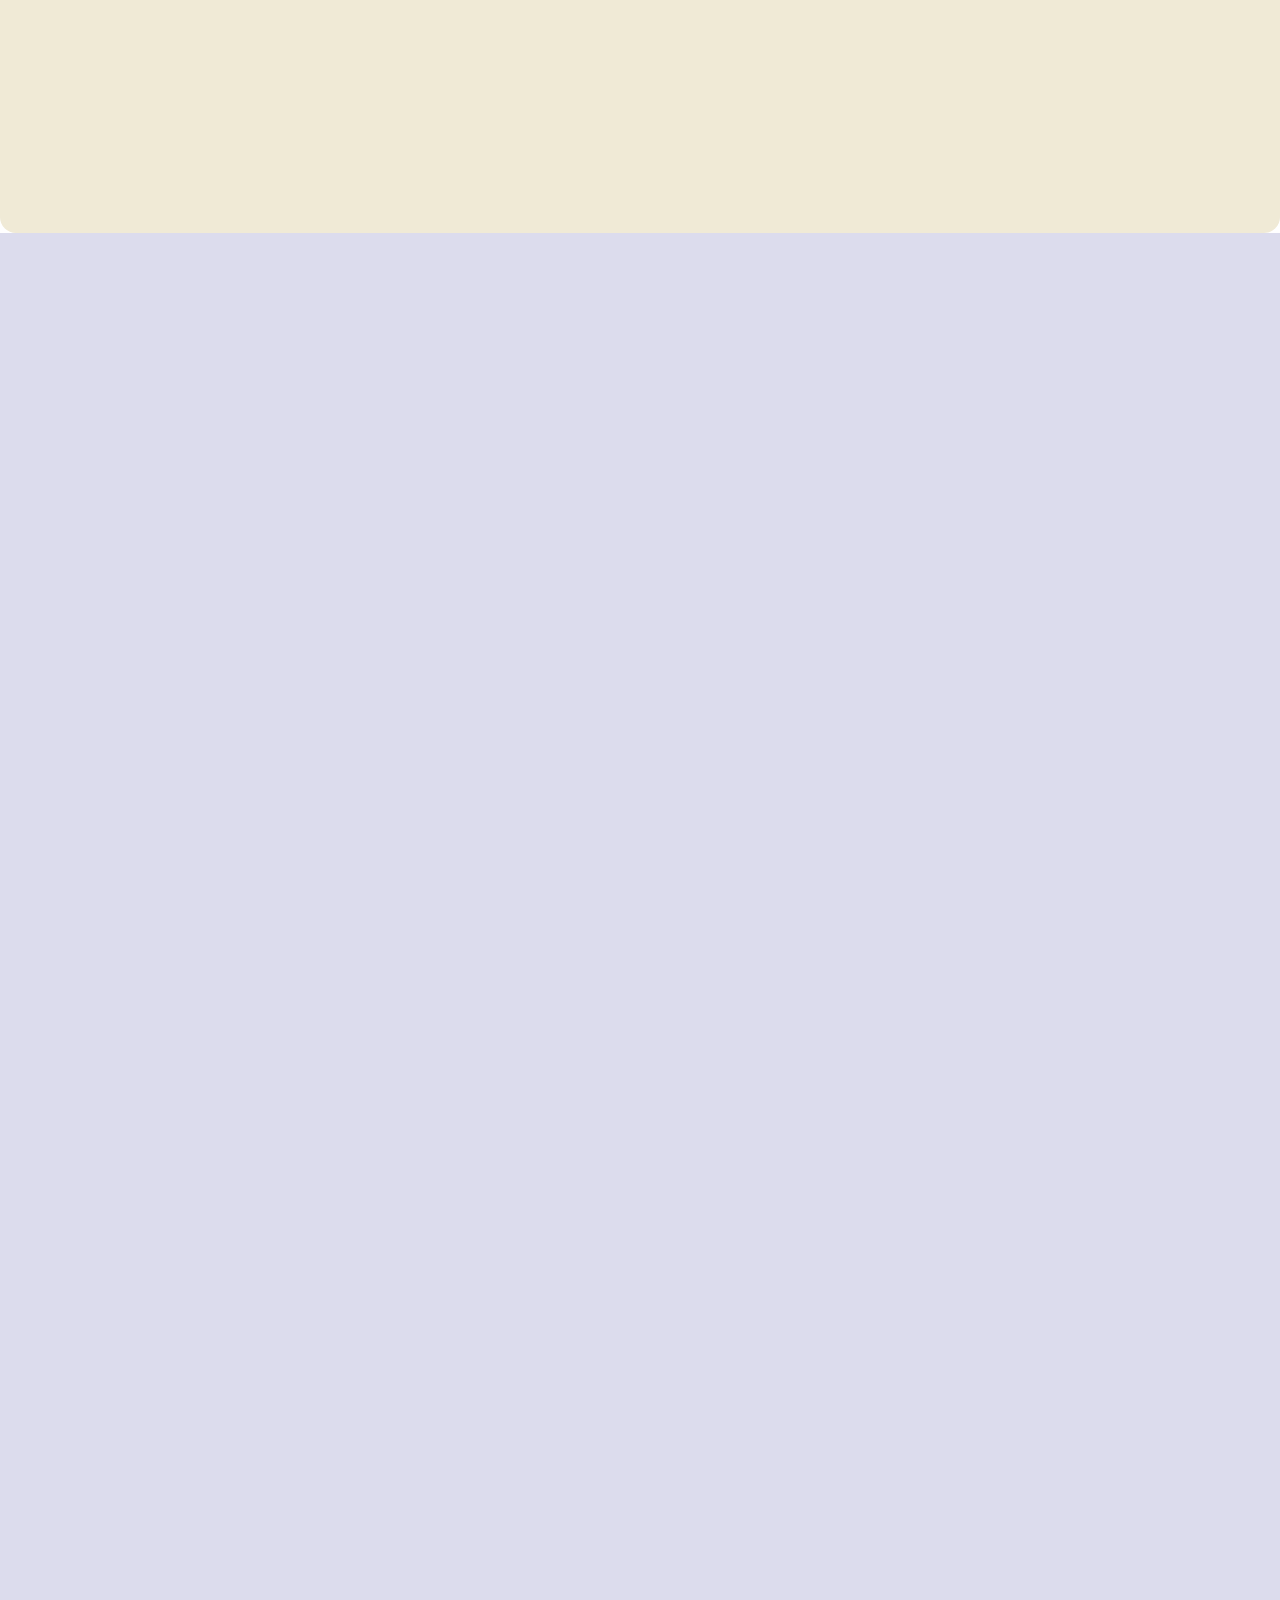
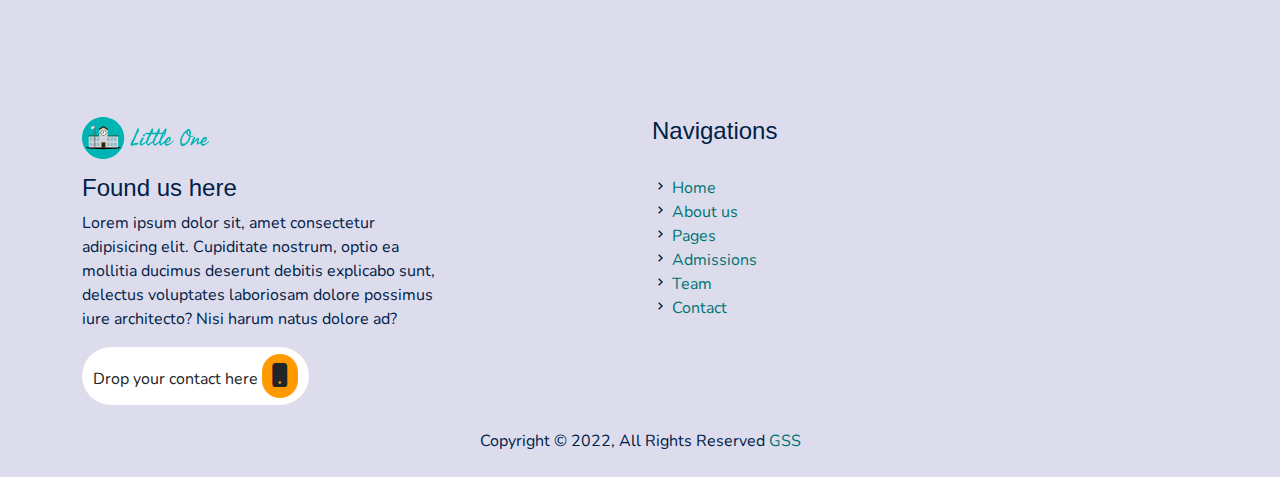
==== commit 41a6b210: "about-us" ====
--- a/index.html
+++ b/index.html
@@ -182,7 +182,7 @@
     </div>
     <!-- ======= Programm Section ======= -->
 
-    <section id="fee-sec" class="fee-sec section-liteyellow">
+    <section id="fee-sec" class="fee-sec section1-liteyellow">
       <div class="container" data-aos="fade-up">
 
         <div class="section-title">
--- a/css/style.css
+++ b/css/style.css
@@ -1579,7 +1579,9 @@
 }
 .admission{
   background-color: #f0ead6;
-  padding: 64px 100px 0px 100px;
+  padding: 64px 35px 0px 35px;
+  border-top-left-radius: 16px;
+  border-top-right-radius: 16px;
 }
 .contact-form-wrap .form-group-2 textarea {
   height: auto;
@@ -1883,6 +1885,8 @@
     padding: 2px 0;
   }
 
+.admission
+
   .par-img{
     margin-top: 15px;
   margin-left: 36px;
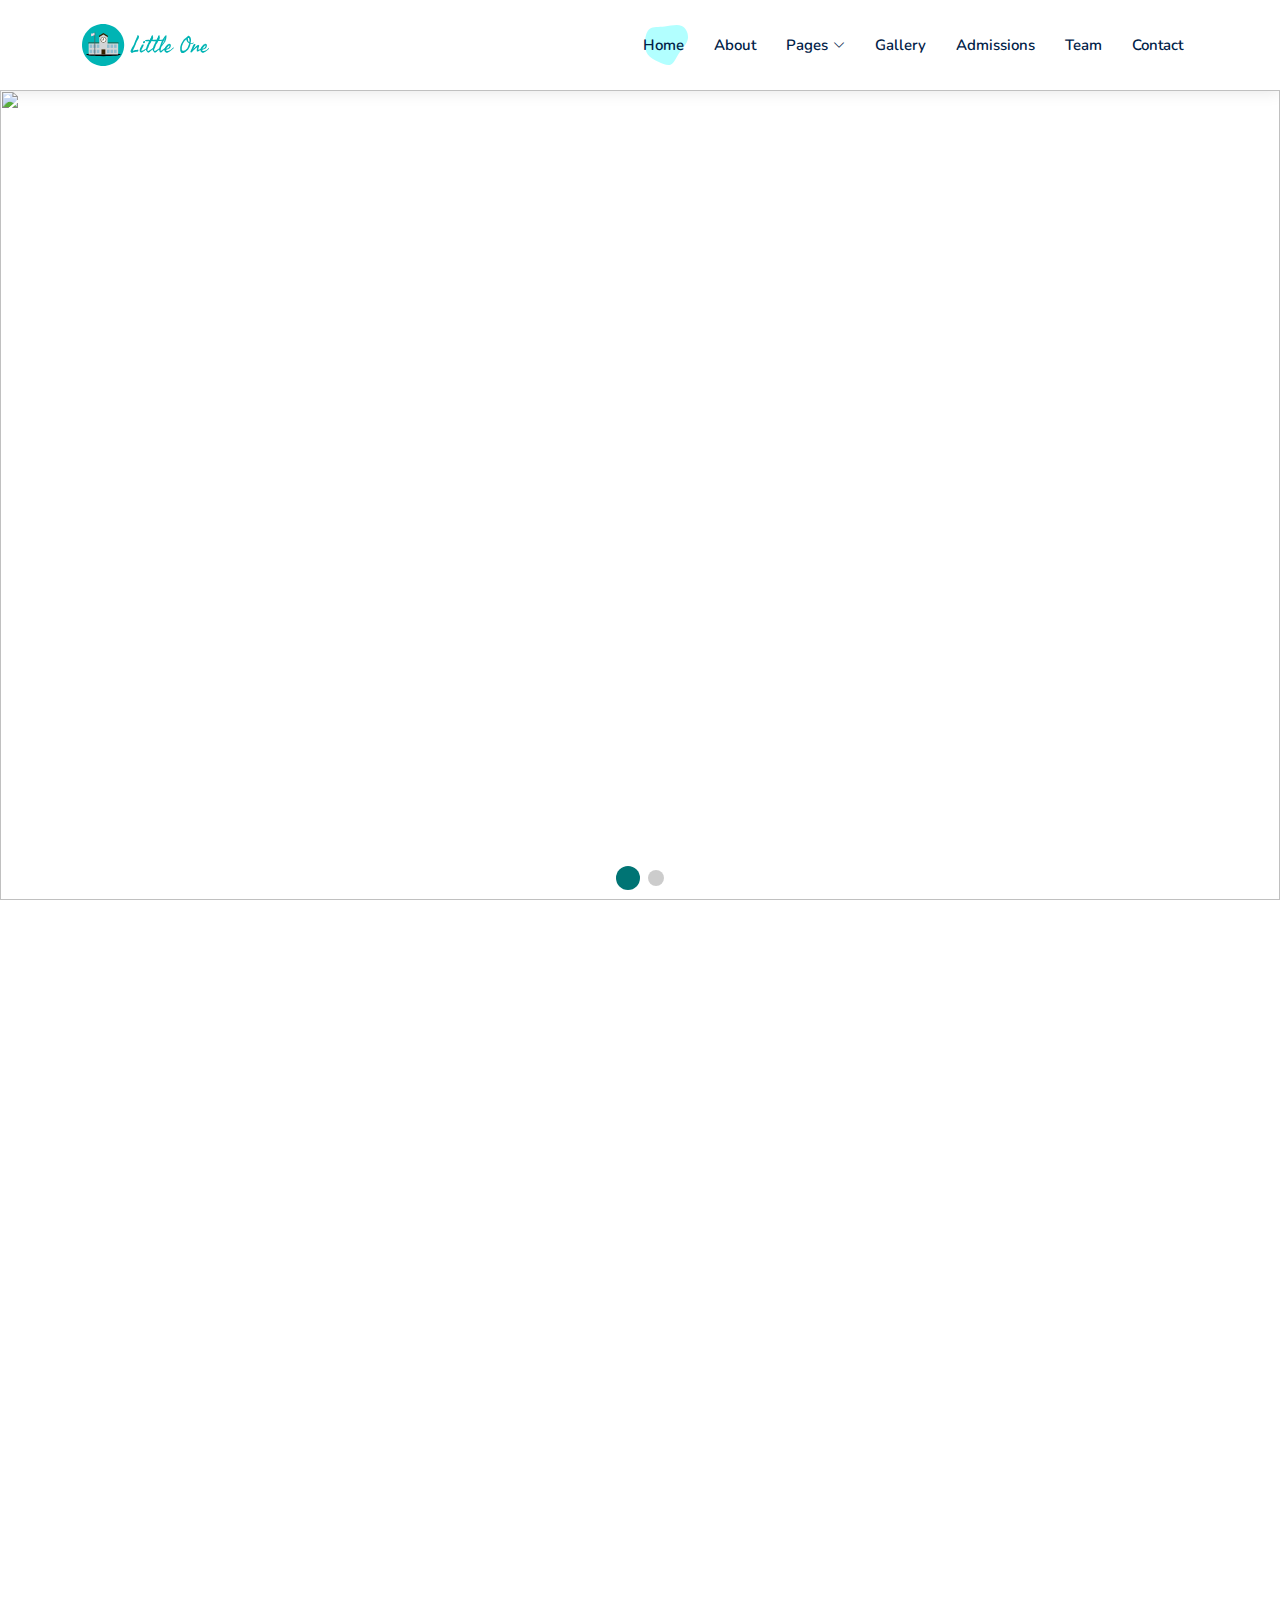
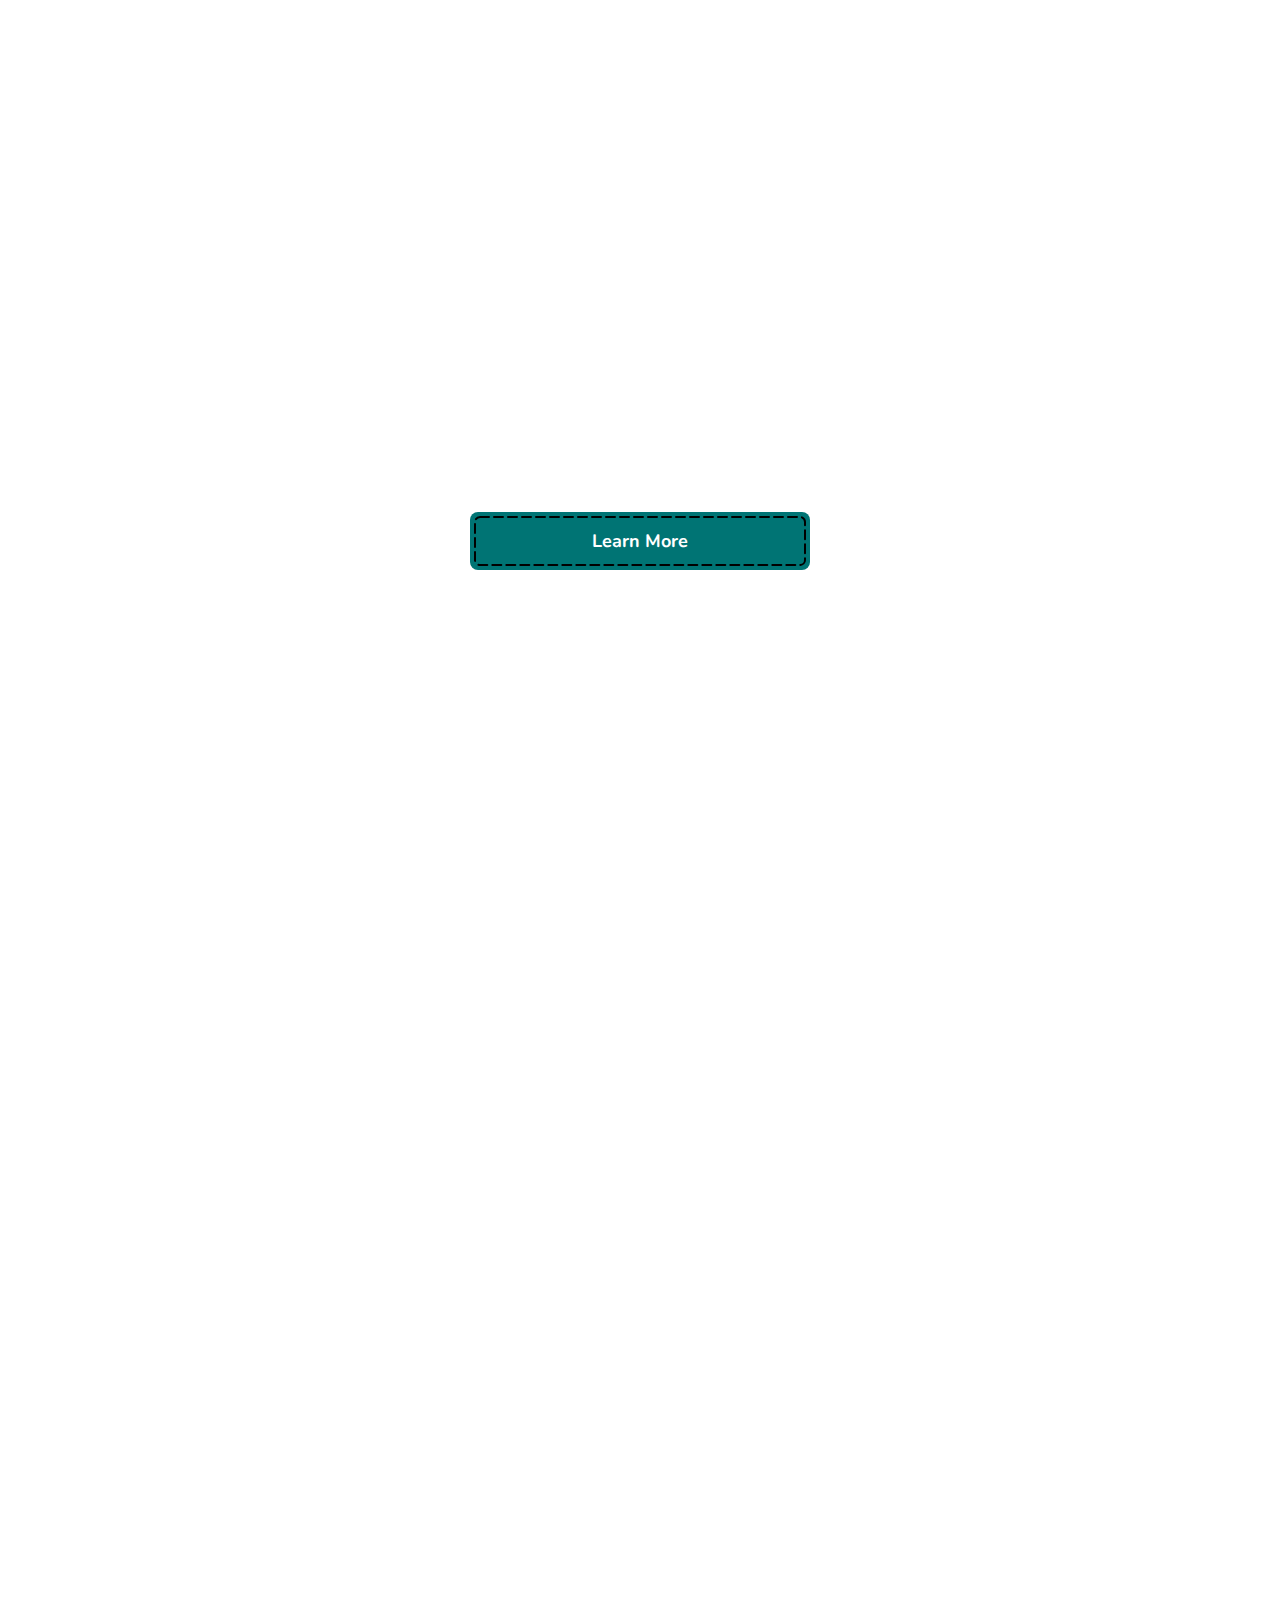
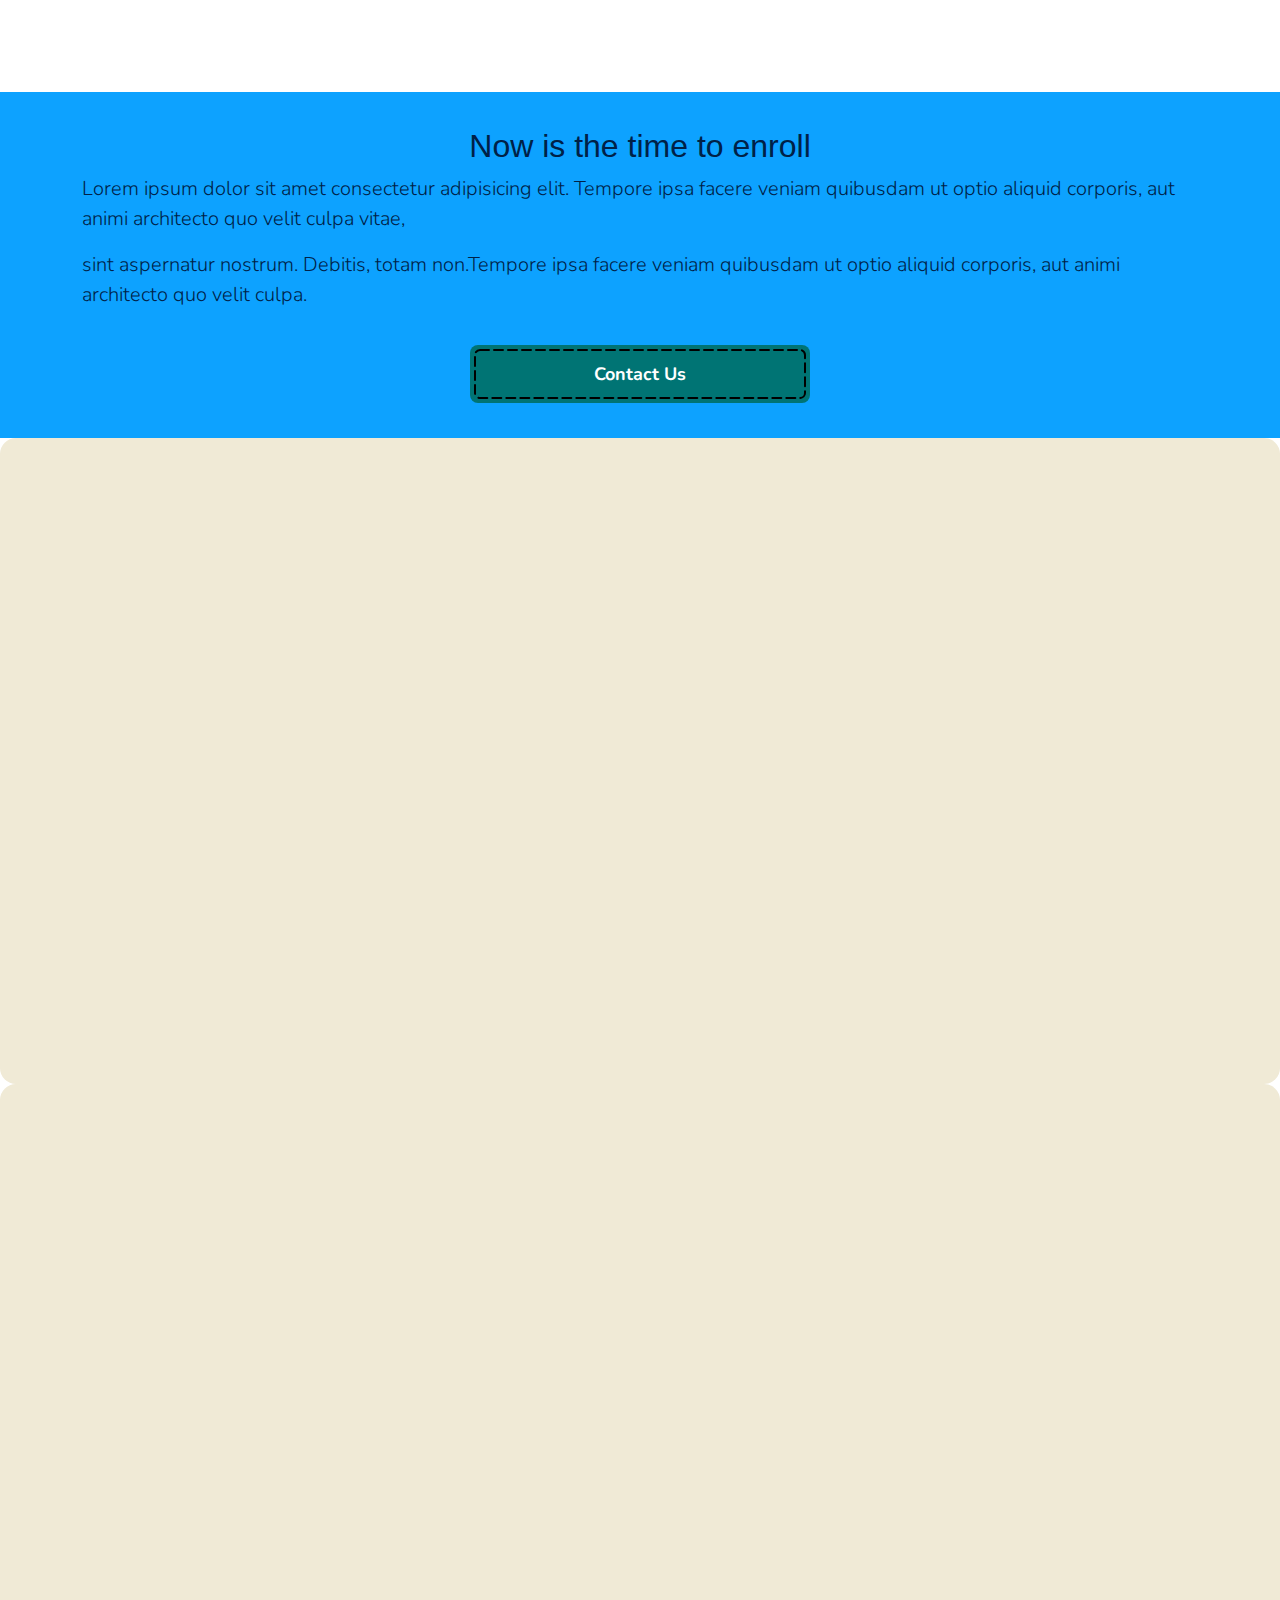
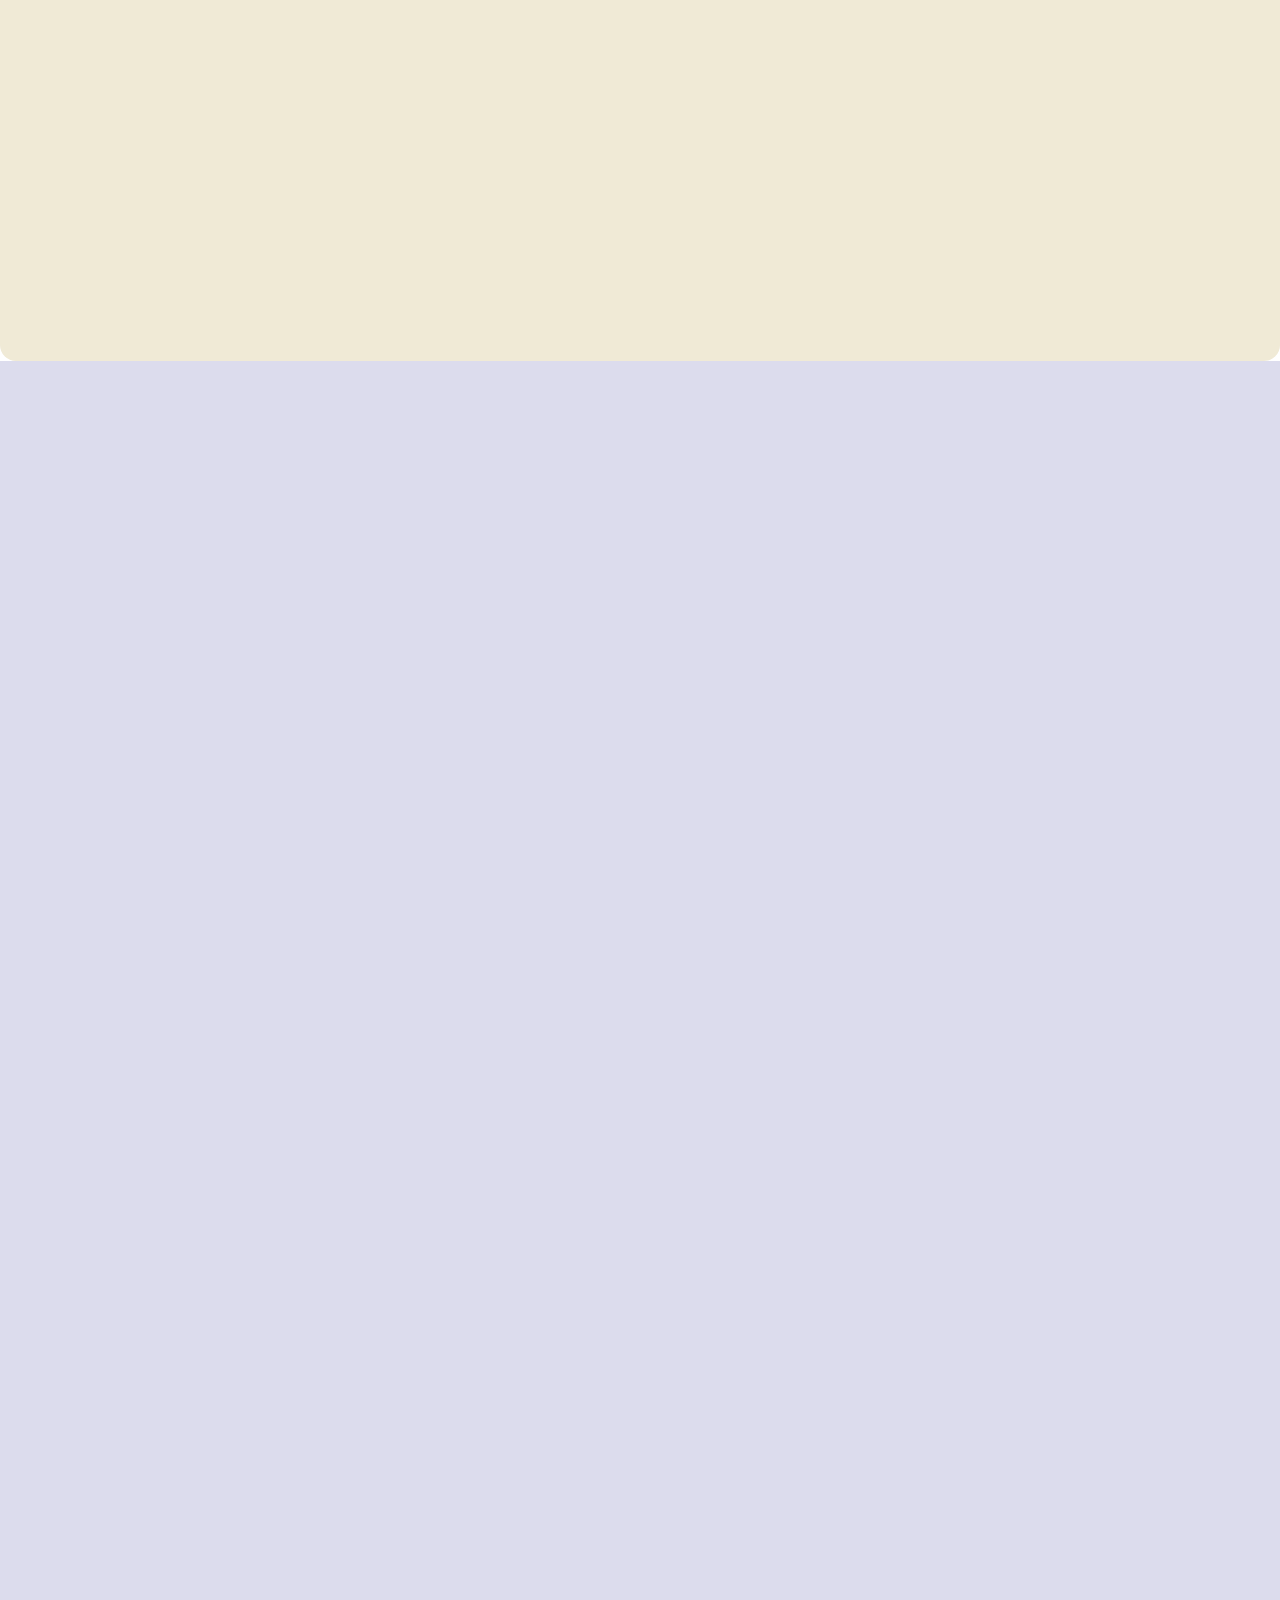
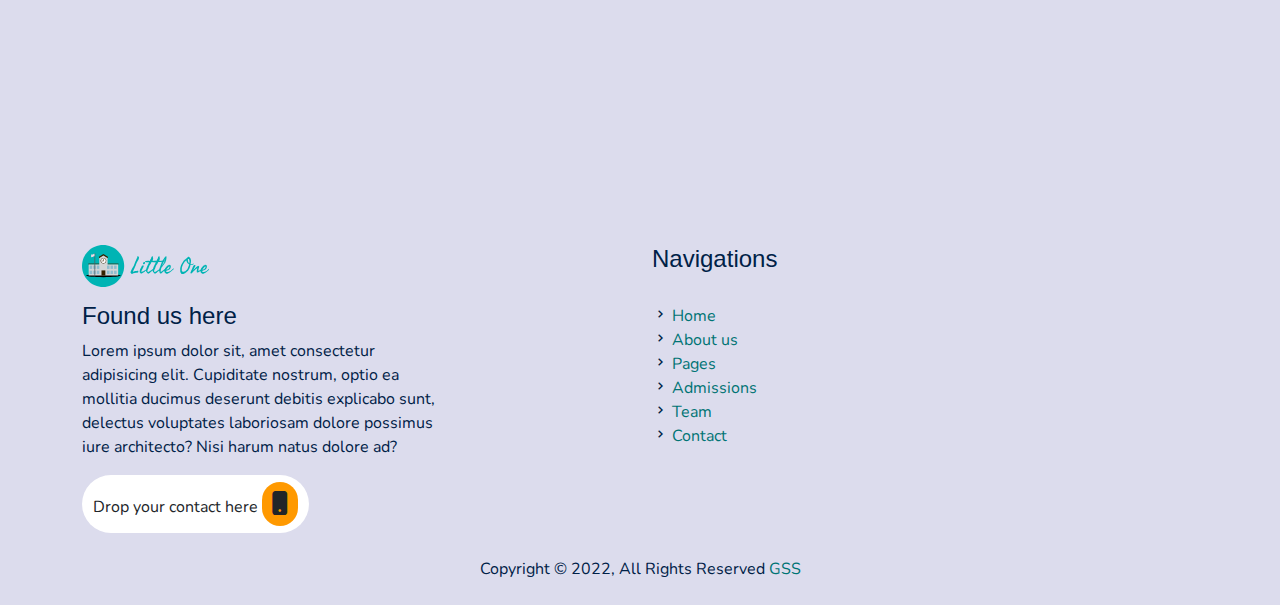
==== commit f91e0955: "changes" ====
--- a/index.html
+++ b/index.html
@@ -176,105 +176,110 @@
       </div>
 
     </section><!-- End Featured Services Section -->
-
-    <div id="clouds-img" class="clouds-img" data-aos="fade-up">
-      <img src="img/clouds.png" alt="clouds image" class="w-100" />
-    </div>
-    <!-- ======= Programm Section ======= -->
-
-    <section id="fee-sec" class="fee-sec section1-liteyellow">
-      <div class="container" data-aos="fade-up">
-
-        <div class="section-title">
-          <h2 class="title_overlay_effect" data-aos="zoom-in" data-aos-delay="100">Program and Fee Structure</h2>
-        </div>
-        <div class="row gy-5">
-          <div class="col-xl-4 col-md-6 aos-init aos-animate" data-aos="zoom-in" data-aos-delay="200">
-            <div class="prog-sec">
-              <div class="fee-img">
-                <img src="img/boy.png" class="img-fee">
-              </div>
-              <div class="details position-relative">
-                <h4>Pre-School Kiddos</h4>
-                <p>Some quick example text to build on the card title</p>
-                <div class="row fee-structure mt-3">
-                  <div class="col-4">
-                    <h6 class="h-cont">Age</h6>
-                    <p class="p-cont">3-4 Yrs</p>
-                  </div>
-                  <div class="col-4">
-                    <h6 class="h-cont">Timeline</h6>
-                    <p class="p-cont">09.00 -10.00</p>
-                  </div>
-                  <div class="col-4">
-                    <h6 class="h-cont"> Fee</h6>
-                    <p class="p-cont">$ 150</p>
-                  </div>
-                </div>
-              </div>
-
-
-            </div>
-          </div>
-          <div class="col-xl-4 col-md-6 aos-init aos-animate" data-aos="zoom-in" data-aos-delay="200">
-            <div class="prog-sec">
-              <div class="fee-img">
-                <img src="img/boy.png" class="img-fee">
-              </div>
-              <div class="details position-relative">
-                <h4>Pre-School Kiddos</h4>
-                <p>Some quick example text to build on the card title</p>
-                <div class="row fee-structure mt-3">
-                  <div class="col-4">
-                    <h6 class="h-cont">Age</h6>
-                    <p class="p-cont">3-4 Yrs</p>
-                  </div>
-                  <div class="col-4">
-                    <h6 class="h-cont">Timeline</h6>
-                    <p class="p-cont">09.00 -10.00</p>
-                  </div>
-                  <div class="col-4">
-                    <h6 class="h-cont"> Fee</h6>
-                    <p class="p-cont">$ 150</p>
-                  </div>
-                </div>
-              </div>
-
-
-            </div>
-          </div>
-          <div class="col-xl-4 col-md-6 aos-init aos-animate" data-aos="zoom-in" data-aos-delay="200">
-            <div class="prog-sec">
-              <div class="fee-img">
-                <img src="img/boy.png" class="img-fee">
-              </div>
-              <div class="details position-relative">
-                <h4>Pre-School Kiddos</h4>
-                <p>Some quick example text to build on the card title</p>
-                <div class="row fee-structure mt-3">
-                  <div class="col-4">
-                    <h6 class="h-cont">Age</h6>
-                    <p class="p-cont">3-4 Yrs</p>
-                  </div>
-                  <div class="col-4">
-                    <h6 class="h-cont">Timeline</h6>
-                    <p class="p-cont">09.00 -10.00</p>
-                  </div>
-                  <div class="col-4">
-                    <h6 class="h-cont"> Fee</h6>
-                    <p class="p-cont">$ 150</p>
-                  </div>
-                </div>
-              </div>
-
-
-            </div>
-          </div>
-        </div>
-
-    </section>
-
-    <!-- Programm Section  -->
+<section  data-aos="fade-up">
+  <div id="clouds-img" class="clouds-img" >
+    <img src="img/clouds.png" alt="clouds image" class="w-100" />
+  </div>
+
+
+  <!-- ======= Programm Section ======= -->
+
+  <section id="fee-sec" class="fee-sec section1-liteyellow">
+    <div class="container">
+
+      <div class="section-title">
+        <h2 class="title_overlay_effect" data-aos="zoom-in" data-aos-delay="100">Program and Fee Structure</h2>
+      </div>
+      <div class="row gy-5">
+        <div class="col-xl-4 col-md-6 aos-init aos-animate" data-aos="zoom-in" data-aos-delay="200">
+          <div class="prog-sec">
+            <div class="fee-img">
+              <img src="img/boy.png" class="img-fee">
+            </div>
+            <div class="details position-relative">
+              <h4>Pre-School Kiddos</h4>
+              <p>Some quick example text to build on the card title</p>
+              <div class="row fee-structure mt-3">
+                <div class="col-4">
+                  <h6 class="h-cont">Age</h6>
+                  <p class="p-cont">3-4 Yrs</p>
+                </div>
+                <div class="col-4">
+                  <h6 class="h-cont">Timeline</h6>
+                  <p class="p-cont">09.00 -10.00</p>
+                </div>
+                <div class="col-4">
+                  <h6 class="h-cont"> Fee</h6>
+                  <p class="p-cont">$ 150</p>
+                </div>
+              </div>
+            </div>
+
+
+          </div>
+        </div>
+        <div class="col-xl-4 col-md-6 aos-init aos-animate" data-aos="zoom-in" data-aos-delay="200">
+          <div class="prog-sec">
+            <div class="fee-img">
+              <img src="img/boy.png" class="img-fee">
+            </div>
+            <div class="details position-relative">
+              <h4>Pre-School Kiddos</h4>
+              <p>Some quick example text to build on the card title</p>
+              <div class="row fee-structure mt-3">
+                <div class="col-4">
+                  <h6 class="h-cont">Age</h6>
+                  <p class="p-cont">3-4 Yrs</p>
+                </div>
+                <div class="col-4">
+                  <h6 class="h-cont">Timeline</h6>
+                  <p class="p-cont">09.00 -10.00</p>
+                </div>
+                <div class="col-4">
+                  <h6 class="h-cont"> Fee</h6>
+                  <p class="p-cont">$ 150</p>
+                </div>
+              </div>
+            </div>
+
+
+          </div>
+        </div>
+        <div class="col-xl-4 col-md-6 aos-init aos-animate" data-aos="zoom-in" data-aos-delay="200">
+          <div class="prog-sec">
+            <div class="fee-img">
+              <img src="img/boy.png" class="img-fee">
+            </div>
+            <div class="details position-relative">
+              <h4>Pre-School Kiddos</h4>
+              <p>Some quick example text to build on the card title</p>
+              <div class="row fee-structure mt-3">
+                <div class="col-4">
+                  <h6 class="h-cont">Age</h6>
+                  <p class="p-cont">3-4 Yrs</p>
+                </div>
+                <div class="col-4">
+                  <h6 class="h-cont">Timeline</h6>
+                  <p class="p-cont">09.00 -10.00</p>
+                </div>
+                <div class="col-4">
+                  <h6 class="h-cont"> Fee</h6>
+                  <p class="p-cont">$ 150</p>
+                </div>
+              </div>
+            </div>
+
+
+          </div>
+        </div>
+      </div>
+
+  </section>
+
+  <!-- Programm Section  -->
+</section>
+   
+    
     <!-- Enroll Section  -->
 
     <div class="jumbotron jumbotron-fluid">
--- a/css/style.css
+++ b/css/style.css
@@ -255,6 +255,12 @@
   top: 0;
   left: calc(100% - 30px);
   visibility: hidden;
+}
+
+
+.navbar-mobile a:hover, .navbar-mobile .active, .navbar-mobile li:hover > a {
+  width: max-content;
+  left: 0;
 }
 .navbar .dropdown .dropdown:hover > ul {
   opacity: 1;
@@ -646,8 +652,8 @@
 
 .enquiry-form-wrap .form-group {
   margin-bottom: 13px;
-  margin-left: 100px;
-  margin-right: 100px;
+  margin-left: 35px;
+  margin-right: 35px;
 }
 .btn-main {
   background: #007474;
@@ -670,8 +676,8 @@
 .enquiry-form-wrap .form-group-2 {
  
   margin-bottom: 20px;
-  margin-left: 100px;
-  margin-right: 100px;
+  margin-left: 35px;
+  margin-right: 35px;
 
 }
 .enquiry-form-wrap .form-group-2 textarea {
@@ -683,12 +689,12 @@
   border-radius: 16px;
 
 }
-.enquiry-row{
+/* .enquiry-row{
   margin-top: 60px;
   padding-right: calc(var(--bs-gutter-x) * .0) !important;
   padding-left: calc(var(--bs-gutter-x) * .0) !important;
 
-}
+} */
 .button-enquiry {
   position: relative;
   text-align: center;
